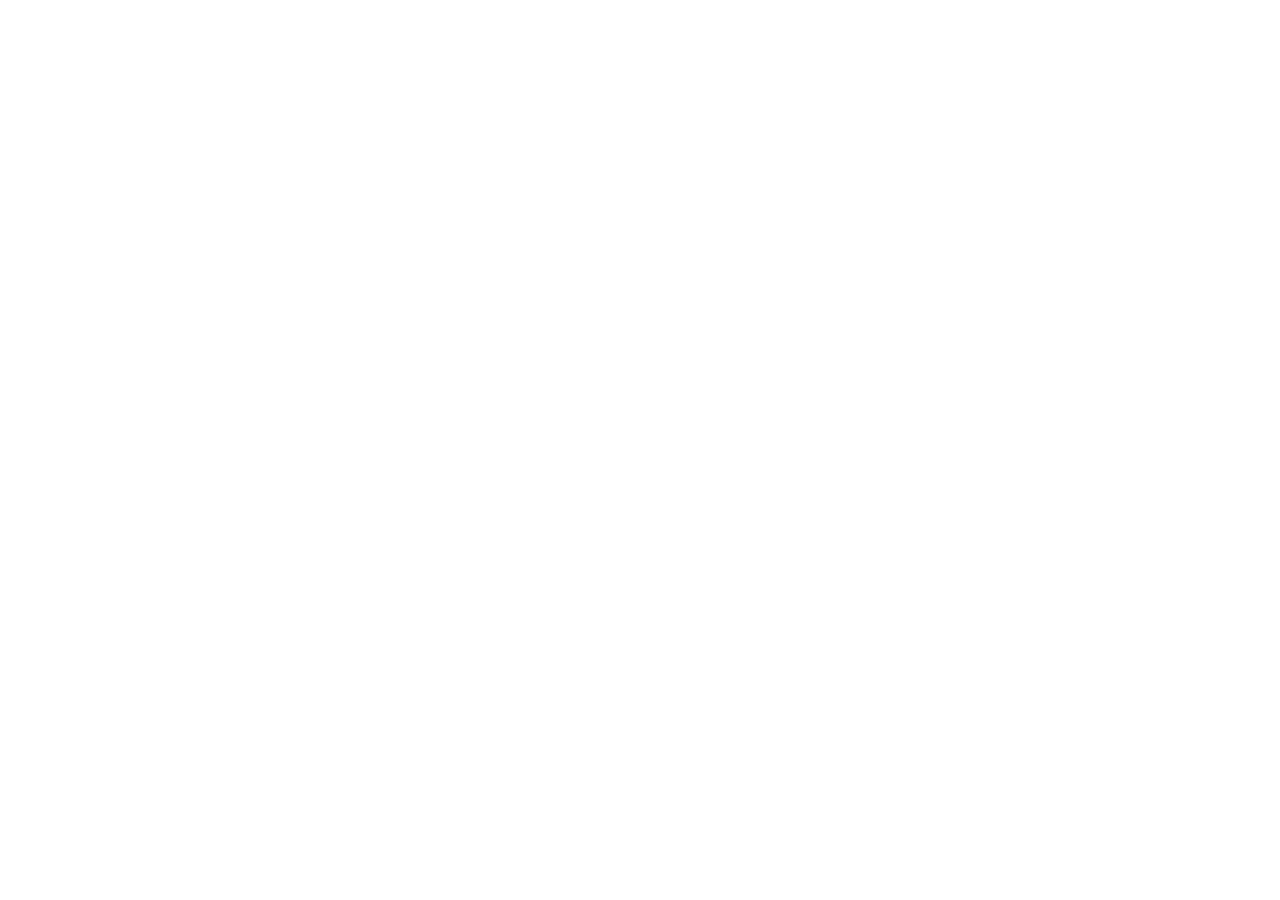
==== smuzly-cv/index.html @ 73d63836 "Added smuzly cv build files" ====
<!doctype html><html lang="en"><head><meta charset="utf-8"/><link rel="icon" href="/favicon.ico"/><meta name="viewport" content="width=device-width,initial-scale=1"/><meta name="theme-color" content="#000000"/><meta name="description" content="Web site created using create-react-app"/><link rel="manifest" href="/manifest.json"/><link rel="stylesheet" href="/assets/css/text-area.css"/><title>Localization</title><link href="/static/css/2.c739fa43.chunk.css" rel="stylesheet"><link href="/static/css/main.bdf8ec3c.chunk.css" rel="stylesheet"></head><body dir="ltr"><div id="root"></div><script>!function(e){function r(r){for(var n,l,a=r[0],c=r[1],f=r[2],p=0,s=[];p<a.length;p++)l=a[p],Object.prototype.hasOwnProperty.call(o,l)&&o[l]&&s.push(o[l][0]),o[l]=0;for(n in c)Object.prototype.hasOwnProperty.call(c,n)&&(e[n]=c[n]);for(i&&i(r);s.length;)s.shift()();return u.push.apply(u,f||[]),t()}function t(){for(var e,r=0;r<u.length;r++){for(var t=u[r],n=!0,a=1;a<t.length;a++){var c=t[a];0!==o[c]&&(n=!1)}n&&(u.splice(r--,1),e=l(l.s=t[0]))}return e}var n={},o={1:0},u=[];function l(r){if(n[r])return n[r].exports;var t=n[r]={i:r,l:!1,exports:{}};return e[r].call(t.exports,t,t.exports,l),t.l=!0,t.exports}l.m=e,l.c=n,l.d=function(e,r,t){l.o(e,r)||Object.defineProperty(e,r,{enumerable:!0,get:t})},l.r=function(e){"undefined"!=typeof Symbol&&Symbol.toStringTag&&Object.defineProperty(e,Symbol.toStringTag,{value:"Module"}),Object.defineProperty(e,"__esModule",{value:!0})},l.t=function(e,r){if(1&r&&(e=l(e)),8&r)return e;if(4&r&&"object"==typeof e&&e&&e.__esModule)return e;var t=Object.create(null);if(l.r(t),Object.defineProperty(t,"default",{enumerable:!0,value:e}),2&r&&"string"!=typeof e)for(var n in e)l.d(t,n,function(r){return e[r]}.bind(null,n));return t},l.n=function(e){var r=e&&e.__esModule?function(){return e.default}:function(){return e};return l.d(r,"a",r),r},l.o=function(e,r){return Object.prototype.hasOwnProperty.call(e,r)},l.p="/";var a=this["webpackJsonpreact-local"]=this["webpackJsonpreact-local"]||[],c=a.push.bind(a);a.push=r,a=a.slice();for(var f=0;f<a.length;f++)r(a[f]);var i=c;t()}([])</script><script src="/static/js/2.69d5e129.chunk.js"></script><script src="/static/js/main.c05744b9.chunk.js"></script></body></html>
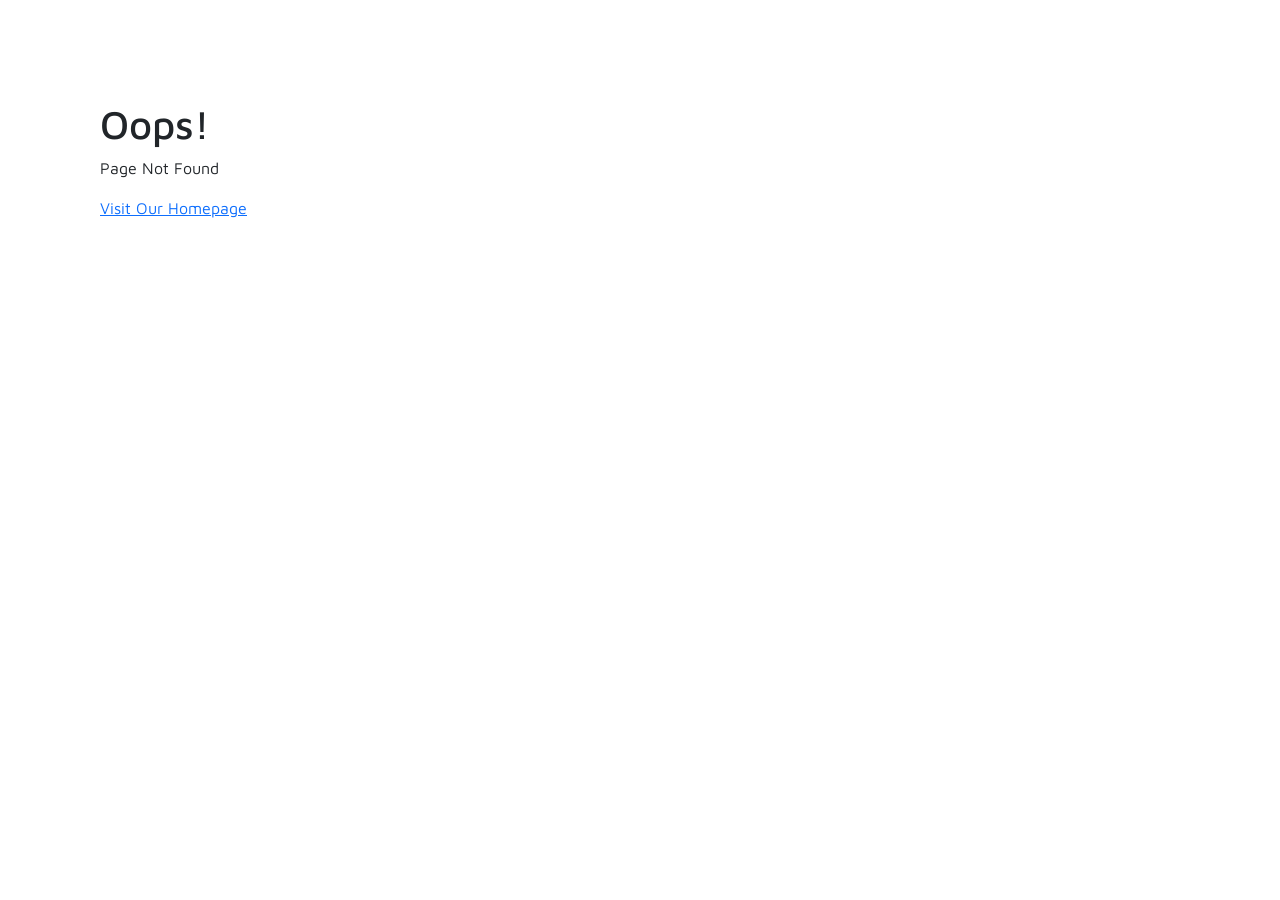
==== commit f9331141: "Updated codes of smuzly-cv" ====
--- a/smuzly-cv/index.html
+++ b/smuzly-cv/index.html
@@ -1 +1 @@
-<!doctype html><html lang="en"><head><meta charset="utf-8"/><link rel="icon" href="/favicon.ico"/><meta name="viewport" content="width=device-width,initial-scale=1"/><meta name="theme-color" content="#000000"/><meta name="description" content="Web site created using create-react-app"/><link rel="manifest" href="/manifest.json"/><link rel="stylesheet" href="/assets/css/text-area.css"/><title>Localization</title><link href="/static/css/2.c739fa43.chunk.css" rel="stylesheet"><link href="/static/css/main.bdf8ec3c.chunk.css" rel="stylesheet"></head><body dir="ltr"><div id="root"></div><script>!function(e){function r(r){for(var n,l,a=r[0],c=r[1],f=r[2],p=0,s=[];p<a.length;p++)l=a[p],Object.prototype.hasOwnProperty.call(o,l)&&o[l]&&s.push(o[l][0]),o[l]=0;for(n in c)Object.prototype.hasOwnProperty.call(c,n)&&(e[n]=c[n]);for(i&&i(r);s.length;)s.shift()();return u.push.apply(u,f||[]),t()}function t(){for(var e,r=0;r<u.length;r++){for(var t=u[r],n=!0,a=1;a<t.length;a++){var c=t[a];0!==o[c]&&(n=!1)}n&&(u.splice(r--,1),e=l(l.s=t[0]))}return e}var n={},o={1:0},u=[];function l(r){if(n[r])return n[r].exports;var t=n[r]={i:r,l:!1,exports:{}};return e[r].call(t.exports,t,t.exports,l),t.l=!0,t.exports}l.m=e,l.c=n,l.d=function(e,r,t){l.o(e,r)||Object.defineProperty(e,r,{enumerable:!0,get:t})},l.r=function(e){"undefined"!=typeof Symbol&&Symbol.toStringTag&&Object.defineProperty(e,Symbol.toStringTag,{value:"Module"}),Object.defineProperty(e,"__esModule",{value:!0})},l.t=function(e,r){if(1&r&&(e=l(e)),8&r)return e;if(4&r&&"object"==typeof e&&e&&e.__esModule)return e;var t=Object.create(null);if(l.r(t),Object.defineProperty(t,"default",{enumerable:!0,value:e}),2&r&&"string"!=typeof e)for(var n in e)l.d(t,n,function(r){return e[r]}.bind(null,n));return t},l.n=function(e){var r=e&&e.__esModule?function(){return e.default}:function(){return e};return l.d(r,"a",r),r},l.o=function(e,r){return Object.prototype.hasOwnProperty.call(e,r)},l.p="/";var a=this["webpackJsonpreact-local"]=this["webpackJsonpreact-local"]||[],c=a.push.bind(a);a.push=r,a=a.slice();for(var f=0;f<a.length;f++)r(a[f]);var i=c;t()}([])</script><script src="/static/js/2.69d5e129.chunk.js"></script><script src="/static/js/main.c05744b9.chunk.js"></script></body></html>+<!doctype html><html lang="en"><head><meta charset="utf-8"/><link rel="icon" href="/smuzly-cv/favicon.ico"/><meta name="viewport" content="width=device-width,initial-scale=1"/><meta name="theme-color" content="#000000"/><meta name="description" content="Web site created using create-react-app"/><link rel="manifest" href="/smuzly-cv/manifest.json"/><link rel="stylesheet" href="/smuzly-cv/assets/css/text-area.css"/><title>Localization</title><link href="/smuzly-cv/static/css/2.397aade6.chunk.css" rel="stylesheet"><link href="/smuzly-cv/static/css/main.5c85b70a.chunk.css" rel="stylesheet"></head><body dir="ltr"><div id="root"></div><script>!function(e){function r(r){for(var n,l,a=r[0],c=r[1],f=r[2],p=0,s=[];p<a.length;p++)l=a[p],Object.prototype.hasOwnProperty.call(o,l)&&o[l]&&s.push(o[l][0]),o[l]=0;for(n in c)Object.prototype.hasOwnProperty.call(c,n)&&(e[n]=c[n]);for(i&&i(r);s.length;)s.shift()();return u.push.apply(u,f||[]),t()}function t(){for(var e,r=0;r<u.length;r++){for(var t=u[r],n=!0,a=1;a<t.length;a++){var c=t[a];0!==o[c]&&(n=!1)}n&&(u.splice(r--,1),e=l(l.s=t[0]))}return e}var n={},o={1:0},u=[];function l(r){if(n[r])return n[r].exports;var t=n[r]={i:r,l:!1,exports:{}};return e[r].call(t.exports,t,t.exports,l),t.l=!0,t.exports}l.m=e,l.c=n,l.d=function(e,r,t){l.o(e,r)||Object.defineProperty(e,r,{enumerable:!0,get:t})},l.r=function(e){"undefined"!=typeof Symbol&&Symbol.toStringTag&&Object.defineProperty(e,Symbol.toStringTag,{value:"Module"}),Object.defineProperty(e,"__esModule",{value:!0})},l.t=function(e,r){if(1&r&&(e=l(e)),8&r)return e;if(4&r&&"object"==typeof e&&e&&e.__esModule)return e;var t=Object.create(null);if(l.r(t),Object.defineProperty(t,"default",{enumerable:!0,value:e}),2&r&&"string"!=typeof e)for(var n in e)l.d(t,n,function(r){return e[r]}.bind(null,n));return t},l.n=function(e){var r=e&&e.__esModule?function(){return e.default}:function(){return e};return l.d(r,"a",r),r},l.o=function(e,r){return Object.prototype.hasOwnProperty.call(e,r)},l.p="/smuzly-cv/";var a=this["webpackJsonpreact-local"]=this["webpackJsonpreact-local"]||[],c=a.push.bind(a);a.push=r,a=a.slice();for(var f=0;f<a.length;f++)r(a[f]);var i=c;t()}([])</script><script src="/smuzly-cv/static/js/2.20002d4a.chunk.js"></script><script src="/smuzly-cv/static/js/main.94b0f34a.chunk.js"></script></body></html>
--- a/smuzly-cv/assets/css/text-area.css
+++ b/smuzly-cv/assets/css/text-area.css
@@ -0,0 +1,4 @@
+/* 
+#tinymce{
+    background-color: #000;
+} */
--- a/smuzly-cv/static/css/2.397aade6.chunk.css
+++ b/smuzly-cv/static/css/2.397aade6.chunk.css
@@ -0,0 +1,7 @@
+@charset "UTF-8";/*!
+ * Bootstrap v5.0.0-beta2 (https://getbootstrap.com/)
+ * Copyright 2011-2021 The Bootstrap Authors
+ * Copyright 2011-2021 Twitter, Inc.
+ * Licensed under MIT (https://github.com/twbs/bootstrap/blob/main/LICENSE)
+ */:root{--bs-blue:#0d6efd;--bs-indigo:#6610f2;--bs-purple:#6f42c1;--bs-pink:#d63384;--bs-red:#dc3545;--bs-orange:#fd7e14;--bs-yellow:#ffc107;--bs-green:#198754;--bs-teal:#20c997;--bs-cyan:#0dcaf0;--bs-white:#fff;--bs-gray:#6c757d;--bs-gray-dark:#343a40;--bs-primary:#0d6efd;--bs-secondary:#6c757d;--bs-success:#198754;--bs-info:#0dcaf0;--bs-warning:#ffc107;--bs-danger:#dc3545;--bs-light:#f8f9fa;--bs-dark:#212529;--bs-font-sans-serif:system-ui,-apple-system,"Segoe UI",Roboto,"Helvetica Neue",Arial,"Noto Sans","Liberation Sans",sans-serif,"Apple Color Emoji","Segoe UI Emoji","Segoe UI Symbol","Noto Color Emoji";--bs-font-monospace:SFMono-Regular,Menlo,Monaco,Consolas,"Liberation Mono","Courier New",monospace;--bs-gradient:linear-gradient(180deg,hsla(0,0%,100%,0.15),hsla(0,0%,100%,0))}*,:after,:before{box-sizing:border-box}@media (prefers-reduced-motion:no-preference){:root{scroll-behavior:smooth}}body{margin:0;font-family:system-ui,-apple-system,"Segoe UI",Roboto,"Helvetica Neue",Arial,"Noto Sans","Liberation Sans",sans-serif,"Apple Color Emoji","Segoe UI Emoji","Segoe UI Symbol","Noto Color Emoji";font-family:var(--bs-font-sans-serif);font-size:1rem;font-weight:400;line-height:1.5;color:#212529;background-color:#fff;-webkit-text-size-adjust:100%;-webkit-tap-highlight-color:transparent}[tabindex="-1"]:focus:not(:focus-visible){outline:0!important}hr{margin:1rem 0;color:inherit;background-color:currentColor;border:0;opacity:.25}hr:not([size]){height:1px}.h1,.h2,.h3,.h4,.h5,.h6,h1,h2,h3,h4,h5,h6{margin-top:0;margin-bottom:.5rem;font-weight:500;line-height:1.2}.h1,h1{font-size:calc(1.375rem + 1.5vw)}@media (min-width:1200px){.h1,h1{font-size:2.5rem}}.h2,h2{font-size:calc(1.325rem + .9vw)}@media (min-width:1200px){.h2,h2{font-size:2rem}}.h3,h3{font-size:calc(1.3rem + .6vw)}@media (min-width:1200px){.h3,h3{font-size:1.75rem}}.h4,h4{font-size:calc(1.275rem + .3vw)}@media (min-width:1200px){.h4,h4{font-size:1.5rem}}.h5,h5{font-size:1.25rem}.h6,h6{font-size:1rem}p{margin-top:0;margin-bottom:1rem}abbr[data-bs-original-title],abbr[title]{text-decoration:underline;-webkit-text-decoration:underline dotted;text-decoration:underline dotted;cursor:help;-webkit-text-decoration-skip-ink:none;text-decoration-skip-ink:none}address{margin-bottom:1rem;font-style:normal;line-height:inherit}ol,ul{padding-left:2rem}dl,ol,ul{margin-top:0;margin-bottom:1rem}ol ol,ol ul,ul ol,ul ul{margin-bottom:0}dt{font-weight:700}dd{margin-bottom:.5rem;margin-left:0}blockquote{margin:0 0 1rem}b,strong{font-weight:bolder}.small,small{font-size:.875em}.mark,mark{padding:.2em;background-color:#fcf8e3}sub,sup{position:relative;font-size:.75em;line-height:0;vertical-align:baseline}sub{bottom:-.25em}sup{top:-.5em}a{color:#0d6efd;text-decoration:underline}a:hover{color:#0a58ca}a:not([href]):not([class]),a:not([href]):not([class]):hover{color:inherit;text-decoration:none}code,kbd,pre,samp{font-family:SFMono-Regular,Menlo,Monaco,Consolas,"Liberation Mono","Courier New",monospace;font-family:var(--bs-font-monospace);font-size:1em;direction:ltr;unicode-bidi:bidi-override}pre{display:block;margin-top:0;margin-bottom:1rem;overflow:auto;font-size:.875em}pre code{font-size:inherit;color:inherit;word-break:normal}code{font-size:.875em;color:#d63384;word-wrap:break-word}a>code{color:inherit}kbd{padding:.2rem .4rem;font-size:.875em;color:#fff;background-color:#212529;border-radius:.2rem}kbd kbd{padding:0;font-size:1em;font-weight:700}figure{margin:0 0 1rem}img,svg{vertical-align:middle}table{caption-side:bottom;border-collapse:collapse}caption{padding-top:.5rem;padding-bottom:.5rem;color:#6c757d;text-align:left}th{text-align:inherit;text-align:-webkit-match-parent}tbody,td,tfoot,th,thead,tr{border:0 solid;border-color:inherit}label{display:inline-block}button{border-radius:0}button:focus:not(:focus-visible){outline:0}button,input,optgroup,select,textarea{margin:0;font-family:inherit;font-size:inherit;line-height:inherit}button,select{text-transform:none}[role=button]{cursor:pointer}select{word-wrap:normal}[list]::-webkit-calendar-picker-indicator{display:none}[type=button],[type=reset],[type=submit],button{-webkit-appearance:button}[type=button]:not(:disabled),[type=reset]:not(:disabled),[type=submit]:not(:disabled),button:not(:disabled){cursor:pointer}::-moz-focus-inner{padding:0;border-style:none}textarea{resize:vertical}fieldset{min-width:0;padding:0;margin:0;border:0}legend{float:left;width:100%;padding:0;margin-bottom:.5rem;font-size:calc(1.275rem + .3vw);line-height:inherit}@media (min-width:1200px){legend{font-size:1.5rem}}legend+*{clear:left}::-webkit-datetime-edit-day-field,::-webkit-datetime-edit-fields-wrapper,::-webkit-datetime-edit-hour-field,::-webkit-datetime-edit-minute,::-webkit-datetime-edit-month-field,::-webkit-datetime-edit-text,::-webkit-datetime-edit-year-field{padding:0}::-webkit-inner-spin-button{height:auto}[type=search]{outline-offset:-2px;-webkit-appearance:textfield}::-webkit-search-decoration{-webkit-appearance:none}::-webkit-color-swatch-wrapper{padding:0}::file-selector-button{font:inherit}::-webkit-file-upload-button{font:inherit;-webkit-appearance:button}output{display:inline-block}iframe{border:0}summary{display:list-item;cursor:pointer}progress{vertical-align:baseline}[hidden]{display:none!important}.lead{font-size:1.25rem;font-weight:300}.display-1{font-size:calc(1.625rem + 4.5vw);font-weight:300;line-height:1.2}@media (min-width:1200px){.display-1{font-size:5rem}}.display-2{font-size:calc(1.575rem + 3.9vw);font-weight:300;line-height:1.2}@media (min-width:1200px){.display-2{font-size:4.5rem}}.display-3{font-size:calc(1.525rem + 3.3vw);font-weight:300;line-height:1.2}@media (min-width:1200px){.display-3{font-size:4rem}}.display-4{font-size:calc(1.475rem + 2.7vw);font-weight:300;line-height:1.2}@media (min-width:1200px){.display-4{font-size:3.5rem}}.display-5{font-size:calc(1.425rem + 2.1vw);font-weight:300;line-height:1.2}@media (min-width:1200px){.display-5{font-size:3rem}}.display-6{font-size:calc(1.375rem + 1.5vw);font-weight:300;line-height:1.2}@media (min-width:1200px){.display-6{font-size:2.5rem}}.list-inline,.list-unstyled{padding-left:0;list-style:none}.list-inline-item{display:inline-block}.list-inline-item:not(:last-child){margin-right:.5rem}.initialism{font-size:.875em;text-transform:uppercase}.blockquote{margin-bottom:1rem;font-size:1.25rem}.blockquote>:last-child{margin-bottom:0}.blockquote-footer{margin-top:-1rem;margin-bottom:1rem;font-size:.875em;color:#6c757d}.blockquote-footer:before{content:"— "}.img-fluid,.img-thumbnail{max-width:100%;height:auto}.img-thumbnail{padding:.25rem;background-color:#fff;border:1px solid #dee2e6;border-radius:.25rem}.figure{display:inline-block}.figure-img{margin-bottom:.5rem;line-height:1}.figure-caption{font-size:.875em;color:#6c757d}.container,.container-fluid,.container-lg,.container-md,.container-sm,.container-xl,.container-xxl{width:100%;padding-right:.75rem;padding-right:var(--bs-gutter-x,.75rem);padding-left:.75rem;padding-left:var(--bs-gutter-x,.75rem);margin-right:auto;margin-left:auto}@media (min-width:576px){.container,.container-sm{max-width:540px}}@media (min-width:768px){.container,.container-md,.container-sm{max-width:720px}}@media (min-width:992px){.container,.container-lg,.container-md,.container-sm{max-width:960px}}@media (min-width:1200px){.container,.container-lg,.container-md,.container-sm,.container-xl{max-width:1140px}}@media (min-width:1400px){.container,.container-lg,.container-md,.container-sm,.container-xl,.container-xxl{max-width:1320px}}.row{--bs-gutter-x:1.5rem;--bs-gutter-y:0;display:flex;flex-wrap:wrap;margin-top:calc(var(--bs-gutter-y)*-1);margin-right:calc(var(--bs-gutter-x)/-2);margin-left:calc(var(--bs-gutter-x)/-2)}.row>*{flex-shrink:0;width:100%;max-width:100%;padding-right:calc(var(--bs-gutter-x)/2);padding-left:calc(var(--bs-gutter-x)/2);margin-top:var(--bs-gutter-y)}.col{flex:1 0}.row-cols-auto>*{flex:0 0 auto;width:auto}.row-cols-1>*{flex:0 0 auto;width:100%}.row-cols-2>*{flex:0 0 auto;width:50%}.row-cols-3>*{flex:0 0 auto;width:33.3333333333%}.row-cols-4>*{flex:0 0 auto;width:25%}.row-cols-5>*{flex:0 0 auto;width:20%}.row-cols-6>*{flex:0 0 auto;width:16.6666666667%}.col-auto{flex:0 0 auto;width:auto}.col-1{flex:0 0 auto;width:8.3333333333%}.col-2{flex:0 0 auto;width:16.6666666667%}.col-3{flex:0 0 auto;width:25%}.col-4{flex:0 0 auto;width:33.3333333333%}.col-5{flex:0 0 auto;width:41.6666666667%}.col-6{flex:0 0 auto;width:50%}.col-7{flex:0 0 auto;width:58.3333333333%}.col-8{flex:0 0 auto;width:66.6666666667%}.col-9{flex:0 0 auto;width:75%}.col-10{flex:0 0 auto;width:83.3333333333%}.col-11{flex:0 0 auto;width:91.6666666667%}.col-12{flex:0 0 auto;width:100%}.offset-1{margin-left:8.3333333333%}.offset-2{margin-left:16.6666666667%}.offset-3{margin-left:25%}.offset-4{margin-left:33.3333333333%}.offset-5{margin-left:41.6666666667%}.offset-6{margin-left:50%}.offset-7{margin-left:58.3333333333%}.offset-8{margin-left:66.6666666667%}.offset-9{margin-left:75%}.offset-10{margin-left:83.3333333333%}.offset-11{margin-left:91.6666666667%}.g-0,.gx-0{--bs-gutter-x:0}.g-0,.gy-0{--bs-gutter-y:0}.g-1,.gx-1{--bs-gutter-x:0.25rem}.g-1,.gy-1{--bs-gutter-y:0.25rem}.g-2,.gx-2{--bs-gutter-x:0.5rem}.g-2,.gy-2{--bs-gutter-y:0.5rem}.g-3,.gx-3{--bs-gutter-x:1rem}.g-3,.gy-3{--bs-gutter-y:1rem}.g-4,.gx-4{--bs-gutter-x:1.5rem}.g-4,.gy-4{--bs-gutter-y:1.5rem}.g-5,.gx-5{--bs-gutter-x:3rem}.g-5,.gy-5{--bs-gutter-y:3rem}@media (min-width:576px){.col-sm{flex:1 0}.row-cols-sm-auto>*{flex:0 0 auto;width:auto}.row-cols-sm-1>*{flex:0 0 auto;width:100%}.row-cols-sm-2>*{flex:0 0 auto;width:50%}.row-cols-sm-3>*{flex:0 0 auto;width:33.3333333333%}.row-cols-sm-4>*{flex:0 0 auto;width:25%}.row-cols-sm-5>*{flex:0 0 auto;width:20%}.row-cols-sm-6>*{flex:0 0 auto;width:16.6666666667%}.col-sm-auto{flex:0 0 auto;width:auto}.col-sm-1{flex:0 0 auto;width:8.3333333333%}.col-sm-2{flex:0 0 auto;width:16.6666666667%}.col-sm-3{flex:0 0 auto;width:25%}.col-sm-4{flex:0 0 auto;width:33.3333333333%}.col-sm-5{flex:0 0 auto;width:41.6666666667%}.col-sm-6{flex:0 0 auto;width:50%}.col-sm-7{flex:0 0 auto;width:58.3333333333%}.col-sm-8{flex:0 0 auto;width:66.6666666667%}.col-sm-9{flex:0 0 auto;width:75%}.col-sm-10{flex:0 0 auto;width:83.3333333333%}.col-sm-11{flex:0 0 auto;width:91.6666666667%}.col-sm-12{flex:0 0 auto;width:100%}.offset-sm-0{margin-left:0}.offset-sm-1{margin-left:8.3333333333%}.offset-sm-2{margin-left:16.6666666667%}.offset-sm-3{margin-left:25%}.offset-sm-4{margin-left:33.3333333333%}.offset-sm-5{margin-left:41.6666666667%}.offset-sm-6{margin-left:50%}.offset-sm-7{margin-left:58.3333333333%}.offset-sm-8{margin-left:66.6666666667%}.offset-sm-9{margin-left:75%}.offset-sm-10{margin-left:83.3333333333%}.offset-sm-11{margin-left:91.6666666667%}.g-sm-0,.gx-sm-0{--bs-gutter-x:0}.g-sm-0,.gy-sm-0{--bs-gutter-y:0}.g-sm-1,.gx-sm-1{--bs-gutter-x:0.25rem}.g-sm-1,.gy-sm-1{--bs-gutter-y:0.25rem}.g-sm-2,.gx-sm-2{--bs-gutter-x:0.5rem}.g-sm-2,.gy-sm-2{--bs-gutter-y:0.5rem}.g-sm-3,.gx-sm-3{--bs-gutter-x:1rem}.g-sm-3,.gy-sm-3{--bs-gutter-y:1rem}.g-sm-4,.gx-sm-4{--bs-gutter-x:1.5rem}.g-sm-4,.gy-sm-4{--bs-gutter-y:1.5rem}.g-sm-5,.gx-sm-5{--bs-gutter-x:3rem}.g-sm-5,.gy-sm-5{--bs-gutter-y:3rem}}@media (min-width:768px){.col-md{flex:1 0}.row-cols-md-auto>*{flex:0 0 auto;width:auto}.row-cols-md-1>*{flex:0 0 auto;width:100%}.row-cols-md-2>*{flex:0 0 auto;width:50%}.row-cols-md-3>*{flex:0 0 auto;width:33.3333333333%}.row-cols-md-4>*{flex:0 0 auto;width:25%}.row-cols-md-5>*{flex:0 0 auto;width:20%}.row-cols-md-6>*{flex:0 0 auto;width:16.6666666667%}.col-md-auto{flex:0 0 auto;width:auto}.col-md-1{flex:0 0 auto;width:8.3333333333%}.col-md-2{flex:0 0 auto;width:16.6666666667%}.col-md-3{flex:0 0 auto;width:25%}.col-md-4{flex:0 0 auto;width:33.3333333333%}.col-md-5{flex:0 0 auto;width:41.6666666667%}.col-md-6{flex:0 0 auto;width:50%}.col-md-7{flex:0 0 auto;width:58.3333333333%}.col-md-8{flex:0 0 auto;width:66.6666666667%}.col-md-9{flex:0 0 auto;width:75%}.col-md-10{flex:0 0 auto;width:83.3333333333%}.col-md-11{flex:0 0 auto;width:91.6666666667%}.col-md-12{flex:0 0 auto;width:100%}.offset-md-0{margin-left:0}.offset-md-1{margin-left:8.3333333333%}.offset-md-2{margin-left:16.6666666667%}.offset-md-3{margin-left:25%}.offset-md-4{margin-left:33.3333333333%}.offset-md-5{margin-left:41.6666666667%}.offset-md-6{margin-left:50%}.offset-md-7{margin-left:58.3333333333%}.offset-md-8{margin-left:66.6666666667%}.offset-md-9{margin-left:75%}.offset-md-10{margin-left:83.3333333333%}.offset-md-11{margin-left:91.6666666667%}.g-md-0,.gx-md-0{--bs-gutter-x:0}.g-md-0,.gy-md-0{--bs-gutter-y:0}.g-md-1,.gx-md-1{--bs-gutter-x:0.25rem}.g-md-1,.gy-md-1{--bs-gutter-y:0.25rem}.g-md-2,.gx-md-2{--bs-gutter-x:0.5rem}.g-md-2,.gy-md-2{--bs-gutter-y:0.5rem}.g-md-3,.gx-md-3{--bs-gutter-x:1rem}.g-md-3,.gy-md-3{--bs-gutter-y:1rem}.g-md-4,.gx-md-4{--bs-gutter-x:1.5rem}.g-md-4,.gy-md-4{--bs-gutter-y:1.5rem}.g-md-5,.gx-md-5{--bs-gutter-x:3rem}.g-md-5,.gy-md-5{--bs-gutter-y:3rem}}@media (min-width:992px){.col-lg{flex:1 0}.row-cols-lg-auto>*{flex:0 0 auto;width:auto}.row-cols-lg-1>*{flex:0 0 auto;width:100%}.row-cols-lg-2>*{flex:0 0 auto;width:50%}.row-cols-lg-3>*{flex:0 0 auto;width:33.3333333333%}.row-cols-lg-4>*{flex:0 0 auto;width:25%}.row-cols-lg-5>*{flex:0 0 auto;width:20%}.row-cols-lg-6>*{flex:0 0 auto;width:16.6666666667%}.col-lg-auto{flex:0 0 auto;width:auto}.col-lg-1{flex:0 0 auto;width:8.3333333333%}.col-lg-2{flex:0 0 auto;width:16.6666666667%}.col-lg-3{flex:0 0 auto;width:25%}.col-lg-4{flex:0 0 auto;width:33.3333333333%}.col-lg-5{flex:0 0 auto;width:41.6666666667%}.col-lg-6{flex:0 0 auto;width:50%}.col-lg-7{flex:0 0 auto;width:58.3333333333%}.col-lg-8{flex:0 0 auto;width:66.6666666667%}.col-lg-9{flex:0 0 auto;width:75%}.col-lg-10{flex:0 0 auto;width:83.3333333333%}.col-lg-11{flex:0 0 auto;width:91.6666666667%}.col-lg-12{flex:0 0 auto;width:100%}.offset-lg-0{margin-left:0}.offset-lg-1{margin-left:8.3333333333%}.offset-lg-2{margin-left:16.6666666667%}.offset-lg-3{margin-left:25%}.offset-lg-4{margin-left:33.3333333333%}.offset-lg-5{margin-left:41.6666666667%}.offset-lg-6{margin-left:50%}.offset-lg-7{margin-left:58.3333333333%}.offset-lg-8{margin-left:66.6666666667%}.offset-lg-9{margin-left:75%}.offset-lg-10{margin-left:83.3333333333%}.offset-lg-11{margin-left:91.6666666667%}.g-lg-0,.gx-lg-0{--bs-gutter-x:0}.g-lg-0,.gy-lg-0{--bs-gutter-y:0}.g-lg-1,.gx-lg-1{--bs-gutter-x:0.25rem}.g-lg-1,.gy-lg-1{--bs-gutter-y:0.25rem}.g-lg-2,.gx-lg-2{--bs-gutter-x:0.5rem}.g-lg-2,.gy-lg-2{--bs-gutter-y:0.5rem}.g-lg-3,.gx-lg-3{--bs-gutter-x:1rem}.g-lg-3,.gy-lg-3{--bs-gutter-y:1rem}.g-lg-4,.gx-lg-4{--bs-gutter-x:1.5rem}.g-lg-4,.gy-lg-4{--bs-gutter-y:1.5rem}.g-lg-5,.gx-lg-5{--bs-gutter-x:3rem}.g-lg-5,.gy-lg-5{--bs-gutter-y:3rem}}@media (min-width:1200px){.col-xl{flex:1 0}.row-cols-xl-auto>*{flex:0 0 auto;width:auto}.row-cols-xl-1>*{flex:0 0 auto;width:100%}.row-cols-xl-2>*{flex:0 0 auto;width:50%}.row-cols-xl-3>*{flex:0 0 auto;width:33.3333333333%}.row-cols-xl-4>*{flex:0 0 auto;width:25%}.row-cols-xl-5>*{flex:0 0 auto;width:20%}.row-cols-xl-6>*{flex:0 0 auto;width:16.6666666667%}.col-xl-auto{flex:0 0 auto;width:auto}.col-xl-1{flex:0 0 auto;width:8.3333333333%}.col-xl-2{flex:0 0 auto;width:16.6666666667%}.col-xl-3{flex:0 0 auto;width:25%}.col-xl-4{flex:0 0 auto;width:33.3333333333%}.col-xl-5{flex:0 0 auto;width:41.6666666667%}.col-xl-6{flex:0 0 auto;width:50%}.col-xl-7{flex:0 0 auto;width:58.3333333333%}.col-xl-8{flex:0 0 auto;width:66.6666666667%}.col-xl-9{flex:0 0 auto;width:75%}.col-xl-10{flex:0 0 auto;width:83.3333333333%}.col-xl-11{flex:0 0 auto;width:91.6666666667%}.col-xl-12{flex:0 0 auto;width:100%}.offset-xl-0{margin-left:0}.offset-xl-1{margin-left:8.3333333333%}.offset-xl-2{margin-left:16.6666666667%}.offset-xl-3{margin-left:25%}.offset-xl-4{margin-left:33.3333333333%}.offset-xl-5{margin-left:41.6666666667%}.offset-xl-6{margin-left:50%}.offset-xl-7{margin-left:58.3333333333%}.offset-xl-8{margin-left:66.6666666667%}.offset-xl-9{margin-left:75%}.offset-xl-10{margin-left:83.3333333333%}.offset-xl-11{margin-left:91.6666666667%}.g-xl-0,.gx-xl-0{--bs-gutter-x:0}.g-xl-0,.gy-xl-0{--bs-gutter-y:0}.g-xl-1,.gx-xl-1{--bs-gutter-x:0.25rem}.g-xl-1,.gy-xl-1{--bs-gutter-y:0.25rem}.g-xl-2,.gx-xl-2{--bs-gutter-x:0.5rem}.g-xl-2,.gy-xl-2{--bs-gutter-y:0.5rem}.g-xl-3,.gx-xl-3{--bs-gutter-x:1rem}.g-xl-3,.gy-xl-3{--bs-gutter-y:1rem}.g-xl-4,.gx-xl-4{--bs-gutter-x:1.5rem}.g-xl-4,.gy-xl-4{--bs-gutter-y:1.5rem}.g-xl-5,.gx-xl-5{--bs-gutter-x:3rem}.g-xl-5,.gy-xl-5{--bs-gutter-y:3rem}}@media (min-width:1400px){.col-xxl{flex:1 0}.row-cols-xxl-auto>*{flex:0 0 auto;width:auto}.row-cols-xxl-1>*{flex:0 0 auto;width:100%}.row-cols-xxl-2>*{flex:0 0 auto;width:50%}.row-cols-xxl-3>*{flex:0 0 auto;width:33.3333333333%}.row-cols-xxl-4>*{flex:0 0 auto;width:25%}.row-cols-xxl-5>*{flex:0 0 auto;width:20%}.row-cols-xxl-6>*{flex:0 0 auto;width:16.6666666667%}.col-xxl-auto{flex:0 0 auto;width:auto}.col-xxl-1{flex:0 0 auto;width:8.3333333333%}.col-xxl-2{flex:0 0 auto;width:16.6666666667%}.col-xxl-3{flex:0 0 auto;width:25%}.col-xxl-4{flex:0 0 auto;width:33.3333333333%}.col-xxl-5{flex:0 0 auto;width:41.6666666667%}.col-xxl-6{flex:0 0 auto;width:50%}.col-xxl-7{flex:0 0 auto;width:58.3333333333%}.col-xxl-8{flex:0 0 auto;width:66.6666666667%}.col-xxl-9{flex:0 0 auto;width:75%}.col-xxl-10{flex:0 0 auto;width:83.3333333333%}.col-xxl-11{flex:0 0 auto;width:91.6666666667%}.col-xxl-12{flex:0 0 auto;width:100%}.offset-xxl-0{margin-left:0}.offset-xxl-1{margin-left:8.3333333333%}.offset-xxl-2{margin-left:16.6666666667%}.offset-xxl-3{margin-left:25%}.offset-xxl-4{margin-left:33.3333333333%}.offset-xxl-5{margin-left:41.6666666667%}.offset-xxl-6{margin-left:50%}.offset-xxl-7{margin-left:58.3333333333%}.offset-xxl-8{margin-left:66.6666666667%}.offset-xxl-9{margin-left:75%}.offset-xxl-10{margin-left:83.3333333333%}.offset-xxl-11{margin-left:91.6666666667%}.g-xxl-0,.gx-xxl-0{--bs-gutter-x:0}.g-xxl-0,.gy-xxl-0{--bs-gutter-y:0}.g-xxl-1,.gx-xxl-1{--bs-gutter-x:0.25rem}.g-xxl-1,.gy-xxl-1{--bs-gutter-y:0.25rem}.g-xxl-2,.gx-xxl-2{--bs-gutter-x:0.5rem}.g-xxl-2,.gy-xxl-2{--bs-gutter-y:0.5rem}.g-xxl-3,.gx-xxl-3{--bs-gutter-x:1rem}.g-xxl-3,.gy-xxl-3{--bs-gutter-y:1rem}.g-xxl-4,.gx-xxl-4{--bs-gutter-x:1.5rem}.g-xxl-4,.gy-xxl-4{--bs-gutter-y:1.5rem}.g-xxl-5,.gx-xxl-5{--bs-gutter-x:3rem}.g-xxl-5,.gy-xxl-5{--bs-gutter-y:3rem}}.table{--bs-table-bg:transparent;--bs-table-striped-color:#212529;--bs-table-striped-bg:rgba(0,0,0,0.05);--bs-table-active-color:#212529;--bs-table-active-bg:rgba(0,0,0,0.1);--bs-table-hover-color:#212529;--bs-table-hover-bg:rgba(0,0,0,0.075);width:100%;margin-bottom:1rem;color:#212529;vertical-align:top;border-color:#dee2e6}.table>:not(caption)>*>*{padding:.5rem;background-color:var(--bs-table-bg);border-bottom-width:1px;box-shadow:inset 0 0 0 9999px var(--bs-table-accent-bg)}.table>tbody{vertical-align:inherit}.table>thead{vertical-align:bottom}.table>:not(:last-child)>:last-child>*{border-bottom-color:currentColor}.caption-top{caption-side:top}.table-sm>:not(caption)>*>*{padding:.25rem}.table-bordered>:not(caption)>*{border-width:1px 0}.table-bordered>:not(caption)>*>*{border-width:0 1px}.table-borderless>:not(caption)>*>*{border-bottom-width:0}.table-striped>tbody>tr:nth-of-type(odd){--bs-table-accent-bg:var(--bs-table-striped-bg);color:var(--bs-table-striped-color)}.table-active{--bs-table-accent-bg:var(--bs-table-active-bg);color:var(--bs-table-active-color)}.table-hover>tbody>tr:hover{--bs-table-accent-bg:var(--bs-table-hover-bg);color:var(--bs-table-hover-color)}.table-primary{--bs-table-bg:#cfe2ff;--bs-table-striped-bg:#c5d7f2;--bs-table-striped-color:#000;--bs-table-active-bg:#bacbe6;--bs-table-active-color:#000;--bs-table-hover-bg:#bfd1ec;--bs-table-hover-color:#000;color:#000;border-color:#bacbe6}.table-secondary{--bs-table-bg:#e2e3e5;--bs-table-striped-bg:#d7d8da;--bs-table-striped-color:#000;--bs-table-active-bg:#cbccce;--bs-table-active-color:#000;--bs-table-hover-bg:#d1d2d4;--bs-table-hover-color:#000;color:#000;border-color:#cbccce}.table-success{--bs-table-bg:#d1e7dd;--bs-table-striped-bg:#c7dbd2;--bs-table-striped-color:#000;--bs-table-active-bg:#bcd0c7;--bs-table-active-color:#000;--bs-table-hover-bg:#c1d6cc;--bs-table-hover-color:#000;color:#000;border-color:#bcd0c7}.table-info{--bs-table-bg:#cff4fc;--bs-table-striped-bg:#c5e8ef;--bs-table-striped-color:#000;--bs-table-active-bg:#badce3;--bs-table-active-color:#000;--bs-table-hover-bg:#bfe2e9;--bs-table-hover-color:#000;color:#000;border-color:#badce3}.table-warning{--bs-table-bg:#fff3cd;--bs-table-striped-bg:#f2e7c3;--bs-table-striped-color:#000;--bs-table-active-bg:#e6dbb9;--bs-table-active-color:#000;--bs-table-hover-bg:#ece1be;--bs-table-hover-color:#000;color:#000;border-color:#e6dbb9}.table-danger{--bs-table-bg:#f8d7da;--bs-table-striped-bg:#eccccf;--bs-table-striped-color:#000;--bs-table-active-bg:#dfc2c4;--bs-table-active-color:#000;--bs-table-hover-bg:#e5c7ca;--bs-table-hover-color:#000;color:#000;border-color:#dfc2c4}.table-light{--bs-table-bg:#f8f9fa;--bs-table-striped-bg:#ecedee;--bs-table-striped-color:#000;--bs-table-active-bg:#dfe0e1;--bs-table-active-color:#000;--bs-table-hover-bg:#e5e6e7;--bs-table-hover-color:#000;color:#000;border-color:#dfe0e1}.table-dark{--bs-table-bg:#212529;--bs-table-striped-bg:#2c3034;--bs-table-striped-color:#fff;--bs-table-active-bg:#373b3e;--bs-table-active-color:#fff;--bs-table-hover-bg:#323539;--bs-table-hover-color:#fff;color:#fff;border-color:#373b3e}.table-responsive{overflow-x:auto;-webkit-overflow-scrolling:touch}@media (max-width:575.98px){.table-responsive-sm{overflow-x:auto;-webkit-overflow-scrolling:touch}}@media (max-width:767.98px){.table-responsive-md{overflow-x:auto;-webkit-overflow-scrolling:touch}}@media (max-width:991.98px){.table-responsive-lg{overflow-x:auto;-webkit-overflow-scrolling:touch}}@media (max-width:1199.98px){.table-responsive-xl{overflow-x:auto;-webkit-overflow-scrolling:touch}}@media (max-width:1399.98px){.table-responsive-xxl{overflow-x:auto;-webkit-overflow-scrolling:touch}}.form-label{margin-bottom:.5rem}.col-form-label{padding-top:calc(.375rem + 1px);padding-bottom:calc(.375rem + 1px);margin-bottom:0;font-size:inherit;line-height:1.5}.col-form-label-lg{padding-top:calc(.5rem + 1px);padding-bottom:calc(.5rem + 1px);font-size:1.25rem}.col-form-label-sm{padding-top:calc(.25rem + 1px);padding-bottom:calc(.25rem + 1px);font-size:.875rem}.form-text{margin-top:.25rem;font-size:.875em;color:#6c757d}.form-control{display:block;width:100%;padding:.375rem .75rem;font-size:1rem;font-weight:400;line-height:1.5;color:#212529;background-color:#fff;background-clip:padding-box;border:1px solid #ced4da;-webkit-appearance:none;-moz-appearance:none;appearance:none;border-radius:.25rem;transition:border-color .15s ease-in-out,box-shadow .15s ease-in-out}@media (prefers-reduced-motion:reduce){.form-control{transition:none}}.form-control[type=file]{overflow:hidden}.form-control[type=file]:not(:disabled):not([readonly]){cursor:pointer}.form-control:focus{color:#212529;background-color:#fff;border-color:#86b7fe;outline:0;box-shadow:0 0 0 .25rem rgba(13,110,253,.25)}.form-control::-webkit-date-and-time-value{height:1.5em}.form-control::-webkit-input-placeholder{color:#6c757d;opacity:1}.form-control:-ms-input-placeholder{color:#6c757d;opacity:1}.form-control::placeholder{color:#6c757d;opacity:1}.form-control:disabled,.form-control[readonly]{background-color:#e9ecef;opacity:1}.form-control::file-selector-button{padding:.375rem .75rem;margin:-.375rem -.75rem;-webkit-margin-end:.75rem;margin-inline-end:.75rem;color:#212529;background-color:#e9ecef;pointer-events:none;border:0 solid;border-color:inherit;border-inline-end-width:1px;border-radius:0;transition:color .15s ease-in-out,background-color .15s ease-in-out,border-color .15s ease-in-out,box-shadow .15s ease-in-out}@media (prefers-reduced-motion:reduce){.form-control::file-selector-button{transition:none}}.form-control:hover:not(:disabled):not([readonly])::file-selector-button{background-color:#dde0e3}.form-control::-webkit-file-upload-button{padding:.375rem .75rem;margin:-.375rem -.75rem;-webkit-margin-end:.75rem;margin-inline-end:.75rem;color:#212529;background-color:#e9ecef;pointer-events:none;border:0 solid;border-color:inherit;border-inline-end-width:1px;border-radius:0;-webkit-transition:color .15s ease-in-out,background-color .15s ease-in-out,border-color .15s ease-in-out,box-shadow .15s ease-in-out;transition:color .15s ease-in-out,background-color .15s ease-in-out,border-color .15s ease-in-out,box-shadow .15s ease-in-out}@media (prefers-reduced-motion:reduce){.form-control::-webkit-file-upload-button{-webkit-transition:none;transition:none}}.form-control:hover:not(:disabled):not([readonly])::-webkit-file-upload-button{background-color:#dde0e3}.form-control-plaintext{display:block;width:100%;padding:.375rem 0;margin-bottom:0;line-height:1.5;color:#212529;background-color:transparent;border:solid transparent;border-width:1px 0}.form-control-plaintext.form-control-lg,.form-control-plaintext.form-control-sm{padding-right:0;padding-left:0}.form-control-sm{min-height:calc(1.5em + .5rem + 2px);padding:.25rem .5rem;font-size:.875rem;border-radius:.2rem}.form-control-sm::file-selector-button{padding:.25rem .5rem;margin:-.25rem -.5rem;-webkit-margin-end:.5rem;margin-inline-end:.5rem}.form-control-sm::-webkit-file-upload-button{padding:.25rem .5rem;margin:-.25rem -.5rem;-webkit-margin-end:.5rem;margin-inline-end:.5rem}.form-control-lg{min-height:calc(1.5em + 1rem + 2px);padding:.5rem 1rem;font-size:1.25rem;border-radius:.3rem}.form-control-lg::file-selector-button{padding:.5rem 1rem;margin:-.5rem -1rem;-webkit-margin-end:1rem;margin-inline-end:1rem}.form-control-lg::-webkit-file-upload-button{padding:.5rem 1rem;margin:-.5rem -1rem;-webkit-margin-end:1rem;margin-inline-end:1rem}textarea.form-control{min-height:calc(1.5em + .75rem + 2px)}textarea.form-control-sm{min-height:calc(1.5em + .5rem + 2px)}textarea.form-control-lg{min-height:calc(1.5em + 1rem + 2px)}.form-control-color{max-width:3rem;height:auto;padding:.375rem}.form-control-color:not(:disabled):not([readonly]){cursor:pointer}.form-control-color::-moz-color-swatch{height:1.5em;border-radius:.25rem}.form-control-color::-webkit-color-swatch{height:1.5em;border-radius:.25rem}.form-select{display:block;width:100%;padding:.375rem 2.25rem .375rem .75rem;font-size:1rem;font-weight:400;line-height:1.5;color:#212529;background-color:#fff;background-image:url("data:image/svg+xml;charset=utf-8,%3Csvg xmlns='http://www.w3.org/2000/svg' viewBox='0 0 16 16'%3E%3Cpath fill='none' stroke='%23343a40' stroke-linecap='round' stroke-linejoin='round' stroke-width='2' d='M2 5l6 6 6-6'/%3E%3C/svg%3E");background-repeat:no-repeat;background-position:right .75rem center;background-size:16px 12px;border:1px solid #ced4da;border-radius:.25rem;-webkit-appearance:none;-moz-appearance:none;appearance:none}.form-select:focus{border-color:#86b7fe;outline:0;box-shadow:0 0 0 .25rem rgba(13,110,253,.25)}.form-select[multiple],.form-select[size]:not([size="1"]){padding-right:.75rem;background-image:none}.form-select:disabled{color:#6c757d;background-color:#e9ecef}.form-select:-moz-focusring{color:transparent;text-shadow:0 0 0 #212529}.form-select-sm{padding-top:.25rem;padding-bottom:.25rem;padding-left:.5rem;font-size:.875rem}.form-select-lg{padding-top:.5rem;padding-bottom:.5rem;padding-left:1rem;font-size:1.25rem}.form-check{display:block;min-height:1.5rem;padding-left:1.5em;margin-bottom:.125rem}.form-check .form-check-input{float:left;margin-left:-1.5em}.form-check-input{width:1em;height:1em;margin-top:.25em;vertical-align:top;background-color:#fff;background-repeat:no-repeat;background-position:50%;background-size:contain;border:1px solid rgba(0,0,0,.25);-webkit-appearance:none;-moz-appearance:none;appearance:none;-webkit-print-color-adjust:exact;color-adjust:exact}.form-check-input[type=checkbox]{border-radius:.25em}.form-check-input[type=radio]{border-radius:50%}.form-check-input:active{-webkit-filter:brightness(90%);filter:brightness(90%)}.form-check-input:focus{border-color:#86b7fe;outline:0;box-shadow:0 0 0 .25rem rgba(13,110,253,.25)}.form-check-input:checked{background-color:#0d6efd;border-color:#0d6efd}.form-check-input:checked[type=checkbox]{background-image:url("data:image/svg+xml;charset=utf-8,%3Csvg xmlns='http://www.w3.org/2000/svg' viewBox='0 0 20 20'%3E%3Cpath fill='none' stroke='%23fff' stroke-linecap='round' stroke-linejoin='round' stroke-width='3' d='M6 10l3 3 6-6'/%3E%3C/svg%3E")}.form-check-input:checked[type=radio]{background-image:url("data:image/svg+xml;charset=utf-8,%3Csvg xmlns='http://www.w3.org/2000/svg' viewBox='-4 -4 8 8'%3E%3Ccircle r='2' fill='%23fff'/%3E%3C/svg%3E")}.form-check-input[type=checkbox]:indeterminate{background-color:#0d6efd;border-color:#0d6efd;background-image:url("data:image/svg+xml;charset=utf-8,%3Csvg xmlns='http://www.w3.org/2000/svg' viewBox='0 0 20 20'%3E%3Cpath fill='none' stroke='%23fff' stroke-linecap='round' stroke-linejoin='round' stroke-width='3' d='M6 10h8'/%3E%3C/svg%3E")}.form-check-input:disabled{pointer-events:none;-webkit-filter:none;filter:none;opacity:.5}.form-check-input:disabled~.form-check-label,.form-check-input[disabled]~.form-check-label{opacity:.5}.form-switch{padding-left:2.5em}.form-switch .form-check-input{width:2em;margin-left:-2.5em;background-image:url("data:image/svg+xml;charset=utf-8,%3Csvg xmlns='http://www.w3.org/2000/svg' viewBox='-4 -4 8 8'%3E%3Ccircle r='3' fill='rgba(0, 0, 0, 0.25)'/%3E%3C/svg%3E");background-position:0;border-radius:2em;transition:background-position .15s ease-in-out}@media (prefers-reduced-motion:reduce){.form-switch .form-check-input{transition:none}}.form-switch .form-check-input:focus{background-image:url("data:image/svg+xml;charset=utf-8,%3Csvg xmlns='http://www.w3.org/2000/svg' viewBox='-4 -4 8 8'%3E%3Ccircle r='3' fill='%2386b7fe'/%3E%3C/svg%3E")}.form-switch .form-check-input:checked{background-position:100%;background-image:url("data:image/svg+xml;charset=utf-8,%3Csvg xmlns='http://www.w3.org/2000/svg' viewBox='-4 -4 8 8'%3E%3Ccircle r='3' fill='%23fff'/%3E%3C/svg%3E")}.form-check-inline{display:inline-block;margin-right:1rem}.btn-check{position:absolute;clip:rect(0,0,0,0);pointer-events:none}.btn-check:disabled+.btn,.btn-check[disabled]+.btn{pointer-events:none;-webkit-filter:none;filter:none;opacity:.65}.form-range{width:100%;height:1.5rem;padding:0;background-color:transparent;-webkit-appearance:none;-moz-appearance:none;appearance:none}.form-range:focus{outline:0}.form-range:focus::-webkit-slider-thumb{box-shadow:0 0 0 1px #fff,0 0 0 .25rem rgba(13,110,253,.25)}.form-range:focus::-moz-range-thumb{box-shadow:0 0 0 1px #fff,0 0 0 .25rem rgba(13,110,253,.25)}.form-range::-moz-focus-outer{border:0}.form-range::-webkit-slider-thumb{width:1rem;height:1rem;margin-top:-.25rem;background-color:#0d6efd;border:0;border-radius:1rem;-webkit-transition:background-color .15s ease-in-out,border-color .15s ease-in-out,box-shadow .15s ease-in-out;transition:background-color .15s ease-in-out,border-color .15s ease-in-out,box-shadow .15s ease-in-out;-webkit-appearance:none;appearance:none}@media (prefers-reduced-motion:reduce){.form-range::-webkit-slider-thumb{-webkit-transition:none;transition:none}}.form-range::-webkit-slider-thumb:active{background-color:#b6d4fe}.form-range::-webkit-slider-runnable-track{width:100%;height:.5rem;color:transparent;cursor:pointer;background-color:#dee2e6;border-color:transparent;border-radius:1rem}.form-range::-moz-range-thumb{width:1rem;height:1rem;background-color:#0d6efd;border:0;border-radius:1rem;-moz-transition:background-color .15s ease-in-out,border-color .15s ease-in-out,box-shadow .15s ease-in-out;transition:background-color .15s ease-in-out,border-color .15s ease-in-out,box-shadow .15s ease-in-out;-moz-appearance:none;appearance:none}@media (prefers-reduced-motion:reduce){.form-range::-moz-range-thumb{-moz-transition:none;transition:none}}.form-range::-moz-range-thumb:active{background-color:#b6d4fe}.form-range::-moz-range-track{width:100%;height:.5rem;color:transparent;cursor:pointer;background-color:#dee2e6;border-color:transparent;border-radius:1rem}.form-range:disabled{pointer-events:none}.form-range:disabled::-webkit-slider-thumb{background-color:#adb5bd}.form-range:disabled::-moz-range-thumb{background-color:#adb5bd}.form-floating{position:relative}.form-floating>.form-control,.form-floating>.form-select{height:calc(3.5rem + 2px);padding:1rem .75rem}.form-floating>label{position:absolute;top:0;left:0;height:100%;padding:1rem .75rem;pointer-events:none;border:1px solid transparent;transform-origin:0 0;transition:opacity .1s ease-in-out,transform .1s ease-in-out}@media (prefers-reduced-motion:reduce){.form-floating>label{transition:none}}.form-floating>.form-control::-webkit-input-placeholder{color:transparent}.form-floating>.form-control:-ms-input-placeholder{color:transparent}.form-floating>.form-control::placeholder{color:transparent}.form-floating>.form-control:not(:-ms-input-placeholder){padding-top:1.625rem;padding-bottom:.625rem}.form-floating>.form-control:focus,.form-floating>.form-control:not(:placeholder-shown){padding-top:1.625rem;padding-bottom:.625rem}.form-floating>.form-control:-webkit-autofill{padding-top:1.625rem;padding-bottom:.625rem}.form-floating>.form-select{padding-top:1.625rem;padding-bottom:.625rem}.form-floating>.form-control:not(:-ms-input-placeholder)~label{opacity:.65;transform:scale(.85) translateY(-.5rem) translateX(.15rem)}.form-floating>.form-control:focus~label,.form-floating>.form-control:not(:placeholder-shown)~label,.form-floating>.form-select~label{opacity:.65;transform:scale(.85) translateY(-.5rem) translateX(.15rem)}.form-floating>.form-control:-webkit-autofill~label{opacity:.65;transform:scale(.85) translateY(-.5rem) translateX(.15rem)}.input-group{position:relative;display:flex;flex-wrap:wrap;align-items:stretch;width:100%}.input-group>.form-control,.input-group>.form-select{position:relative;flex:1 1 auto;width:1%;min-width:0}.input-group>.form-control:focus,.input-group>.form-select:focus{z-index:3}.input-group .btn{position:relative;z-index:2}.input-group .btn:focus{z-index:3}.input-group-text{display:flex;align-items:center;padding:.375rem .75rem;font-size:1rem;font-weight:400;line-height:1.5;color:#212529;text-align:center;white-space:nowrap;background-color:#e9ecef;border:1px solid #ced4da;border-radius:.25rem}.input-group-lg>.btn,.input-group-lg>.form-control,.input-group-lg>.form-select,.input-group-lg>.input-group-text{padding:.5rem 1rem;font-size:1.25rem;border-radius:.3rem}.input-group-sm>.btn,.input-group-sm>.form-control,.input-group-sm>.form-select,.input-group-sm>.input-group-text{padding:.25rem .5rem;font-size:.875rem;border-radius:.2rem}.input-group-lg>.form-select,.input-group-sm>.form-select{padding-right:3rem}.input-group.has-validation>.dropdown-toggle:nth-last-child(n+4),.input-group.has-validation>:nth-last-child(n+3):not(.dropdown-toggle):not(.dropdown-menu),.input-group:not(.has-validation)>.dropdown-toggle:nth-last-child(n+3),.input-group:not(.has-validation)>:not(:last-child):not(.dropdown-toggle):not(.dropdown-menu){border-top-right-radius:0;border-bottom-right-radius:0}.input-group>:not(:first-child):not(.dropdown-menu):not(.valid-tooltip):not(.valid-feedback):not(.invalid-tooltip):not(.invalid-feedback){margin-left:-1px;border-top-left-radius:0;border-bottom-left-radius:0}.valid-feedback{display:none;width:100%;margin-top:.25rem;font-size:.875em;color:#198754}.valid-tooltip{position:absolute;top:100%;z-index:5;display:none;max-width:100%;padding:.25rem .5rem;margin-top:.1rem;font-size:.875rem;color:#fff;background-color:rgba(25,135,84,.9);border-radius:.25rem}.is-valid~.valid-feedback,.is-valid~.valid-tooltip,.was-validated :valid~.valid-feedback,.was-validated :valid~.valid-tooltip{display:block}.form-control.is-valid,.was-validated .form-control:valid{border-color:#198754;padding-right:calc(1.5em + .75rem);background-image:url("data:image/svg+xml;charset=utf-8,%3Csvg xmlns='http://www.w3.org/2000/svg' viewBox='0 0 8 8'%3E%3Cpath fill='%23198754' d='M2.3 6.73L.6 4.53c-.4-1.04.46-1.4 1.1-.8l1.1 1.4 3.4-3.8c.6-.63 1.6-.27 1.2.7l-4 4.6c-.43.5-.8.4-1.1.1z'/%3E%3C/svg%3E");background-repeat:no-repeat;background-position:right calc(.375em + .1875rem) center;background-size:calc(.75em + .375rem) calc(.75em + .375rem)}.form-control.is-valid:focus,.was-validated .form-control:valid:focus{border-color:#198754;box-shadow:0 0 0 .25rem rgba(25,135,84,.25)}.was-validated textarea.form-control:valid,textarea.form-control.is-valid{padding-right:calc(1.5em + .75rem);background-position:top calc(.375em + .1875rem) right calc(.375em + .1875rem)}.form-select.is-valid,.was-validated .form-select:valid{border-color:#198754;padding-right:4.125rem;background-image:url("data:image/svg+xml;charset=utf-8,%3Csvg xmlns='http://www.w3.org/2000/svg' viewBox='0 0 16 16'%3E%3Cpath fill='none' stroke='%23343a40' stroke-linecap='round' stroke-linejoin='round' stroke-width='2' d='M2 5l6 6 6-6'/%3E%3C/svg%3E"),url("data:image/svg+xml;charset=utf-8,%3Csvg xmlns='http://www.w3.org/2000/svg' viewBox='0 0 8 8'%3E%3Cpath fill='%23198754' d='M2.3 6.73L.6 4.53c-.4-1.04.46-1.4 1.1-.8l1.1 1.4 3.4-3.8c.6-.63 1.6-.27 1.2.7l-4 4.6c-.43.5-.8.4-1.1.1z'/%3E%3C/svg%3E");background-position:right .75rem center,center right 2.25rem;background-size:16px 12px,calc(.75em + .375rem) calc(.75em + .375rem)}.form-select.is-valid:focus,.was-validated .form-select:valid:focus{border-color:#198754;box-shadow:0 0 0 .25rem rgba(25,135,84,.25)}.form-check-input.is-valid,.was-validated .form-check-input:valid{border-color:#198754}.form-check-input.is-valid:checked,.was-validated .form-check-input:valid:checked{background-color:#198754}.form-check-input.is-valid:focus,.was-validated .form-check-input:valid:focus{box-shadow:0 0 0 .25rem rgba(25,135,84,.25)}.form-check-input.is-valid~.form-check-label,.was-validated .form-check-input:valid~.form-check-label{color:#198754}.form-check-inline .form-check-input~.valid-feedback{margin-left:.5em}.invalid-feedback{display:none;width:100%;margin-top:.25rem;font-size:.875em;color:#dc3545}.invalid-tooltip{position:absolute;top:100%;z-index:5;display:none;max-width:100%;padding:.25rem .5rem;margin-top:.1rem;font-size:.875rem;color:#fff;background-color:rgba(220,53,69,.9);border-radius:.25rem}.is-invalid~.invalid-feedback,.is-invalid~.invalid-tooltip,.was-validated :invalid~.invalid-feedback,.was-validated :invalid~.invalid-tooltip{display:block}.form-control.is-invalid,.was-validated .form-control:invalid{border-color:#dc3545;padding-right:calc(1.5em + .75rem);background-image:url("data:image/svg+xml;charset=utf-8,%3Csvg xmlns='http://www.w3.org/2000/svg' width='12' height='12' fill='none' stroke='%23dc3545'%3E%3Ccircle cx='6' cy='6' r='4.5'/%3E%3Cpath stroke-linejoin='round' d='M5.8 3.6h.4L6 6.5z'/%3E%3Ccircle cx='6' cy='8.2' r='.6' fill='%23dc3545' stroke='none'/%3E%3C/svg%3E");background-repeat:no-repeat;background-position:right calc(.375em + .1875rem) center;background-size:calc(.75em + .375rem) calc(.75em + .375rem)}.form-control.is-invalid:focus,.was-validated .form-control:invalid:focus{border-color:#dc3545;box-shadow:0 0 0 .25rem rgba(220,53,69,.25)}.was-validated textarea.form-control:invalid,textarea.form-control.is-invalid{padding-right:calc(1.5em + .75rem);background-position:top calc(.375em + .1875rem) right calc(.375em + .1875rem)}.form-select.is-invalid,.was-validated .form-select:invalid{border-color:#dc3545;padding-right:4.125rem;background-image:url("data:image/svg+xml;charset=utf-8,%3Csvg xmlns='http://www.w3.org/2000/svg' viewBox='0 0 16 16'%3E%3Cpath fill='none' stroke='%23343a40' stroke-linecap='round' stroke-linejoin='round' stroke-width='2' d='M2 5l6 6 6-6'/%3E%3C/svg%3E"),url("data:image/svg+xml;charset=utf-8,%3Csvg xmlns='http://www.w3.org/2000/svg' width='12' height='12' fill='none' stroke='%23dc3545'%3E%3Ccircle cx='6' cy='6' r='4.5'/%3E%3Cpath stroke-linejoin='round' d='M5.8 3.6h.4L6 6.5z'/%3E%3Ccircle cx='6' cy='8.2' r='.6' fill='%23dc3545' stroke='none'/%3E%3C/svg%3E");background-position:right .75rem center,center right 2.25rem;background-size:16px 12px,calc(.75em + .375rem) calc(.75em + .375rem)}.form-select.is-invalid:focus,.was-validated .form-select:invalid:focus{border-color:#dc3545;box-shadow:0 0 0 .25rem rgba(220,53,69,.25)}.form-check-input.is-invalid,.was-validated .form-check-input:invalid{border-color:#dc3545}.form-check-input.is-invalid:checked,.was-validated .form-check-input:invalid:checked{background-color:#dc3545}.form-check-input.is-invalid:focus,.was-validated .form-check-input:invalid:focus{box-shadow:0 0 0 .25rem rgba(220,53,69,.25)}.form-check-input.is-invalid~.form-check-label,.was-validated .form-check-input:invalid~.form-check-label{color:#dc3545}.form-check-inline .form-check-input~.invalid-feedback{margin-left:.5em}.btn{display:inline-block;font-weight:400;line-height:1.5;color:#212529;text-align:center;text-decoration:none;vertical-align:middle;cursor:pointer;-webkit-user-select:none;-ms-user-select:none;user-select:none;background-color:transparent;border:1px solid transparent;padding:.375rem .75rem;font-size:1rem;border-radius:.25rem;transition:color .15s ease-in-out,background-color .15s ease-in-out,border-color .15s ease-in-out,box-shadow .15s ease-in-out}@media (prefers-reduced-motion:reduce){.btn{transition:none}}.btn:hover{color:#212529}.btn-check:focus+.btn,.btn:focus{outline:0;box-shadow:0 0 0 .25rem rgba(13,110,253,.25)}.btn.disabled,.btn:disabled,fieldset:disabled .btn{pointer-events:none;opacity:.65}.btn-primary{color:#fff;background-color:#0d6efd;border-color:#0d6efd}.btn-check:focus+.btn-primary,.btn-primary:focus,.btn-primary:hover{color:#fff;background-color:#0b5ed7;border-color:#0a58ca}.btn-check:focus+.btn-primary,.btn-primary:focus{box-shadow:0 0 0 .25rem rgba(49,132,253,.5)}.btn-check:active+.btn-primary,.btn-check:checked+.btn-primary,.btn-primary.active,.btn-primary:active,.show>.btn-primary.dropdown-toggle{color:#fff;background-color:#0a58ca;border-color:#0a53be}.btn-check:active+.btn-primary:focus,.btn-check:checked+.btn-primary:focus,.btn-primary.active:focus,.btn-primary:active:focus,.show>.btn-primary.dropdown-toggle:focus{box-shadow:0 0 0 .25rem rgba(49,132,253,.5)}.btn-primary.disabled,.btn-primary:disabled{color:#fff;background-color:#0d6efd;border-color:#0d6efd}.btn-secondary{color:#fff;background-color:#6c757d;border-color:#6c757d}.btn-check:focus+.btn-secondary,.btn-secondary:focus,.btn-secondary:hover{color:#fff;background-color:#5c636a;border-color:#565e64}.btn-check:focus+.btn-secondary,.btn-secondary:focus{box-shadow:0 0 0 .25rem rgba(130,138,145,.5)}.btn-check:active+.btn-secondary,.btn-check:checked+.btn-secondary,.btn-secondary.active,.btn-secondary:active,.show>.btn-secondary.dropdown-toggle{color:#fff;background-color:#565e64;border-color:#51585e}.btn-check:active+.btn-secondary:focus,.btn-check:checked+.btn-secondary:focus,.btn-secondary.active:focus,.btn-secondary:active:focus,.show>.btn-secondary.dropdown-toggle:focus{box-shadow:0 0 0 .25rem rgba(130,138,145,.5)}.btn-secondary.disabled,.btn-secondary:disabled{color:#fff;background-color:#6c757d;border-color:#6c757d}.btn-success{color:#fff;background-color:#198754;border-color:#198754}.btn-check:focus+.btn-success,.btn-success:focus,.btn-success:hover{color:#fff;background-color:#157347;border-color:#146c43}.btn-check:focus+.btn-success,.btn-success:focus{box-shadow:0 0 0 .25rem rgba(60,153,110,.5)}.btn-check:active+.btn-success,.btn-check:checked+.btn-success,.btn-success.active,.btn-success:active,.show>.btn-success.dropdown-toggle{color:#fff;background-color:#146c43;border-color:#13653f}.btn-check:active+.btn-success:focus,.btn-check:checked+.btn-success:focus,.btn-success.active:focus,.btn-success:active:focus,.show>.btn-success.dropdown-toggle:focus{box-shadow:0 0 0 .25rem rgba(60,153,110,.5)}.btn-success.disabled,.btn-success:disabled{color:#fff;background-color:#198754;border-color:#198754}.btn-info{color:#000;background-color:#0dcaf0;border-color:#0dcaf0}.btn-check:focus+.btn-info,.btn-info:focus,.btn-info:hover{color:#000;background-color:#31d2f2;border-color:#25cff2}.btn-check:focus+.btn-info,.btn-info:focus{box-shadow:0 0 0 .25rem rgba(11,172,204,.5)}.btn-check:active+.btn-info,.btn-check:checked+.btn-info,.btn-info.active,.btn-info:active,.show>.btn-info.dropdown-toggle{color:#000;background-color:#3dd5f3;border-color:#25cff2}.btn-check:active+.btn-info:focus,.btn-check:checked+.btn-info:focus,.btn-info.active:focus,.btn-info:active:focus,.show>.btn-info.dropdown-toggle:focus{box-shadow:0 0 0 .25rem rgba(11,172,204,.5)}.btn-info.disabled,.btn-info:disabled{color:#000;background-color:#0dcaf0;border-color:#0dcaf0}.btn-warning{color:#000;background-color:#ffc107;border-color:#ffc107}.btn-check:focus+.btn-warning,.btn-warning:focus,.btn-warning:hover{color:#000;background-color:#ffca2c;border-color:#ffc720}.btn-check:focus+.btn-warning,.btn-warning:focus{box-shadow:0 0 0 .25rem rgba(217,164,6,.5)}.btn-check:active+.btn-warning,.btn-check:checked+.btn-warning,.btn-warning.active,.btn-warning:active,.show>.btn-warning.dropdown-toggle{color:#000;background-color:#ffcd39;border-color:#ffc720}.btn-check:active+.btn-warning:focus,.btn-check:checked+.btn-warning:focus,.btn-warning.active:focus,.btn-warning:active:focus,.show>.btn-warning.dropdown-toggle:focus{box-shadow:0 0 0 .25rem rgba(217,164,6,.5)}.btn-warning.disabled,.btn-warning:disabled{color:#000;background-color:#ffc107;border-color:#ffc107}.btn-danger{color:#fff;background-color:#dc3545;border-color:#dc3545}.btn-check:focus+.btn-danger,.btn-danger:focus,.btn-danger:hover{color:#fff;background-color:#bb2d3b;border-color:#b02a37}.btn-check:focus+.btn-danger,.btn-danger:focus{box-shadow:0 0 0 .25rem rgba(225,83,97,.5)}.btn-check:active+.btn-danger,.btn-check:checked+.btn-danger,.btn-danger.active,.btn-danger:active,.show>.btn-danger.dropdown-toggle{color:#fff;background-color:#b02a37;border-color:#a52834}.btn-check:active+.btn-danger:focus,.btn-check:checked+.btn-danger:focus,.btn-danger.active:focus,.btn-danger:active:focus,.show>.btn-danger.dropdown-toggle:focus{box-shadow:0 0 0 .25rem rgba(225,83,97,.5)}.btn-danger.disabled,.btn-danger:disabled{color:#fff;background-color:#dc3545;border-color:#dc3545}.btn-light{color:#000;background-color:#f8f9fa;border-color:#f8f9fa}.btn-check:focus+.btn-light,.btn-light:focus,.btn-light:hover{color:#000;background-color:#f9fafb;border-color:#f9fafb}.btn-check:focus+.btn-light,.btn-light:focus{box-shadow:0 0 0 .25rem rgba(211,212,213,.5)}.btn-check:active+.btn-light,.btn-check:checked+.btn-light,.btn-light.active,.btn-light:active,.show>.btn-light.dropdown-toggle{color:#000;background-color:#f9fafb;border-color:#f9fafb}.btn-check:active+.btn-light:focus,.btn-check:checked+.btn-light:focus,.btn-light.active:focus,.btn-light:active:focus,.show>.btn-light.dropdown-toggle:focus{box-shadow:0 0 0 .25rem rgba(211,212,213,.5)}.btn-light.disabled,.btn-light:disabled{color:#000;background-color:#f8f9fa;border-color:#f8f9fa}.btn-dark{color:#fff;background-color:#212529;border-color:#212529}.btn-check:focus+.btn-dark,.btn-dark:focus,.btn-dark:hover{color:#fff;background-color:#1c1f23;border-color:#1a1e21}.btn-check:focus+.btn-dark,.btn-dark:focus{box-shadow:0 0 0 .25rem rgba(66,70,73,.5)}.btn-check:active+.btn-dark,.btn-check:checked+.btn-dark,.btn-dark.active,.btn-dark:active,.show>.btn-dark.dropdown-toggle{color:#fff;background-color:#1a1e21;border-color:#191c1f}.btn-check:active+.btn-dark:focus,.btn-check:checked+.btn-dark:focus,.btn-dark.active:focus,.btn-dark:active:focus,.show>.btn-dark.dropdown-toggle:focus{box-shadow:0 0 0 .25rem rgba(66,70,73,.5)}.btn-dark.disabled,.btn-dark:disabled{color:#fff;background-color:#212529;border-color:#212529}.btn-outline-primary{color:#0d6efd;border-color:#0d6efd}.btn-outline-primary:hover{color:#fff;background-color:#0d6efd;border-color:#0d6efd}.btn-check:focus+.btn-outline-primary,.btn-outline-primary:focus{box-shadow:0 0 0 .25rem rgba(13,110,253,.5)}.btn-check:active+.btn-outline-primary,.btn-check:checked+.btn-outline-primary,.btn-outline-primary.active,.btn-outline-primary.dropdown-toggle.show,.btn-outline-primary:active{color:#fff;background-color:#0d6efd;border-color:#0d6efd}.btn-check:active+.btn-outline-primary:focus,.btn-check:checked+.btn-outline-primary:focus,.btn-outline-primary.active:focus,.btn-outline-primary.dropdown-toggle.show:focus,.btn-outline-primary:active:focus{box-shadow:0 0 0 .25rem rgba(13,110,253,.5)}.btn-outline-primary.disabled,.btn-outline-primary:disabled{color:#0d6efd;background-color:transparent}.btn-outline-secondary{color:#6c757d;border-color:#6c757d}.btn-outline-secondary:hover{color:#fff;background-color:#6c757d;border-color:#6c757d}.btn-check:focus+.btn-outline-secondary,.btn-outline-secondary:focus{box-shadow:0 0 0 .25rem rgba(108,117,125,.5)}.btn-check:active+.btn-outline-secondary,.btn-check:checked+.btn-outline-secondary,.btn-outline-secondary.active,.btn-outline-secondary.dropdown-toggle.show,.btn-outline-secondary:active{color:#fff;background-color:#6c757d;border-color:#6c757d}.btn-check:active+.btn-outline-secondary:focus,.btn-check:checked+.btn-outline-secondary:focus,.btn-outline-secondary.active:focus,.btn-outline-secondary.dropdown-toggle.show:focus,.btn-outline-secondary:active:focus{box-shadow:0 0 0 .25rem rgba(108,117,125,.5)}.btn-outline-secondary.disabled,.btn-outline-secondary:disabled{color:#6c757d;background-color:transparent}.btn-outline-success{color:#198754;border-color:#198754}.btn-outline-success:hover{color:#fff;background-color:#198754;border-color:#198754}.btn-check:focus+.btn-outline-success,.btn-outline-success:focus{box-shadow:0 0 0 .25rem rgba(25,135,84,.5)}.btn-check:active+.btn-outline-success,.btn-check:checked+.btn-outline-success,.btn-outline-success.active,.btn-outline-success.dropdown-toggle.show,.btn-outline-success:active{color:#fff;background-color:#198754;border-color:#198754}.btn-check:active+.btn-outline-success:focus,.btn-check:checked+.btn-outline-success:focus,.btn-outline-success.active:focus,.btn-outline-success.dropdown-toggle.show:focus,.btn-outline-success:active:focus{box-shadow:0 0 0 .25rem rgba(25,135,84,.5)}.btn-outline-success.disabled,.btn-outline-success:disabled{color:#198754;background-color:transparent}.btn-outline-info{color:#0dcaf0;border-color:#0dcaf0}.btn-outline-info:hover{color:#000;background-color:#0dcaf0;border-color:#0dcaf0}.btn-check:focus+.btn-outline-info,.btn-outline-info:focus{box-shadow:0 0 0 .25rem rgba(13,202,240,.5)}.btn-check:active+.btn-outline-info,.btn-check:checked+.btn-outline-info,.btn-outline-info.active,.btn-outline-info.dropdown-toggle.show,.btn-outline-info:active{color:#000;background-color:#0dcaf0;border-color:#0dcaf0}.btn-check:active+.btn-outline-info:focus,.btn-check:checked+.btn-outline-info:focus,.btn-outline-info.active:focus,.btn-outline-info.dropdown-toggle.show:focus,.btn-outline-info:active:focus{box-shadow:0 0 0 .25rem rgba(13,202,240,.5)}.btn-outline-info.disabled,.btn-outline-info:disabled{color:#0dcaf0;background-color:transparent}.btn-outline-warning{color:#ffc107;border-color:#ffc107}.btn-outline-warning:hover{color:#000;background-color:#ffc107;border-color:#ffc107}.btn-check:focus+.btn-outline-warning,.btn-outline-warning:focus{box-shadow:0 0 0 .25rem rgba(255,193,7,.5)}.btn-check:active+.btn-outline-warning,.btn-check:checked+.btn-outline-warning,.btn-outline-warning.active,.btn-outline-warning.dropdown-toggle.show,.btn-outline-warning:active{color:#000;background-color:#ffc107;border-color:#ffc107}.btn-check:active+.btn-outline-warning:focus,.btn-check:checked+.btn-outline-warning:focus,.btn-outline-warning.active:focus,.btn-outline-warning.dropdown-toggle.show:focus,.btn-outline-warning:active:focus{box-shadow:0 0 0 .25rem rgba(255,193,7,.5)}.btn-outline-warning.disabled,.btn-outline-warning:disabled{color:#ffc107;background-color:transparent}.btn-outline-danger{color:#dc3545;border-color:#dc3545}.btn-outline-danger:hover{color:#fff;background-color:#dc3545;border-color:#dc3545}.btn-check:focus+.btn-outline-danger,.btn-outline-danger:focus{box-shadow:0 0 0 .25rem rgba(220,53,69,.5)}.btn-check:active+.btn-outline-danger,.btn-check:checked+.btn-outline-danger,.btn-outline-danger.active,.btn-outline-danger.dropdown-toggle.show,.btn-outline-danger:active{color:#fff;background-color:#dc3545;border-color:#dc3545}.btn-check:active+.btn-outline-danger:focus,.btn-check:checked+.btn-outline-danger:focus,.btn-outline-danger.active:focus,.btn-outline-danger.dropdown-toggle.show:focus,.btn-outline-danger:active:focus{box-shadow:0 0 0 .25rem rgba(220,53,69,.5)}.btn-outline-danger.disabled,.btn-outline-danger:disabled{color:#dc3545;background-color:transparent}.btn-outline-light{color:#f8f9fa;border-color:#f8f9fa}.btn-outline-light:hover{color:#000;background-color:#f8f9fa;border-color:#f8f9fa}.btn-check:focus+.btn-outline-light,.btn-outline-light:focus{box-shadow:0 0 0 .25rem rgba(248,249,250,.5)}.btn-check:active+.btn-outline-light,.btn-check:checked+.btn-outline-light,.btn-outline-light.active,.btn-outline-light.dropdown-toggle.show,.btn-outline-light:active{color:#000;background-color:#f8f9fa;border-color:#f8f9fa}.btn-check:active+.btn-outline-light:focus,.btn-check:checked+.btn-outline-light:focus,.btn-outline-light.active:focus,.btn-outline-light.dropdown-toggle.show:focus,.btn-outline-light:active:focus{box-shadow:0 0 0 .25rem rgba(248,249,250,.5)}.btn-outline-light.disabled,.btn-outline-light:disabled{color:#f8f9fa;background-color:transparent}.btn-outline-dark{color:#212529;border-color:#212529}.btn-outline-dark:hover{color:#fff;background-color:#212529;border-color:#212529}.btn-check:focus+.btn-outline-dark,.btn-outline-dark:focus{box-shadow:0 0 0 .25rem rgba(33,37,41,.5)}.btn-check:active+.btn-outline-dark,.btn-check:checked+.btn-outline-dark,.btn-outline-dark.active,.btn-outline-dark.dropdown-toggle.show,.btn-outline-dark:active{color:#fff;background-color:#212529;border-color:#212529}.btn-check:active+.btn-outline-dark:focus,.btn-check:checked+.btn-outline-dark:focus,.btn-outline-dark.active:focus,.btn-outline-dark.dropdown-toggle.show:focus,.btn-outline-dark:active:focus{box-shadow:0 0 0 .25rem rgba(33,37,41,.5)}.btn-outline-dark.disabled,.btn-outline-dark:disabled{color:#212529;background-color:transparent}.btn-link{font-weight:400;color:#0d6efd;text-decoration:underline}.btn-link:hover{color:#0a58ca}.btn-link.disabled,.btn-link:disabled{color:#6c757d}.btn-group-lg>.btn,.btn-lg{padding:.5rem 1rem;font-size:1.25rem;border-radius:.3rem}.btn-group-sm>.btn,.btn-sm{padding:.25rem .5rem;font-size:.875rem;border-radius:.2rem}.fade{transition:opacity .15s linear}@media (prefers-reduced-motion:reduce){.fade{transition:none}}.fade:not(.show){opacity:0}.collapse:not(.show){display:none}.collapsing{height:0;overflow:hidden;transition:height .35s ease}@media (prefers-reduced-motion:reduce){.collapsing{transition:none}}.dropdown,.dropend,.dropstart,.dropup{position:relative}.dropdown-toggle{white-space:nowrap}.dropdown-toggle:after{display:inline-block;margin-left:.255em;vertical-align:.255em;content:"";border-top:.3em solid;border-right:.3em solid transparent;border-bottom:0;border-left:.3em solid transparent}.dropdown-toggle:empty:after{margin-left:0}.dropdown-menu{position:absolute;top:100%;z-index:1000;display:none;min-width:10rem;padding:.5rem 0;margin:0;font-size:1rem;color:#212529;text-align:left;list-style:none;background-color:#fff;background-clip:padding-box;border:1px solid rgba(0,0,0,.15);border-radius:.25rem}.dropdown-menu[data-bs-popper]{left:0;margin-top:.125rem}.dropdown-menu-start{--bs-position:start}.dropdown-menu-start[data-bs-popper]{right:auto;left:0}.dropdown-menu-end{--bs-position:end}.dropdown-menu-end[data-bs-popper]{right:0;left:auto}@media (min-width:576px){.dropdown-menu-sm-start{--bs-position:start}.dropdown-menu-sm-start[data-bs-popper]{right:auto;left:0}.dropdown-menu-sm-end{--bs-position:end}.dropdown-menu-sm-end[data-bs-popper]{right:0;left:auto}}@media (min-width:768px){.dropdown-menu-md-start{--bs-position:start}.dropdown-menu-md-start[data-bs-popper]{right:auto;left:0}.dropdown-menu-md-end{--bs-position:end}.dropdown-menu-md-end[data-bs-popper]{right:0;left:auto}}@media (min-width:992px){.dropdown-menu-lg-start{--bs-position:start}.dropdown-menu-lg-start[data-bs-popper]{right:auto;left:0}.dropdown-menu-lg-end{--bs-position:end}.dropdown-menu-lg-end[data-bs-popper]{right:0;left:auto}}@media (min-width:1200px){.dropdown-menu-xl-start{--bs-position:start}.dropdown-menu-xl-start[data-bs-popper]{right:auto;left:0}.dropdown-menu-xl-end{--bs-position:end}.dropdown-menu-xl-end[data-bs-popper]{right:0;left:auto}}@media (min-width:1400px){.dropdown-menu-xxl-start{--bs-position:start}.dropdown-menu-xxl-start[data-bs-popper]{right:auto;left:0}.dropdown-menu-xxl-end{--bs-position:end}.dropdown-menu-xxl-end[data-bs-popper]{right:0;left:auto}}.dropup .dropdown-menu{top:auto;bottom:100%}.dropup .dropdown-menu[data-bs-popper]{margin-top:0;margin-bottom:.125rem}.dropup .dropdown-toggle:after{display:inline-block;margin-left:.255em;vertical-align:.255em;content:"";border-top:0;border-right:.3em solid transparent;border-bottom:.3em solid;border-left:.3em solid transparent}.dropup .dropdown-toggle:empty:after{margin-left:0}.dropend .dropdown-menu{top:0;right:auto;left:100%}.dropend .dropdown-menu[data-bs-popper]{margin-top:0;margin-left:.125rem}.dropend .dropdown-toggle:after{display:inline-block;margin-left:.255em;vertical-align:.255em;content:"";border-top:.3em solid transparent;border-right:0;border-bottom:.3em solid transparent;border-left:.3em solid}.dropend .dropdown-toggle:empty:after{margin-left:0}.dropend .dropdown-toggle:after{vertical-align:0}.dropstart .dropdown-menu{top:0;right:100%;left:auto}.dropstart .dropdown-menu[data-bs-popper]{margin-top:0;margin-right:.125rem}.dropstart .dropdown-toggle:after{display:inline-block;margin-left:.255em;vertical-align:.255em;content:"";display:none}.dropstart .dropdown-toggle:before{display:inline-block;margin-right:.255em;vertical-align:.255em;content:"";border-top:.3em solid transparent;border-right:.3em solid;border-bottom:.3em solid transparent}.dropstart .dropdown-toggle:empty:after{margin-left:0}.dropstart .dropdown-toggle:before{vertical-align:0}.dropdown-divider{height:0;margin:.5rem 0;overflow:hidden;border-top:1px solid rgba(0,0,0,.15)}.dropdown-item{display:block;width:100%;padding:.25rem 1rem;clear:both;font-weight:400;color:#212529;text-align:inherit;text-decoration:none;white-space:nowrap;background-color:transparent;border:0}.dropdown-item:focus,.dropdown-item:hover{color:#1e2125;background-color:#e9ecef}.dropdown-item.active,.dropdown-item:active{color:#fff;text-decoration:none;background-color:#0d6efd}.dropdown-item.disabled,.dropdown-item:disabled{color:#adb5bd;pointer-events:none;background-color:transparent}.dropdown-menu.show{display:block}.dropdown-header{display:block;padding:.5rem 1rem;margin-bottom:0;font-size:.875rem;color:#6c757d;white-space:nowrap}.dropdown-item-text{display:block;padding:.25rem 1rem;color:#212529}.dropdown-menu-dark{color:#dee2e6;background-color:#343a40;border-color:rgba(0,0,0,.15)}.dropdown-menu-dark .dropdown-item{color:#dee2e6}.dropdown-menu-dark .dropdown-item:focus,.dropdown-menu-dark .dropdown-item:hover{color:#fff;background-color:hsla(0,0%,100%,.15)}.dropdown-menu-dark .dropdown-item.active,.dropdown-menu-dark .dropdown-item:active{color:#fff;background-color:#0d6efd}.dropdown-menu-dark .dropdown-item.disabled,.dropdown-menu-dark .dropdown-item:disabled{color:#adb5bd}.dropdown-menu-dark .dropdown-divider{border-color:rgba(0,0,0,.15)}.dropdown-menu-dark .dropdown-item-text{color:#dee2e6}.dropdown-menu-dark .dropdown-header{color:#adb5bd}.btn-group,.btn-group-vertical{position:relative;display:inline-flex;vertical-align:middle}.btn-group-vertical>.btn,.btn-group>.btn{position:relative;flex:1 1 auto}.btn-group-vertical>.btn-check:checked+.btn,.btn-group-vertical>.btn-check:focus+.btn,.btn-group-vertical>.btn.active,.btn-group-vertical>.btn:active,.btn-group-vertical>.btn:focus,.btn-group-vertical>.btn:hover,.btn-group>.btn-check:checked+.btn,.btn-group>.btn-check:focus+.btn,.btn-group>.btn.active,.btn-group>.btn:active,.btn-group>.btn:focus,.btn-group>.btn:hover{z-index:1}.btn-toolbar{display:flex;flex-wrap:wrap;justify-content:flex-start}.btn-toolbar .input-group{width:auto}.btn-group>.btn-group:not(:first-child),.btn-group>.btn:not(:first-child){margin-left:-1px}.btn-group>.btn-group:not(:last-child)>.btn,.btn-group>.btn:not(:last-child):not(.dropdown-toggle){border-top-right-radius:0;border-bottom-right-radius:0}.btn-group>.btn-group:not(:first-child)>.btn,.btn-group>.btn:nth-child(n+3),.btn-group>:not(.btn-check)+.btn{border-top-left-radius:0;border-bottom-left-radius:0}.dropdown-toggle-split{padding-right:.5625rem;padding-left:.5625rem}.dropdown-toggle-split:after,.dropend .dropdown-toggle-split:after,.dropup .dropdown-toggle-split:after{margin-left:0}.dropstart .dropdown-toggle-split:before{margin-right:0}.btn-group-sm>.btn+.dropdown-toggle-split,.btn-sm+.dropdown-toggle-split{padding-right:.375rem;padding-left:.375rem}.btn-group-lg>.btn+.dropdown-toggle-split,.btn-lg+.dropdown-toggle-split{padding-right:.75rem;padding-left:.75rem}.btn-group-vertical{flex-direction:column;align-items:flex-start;justify-content:center}.btn-group-vertical>.btn,.btn-group-vertical>.btn-group{width:100%}.btn-group-vertical>.btn-group:not(:first-child),.btn-group-vertical>.btn:not(:first-child){margin-top:-1px}.btn-group-vertical>.btn-group:not(:last-child)>.btn,.btn-group-vertical>.btn:not(:last-child):not(.dropdown-toggle){border-bottom-right-radius:0;border-bottom-left-radius:0}.btn-group-vertical>.btn-group:not(:first-child)>.btn,.btn-group-vertical>.btn~.btn{border-top-left-radius:0;border-top-right-radius:0}.nav{display:flex;flex-wrap:wrap;padding-left:0;margin-bottom:0;list-style:none}.nav-link{display:block;padding:.5rem 1rem;text-decoration:none;transition:color .15s ease-in-out,background-color .15s ease-in-out,border-color .15s ease-in-out}@media (prefers-reduced-motion:reduce){.nav-link{transition:none}}.nav-link.disabled{color:#6c757d;pointer-events:none;cursor:default}.nav-tabs{border-bottom:1px solid #dee2e6}.nav-tabs .nav-link{margin-bottom:-1px;background:0 0;border:1px solid transparent;border-top-left-radius:.25rem;border-top-right-radius:.25rem}.nav-tabs .nav-link:focus,.nav-tabs .nav-link:hover{border-color:#e9ecef #e9ecef #dee2e6;isolation:isolate}.nav-tabs .nav-link.disabled{color:#6c757d;background-color:transparent;border-color:transparent}.nav-tabs .nav-item.show .nav-link,.nav-tabs .nav-link.active{color:#495057;background-color:#fff;border-color:#dee2e6 #dee2e6 #fff}.nav-tabs .dropdown-menu{margin-top:-1px;border-top-left-radius:0;border-top-right-radius:0}.nav-pills .nav-link{background:0 0;border:0;border-radius:.25rem}.nav-pills .nav-link.active,.nav-pills .show>.nav-link{color:#fff;background-color:#0d6efd}.nav-fill .nav-item,.nav-fill>.nav-link{flex:1 1 auto;text-align:center}.nav-justified .nav-item,.nav-justified>.nav-link{flex-basis:0;flex-grow:1;text-align:center}.tab-content>.tab-pane{display:none}.tab-content>.active{display:block}.navbar{position:relative;display:flex;flex-wrap:wrap;align-items:center;justify-content:space-between;padding-top:.5rem;padding-bottom:.5rem}.navbar>.container,.navbar>.container-fluid,.navbar>.container-lg,.navbar>.container-md,.navbar>.container-sm,.navbar>.container-xl,.navbar>.container-xxl{display:flex;flex-wrap:inherit;align-items:center;justify-content:space-between}.navbar-brand{padding-top:.3125rem;padding-bottom:.3125rem;margin-right:1rem;font-size:1.25rem;text-decoration:none;white-space:nowrap}.navbar-nav{display:flex;flex-direction:column;padding-left:0;margin-bottom:0;list-style:none}.navbar-nav .nav-link{padding-right:0;padding-left:0}.navbar-nav .dropdown-menu{position:static}.navbar-text{padding-top:.5rem;padding-bottom:.5rem}.navbar-collapse{flex-basis:100%;flex-grow:1;align-items:center}.navbar-toggler{padding:.25rem .75rem;font-size:1.25rem;line-height:1;background-color:transparent;border:1px solid transparent;border-radius:.25rem;transition:box-shadow .15s ease-in-out}@media (prefers-reduced-motion:reduce){.navbar-toggler{transition:none}}.navbar-toggler:hover{text-decoration:none}.navbar-toggler:focus{text-decoration:none;outline:0;box-shadow:0 0 0 .25rem}.navbar-toggler-icon{display:inline-block;width:1.5em;height:1.5em;vertical-align:middle;background-repeat:no-repeat;background-position:50%;background-size:100%}.navbar-nav-scroll{max-height:75vh;max-height:var(--bs-scroll-height,75vh);overflow-y:auto}@media (min-width:576px){.navbar-expand-sm{flex-wrap:nowrap;justify-content:flex-start}.navbar-expand-sm .navbar-nav{flex-direction:row}.navbar-expand-sm .navbar-nav .dropdown-menu{position:absolute}.navbar-expand-sm .navbar-nav .nav-link{padding-right:.5rem;padding-left:.5rem}.navbar-expand-sm .navbar-nav-scroll{overflow:visible}.navbar-expand-sm .navbar-collapse{display:flex!important;flex-basis:auto}.navbar-expand-sm .navbar-toggler{display:none}}@media (min-width:768px){.navbar-expand-md{flex-wrap:nowrap;justify-content:flex-start}.navbar-expand-md .navbar-nav{flex-direction:row}.navbar-expand-md .navbar-nav .dropdown-menu{position:absolute}.navbar-expand-md .navbar-nav .nav-link{padding-right:.5rem;padding-left:.5rem}.navbar-expand-md .navbar-nav-scroll{overflow:visible}.navbar-expand-md .navbar-collapse{display:flex!important;flex-basis:auto}.navbar-expand-md .navbar-toggler{display:none}}@media (min-width:992px){.navbar-expand-lg{flex-wrap:nowrap;justify-content:flex-start}.navbar-expand-lg .navbar-nav{flex-direction:row}.navbar-expand-lg .navbar-nav .dropdown-menu{position:absolute}.navbar-expand-lg .navbar-nav .nav-link{padding-right:.5rem;padding-left:.5rem}.navbar-expand-lg .navbar-nav-scroll{overflow:visible}.navbar-expand-lg .navbar-collapse{display:flex!important;flex-basis:auto}.navbar-expand-lg .navbar-toggler{display:none}}@media (min-width:1200px){.navbar-expand-xl{flex-wrap:nowrap;justify-content:flex-start}.navbar-expand-xl .navbar-nav{flex-direction:row}.navbar-expand-xl .navbar-nav .dropdown-menu{position:absolute}.navbar-expand-xl .navbar-nav .nav-link{padding-right:.5rem;padding-left:.5rem}.navbar-expand-xl .navbar-nav-scroll{overflow:visible}.navbar-expand-xl .navbar-collapse{display:flex!important;flex-basis:auto}.navbar-expand-xl .navbar-toggler{display:none}}@media (min-width:1400px){.navbar-expand-xxl{flex-wrap:nowrap;justify-content:flex-start}.navbar-expand-xxl .navbar-nav{flex-direction:row}.navbar-expand-xxl .navbar-nav .dropdown-menu{position:absolute}.navbar-expand-xxl .navbar-nav .nav-link{padding-right:.5rem;padding-left:.5rem}.navbar-expand-xxl .navbar-nav-scroll{overflow:visible}.navbar-expand-xxl .navbar-collapse{display:flex!important;flex-basis:auto}.navbar-expand-xxl .navbar-toggler{display:none}}.navbar-expand{flex-wrap:nowrap;justify-content:flex-start}.navbar-expand .navbar-nav{flex-direction:row}.navbar-expand .navbar-nav .dropdown-menu{position:absolute}.navbar-expand .navbar-nav .nav-link{padding-right:.5rem;padding-left:.5rem}.navbar-expand .navbar-nav-scroll{overflow:visible}.navbar-expand .navbar-collapse{display:flex!important;flex-basis:auto}.navbar-expand .navbar-toggler{display:none}.navbar-light .navbar-brand,.navbar-light .navbar-brand:focus,.navbar-light .navbar-brand:hover{color:rgba(0,0,0,.9)}.navbar-light .navbar-nav .nav-link{color:rgba(0,0,0,.55)}.navbar-light .navbar-nav .nav-link:focus,.navbar-light .navbar-nav .nav-link:hover{color:rgba(0,0,0,.7)}.navbar-light .navbar-nav .nav-link.disabled{color:rgba(0,0,0,.3)}.navbar-light .navbar-nav .nav-link.active,.navbar-light .navbar-nav .show>.nav-link{color:rgba(0,0,0,.9)}.navbar-light .navbar-toggler{color:rgba(0,0,0,.55);border-color:rgba(0,0,0,.1)}.navbar-light .navbar-toggler-icon{background-image:url("data:image/svg+xml;charset=utf-8,%3Csvg xmlns='http://www.w3.org/2000/svg' viewBox='0 0 30 30'%3E%3Cpath stroke='rgba(0, 0, 0, 0.55)' stroke-linecap='round' stroke-miterlimit='10' stroke-width='2' d='M4 7h22M4 15h22M4 23h22'/%3E%3C/svg%3E")}.navbar-light .navbar-text{color:rgba(0,0,0,.55)}.navbar-light .navbar-text a,.navbar-light .navbar-text a:focus,.navbar-light .navbar-text a:hover{color:rgba(0,0,0,.9)}.navbar-dark .navbar-brand,.navbar-dark .navbar-brand:focus,.navbar-dark .navbar-brand:hover{color:#fff}.navbar-dark .navbar-nav .nav-link{color:hsla(0,0%,100%,.55)}.navbar-dark .navbar-nav .nav-link:focus,.navbar-dark .navbar-nav .nav-link:hover{color:hsla(0,0%,100%,.75)}.navbar-dark .navbar-nav .nav-link.disabled{color:hsla(0,0%,100%,.25)}.navbar-dark .navbar-nav .nav-link.active,.navbar-dark .navbar-nav .show>.nav-link{color:#fff}.navbar-dark .navbar-toggler{color:hsla(0,0%,100%,.55);border-color:hsla(0,0%,100%,.1)}.navbar-dark .navbar-toggler-icon{background-image:url("data:image/svg+xml;charset=utf-8,%3Csvg xmlns='http://www.w3.org/2000/svg' viewBox='0 0 30 30'%3E%3Cpath stroke='rgba(255, 255, 255, 0.55)' stroke-linecap='round' stroke-miterlimit='10' stroke-width='2' d='M4 7h22M4 15h22M4 23h22'/%3E%3C/svg%3E")}.navbar-dark .navbar-text{color:hsla(0,0%,100%,.55)}.navbar-dark .navbar-text a,.navbar-dark .navbar-text a:focus,.navbar-dark .navbar-text a:hover{color:#fff}.card{position:relative;display:flex;flex-direction:column;min-width:0;word-wrap:break-word;background-color:#fff;background-clip:border-box;border:1px solid rgba(0,0,0,.125);border-radius:.25rem}.card>hr{margin-right:0;margin-left:0}.card>.list-group{border-top:inherit;border-bottom:inherit}.card>.list-group:first-child{border-top-width:0;border-top-left-radius:calc(.25rem - 1px);border-top-right-radius:calc(.25rem - 1px)}.card>.list-group:last-child{border-bottom-width:0;border-bottom-right-radius:calc(.25rem - 1px);border-bottom-left-radius:calc(.25rem - 1px)}.card>.card-header+.list-group,.card>.list-group+.card-footer{border-top:0}.card-body{flex:1 1 auto;padding:1rem}.card-title{margin-bottom:.5rem}.card-subtitle{margin-top:-.25rem}.card-subtitle,.card-text:last-child{margin-bottom:0}.card-link:hover{text-decoration:none}.card-link+.card-link{margin-left:1rem}.card-header{padding:.5rem 1rem;margin-bottom:0;background-color:rgba(0,0,0,.03);border-bottom:1px solid rgba(0,0,0,.125)}.card-header:first-child{border-radius:calc(.25rem - 1px) calc(.25rem - 1px) 0 0}.card-footer{padding:.5rem 1rem;background-color:rgba(0,0,0,.03);border-top:1px solid rgba(0,0,0,.125)}.card-footer:last-child{border-radius:0 0 calc(.25rem - 1px) calc(.25rem - 1px)}.card-header-tabs{margin-bottom:-.5rem;border-bottom:0}.card-header-pills,.card-header-tabs{margin-right:-.5rem;margin-left:-.5rem}.card-img-overlay{position:absolute;top:0;right:0;bottom:0;left:0;padding:1rem;border-radius:calc(.25rem - 1px)}.card-img,.card-img-bottom,.card-img-top{width:100%}.card-img,.card-img-top{border-top-left-radius:calc(.25rem - 1px);border-top-right-radius:calc(.25rem - 1px)}.card-img,.card-img-bottom{border-bottom-right-radius:calc(.25rem - 1px);border-bottom-left-radius:calc(.25rem - 1px)}.card-group>.card{margin-bottom:.75rem}@media (min-width:576px){.card-group{display:flex;flex-flow:row wrap}.card-group>.card{flex:1 0;margin-bottom:0}.card-group>.card+.card{margin-left:0;border-left:0}.card-group>.card:not(:last-child){border-top-right-radius:0;border-bottom-right-radius:0}.card-group>.card:not(:last-child) .card-header,.card-group>.card:not(:last-child) .card-img-top{border-top-right-radius:0}.card-group>.card:not(:last-child) .card-footer,.card-group>.card:not(:last-child) .card-img-bottom{border-bottom-right-radius:0}.card-group>.card:not(:first-child){border-top-left-radius:0;border-bottom-left-radius:0}.card-group>.card:not(:first-child) .card-header,.card-group>.card:not(:first-child) .card-img-top{border-top-left-radius:0}.card-group>.card:not(:first-child) .card-footer,.card-group>.card:not(:first-child) .card-img-bottom{border-bottom-left-radius:0}}.accordion-button{position:relative;display:flex;align-items:center;width:100%;padding:1rem 1.25rem;font-size:1rem;color:#212529;text-align:left;background-color:transparent;border:1px solid rgba(0,0,0,.125);border-radius:0;overflow-anchor:none;transition:color .15s ease-in-out,background-color .15s ease-in-out,border-color .15s ease-in-out,box-shadow .15s ease-in-out,border-radius .15s ease}@media (prefers-reduced-motion:reduce){.accordion-button{transition:none}}.accordion-button.collapsed{border-bottom-width:0}.accordion-button:not(.collapsed){color:#0c63e4;background-color:#e7f1ff}.accordion-button:not(.collapsed):after{background-image:url("data:image/svg+xml;charset=utf-8,%3Csvg xmlns='http://www.w3.org/2000/svg' viewBox='0 0 16 16' fill='%230c63e4'%3E%3Cpath fill-rule='evenodd' d='M1.646 4.646a.5.5 0 01.708 0L8 10.293l5.646-5.647a.5.5 0 01.708.708l-6 6a.5.5 0 01-.708 0l-6-6a.5.5 0 010-.708z'/%3E%3C/svg%3E");transform:rotate(180deg)}.accordion-button:after{flex-shrink:0;width:1.25rem;height:1.25rem;margin-left:auto;content:"";background-image:url("data:image/svg+xml;charset=utf-8,%3Csvg xmlns='http://www.w3.org/2000/svg' viewBox='0 0 16 16' fill='%23212529'%3E%3Cpath fill-rule='evenodd' d='M1.646 4.646a.5.5 0 01.708 0L8 10.293l5.646-5.647a.5.5 0 01.708.708l-6 6a.5.5 0 01-.708 0l-6-6a.5.5 0 010-.708z'/%3E%3C/svg%3E");background-repeat:no-repeat;background-size:1.25rem;transition:transform .2s ease-in-out}@media (prefers-reduced-motion:reduce){.accordion-button:after{transition:none}}.accordion-button:hover{z-index:2}.accordion-button:focus{z-index:3;border-color:#86b7fe;outline:0;box-shadow:0 0 0 .25rem rgba(13,110,253,.25)}.accordion-header{margin-bottom:0}.accordion-item:first-of-type .accordion-button{border-top-left-radius:.25rem;border-top-right-radius:.25rem}.accordion-item:last-of-type .accordion-button.collapsed,.accordion-item:last-of-type .accordion-collapse{border-bottom-width:1px;border-bottom-right-radius:.25rem;border-bottom-left-radius:.25rem}.accordion-collapse{border:solid rgba(0,0,0,.125);border-width:0 1px}.accordion-body{padding:1rem 1.25rem}.accordion-flush .accordion-button{border-right:0;border-left:0;border-radius:0}.accordion-flush .accordion-collapse{border-width:0}.accordion-flush .accordion-item:first-of-type .accordion-button{border-top-width:0;border-top-left-radius:0;border-top-right-radius:0}.accordion-flush .accordion-item:last-of-type .accordion-button.collapsed{border-bottom-width:0;border-bottom-right-radius:0;border-bottom-left-radius:0}.breadcrumb{display:flex;flex-wrap:wrap;padding:0;margin-bottom:1rem;list-style:none}.breadcrumb-item+.breadcrumb-item{padding-left:.5rem}.breadcrumb-item+.breadcrumb-item:before{float:left;padding-right:.5rem;color:#6c757d;content:"/";content:var(--bs-breadcrumb-divider,"/")}.breadcrumb-item.active{color:#6c757d}.pagination{display:flex;padding-left:0;list-style:none}.page-link{position:relative;display:block;color:#0d6efd;text-decoration:none;background-color:#fff;border:1px solid #dee2e6;transition:color .15s ease-in-out,background-color .15s ease-in-out,border-color .15s ease-in-out,box-shadow .15s ease-in-out}@media (prefers-reduced-motion:reduce){.page-link{transition:none}}.page-link:hover{z-index:2;border-color:#dee2e6}.page-link:focus,.page-link:hover{color:#0a58ca;background-color:#e9ecef}.page-link:focus{z-index:3;outline:0;box-shadow:0 0 0 .25rem rgba(13,110,253,.25)}.page-item:not(:first-child) .page-link{margin-left:-1px}.page-item.active .page-link{z-index:3;color:#fff;background-color:#0d6efd;border-color:#0d6efd}.page-item.disabled .page-link{color:#6c757d;pointer-events:none;background-color:#fff;border-color:#dee2e6}.page-link{padding:.375rem .75rem}.page-item:first-child .page-link{border-top-left-radius:.25rem;border-bottom-left-radius:.25rem}.page-item:last-child .page-link{border-top-right-radius:.25rem;border-bottom-right-radius:.25rem}.pagination-lg .page-link{padding:.75rem 1.5rem;font-size:1.25rem}.pagination-lg .page-item:first-child .page-link{border-top-left-radius:.3rem;border-bottom-left-radius:.3rem}.pagination-lg .page-item:last-child .page-link{border-top-right-radius:.3rem;border-bottom-right-radius:.3rem}.pagination-sm .page-link{padding:.25rem .5rem;font-size:.875rem}.pagination-sm .page-item:first-child .page-link{border-top-left-radius:.2rem;border-bottom-left-radius:.2rem}.pagination-sm .page-item:last-child .page-link{border-top-right-radius:.2rem;border-bottom-right-radius:.2rem}.badge{display:inline-block;padding:.35em .65em;font-size:.75em;font-weight:700;line-height:1;color:#fff;text-align:center;white-space:nowrap;vertical-align:baseline;border-radius:.25rem}.badge:empty{display:none}.btn .badge{position:relative;top:-1px}.alert{position:relative;padding:1rem;margin-bottom:1rem;border:1px solid transparent;border-radius:.25rem}.alert-heading{color:inherit}.alert-link{font-weight:700}.alert-dismissible{padding-right:3rem}.alert-dismissible .btn-close{position:absolute;top:0;right:0;z-index:2;padding:1.25rem 1rem}.alert-primary{color:#084298;background-color:#cfe2ff;border-color:#b6d4fe}.alert-primary .alert-link{color:#06357a}.alert-secondary{color:#41464b;background-color:#e2e3e5;border-color:#d3d6d8}.alert-secondary .alert-link{color:#34383c}.alert-success{color:#0f5132;background-color:#d1e7dd;border-color:#badbcc}.alert-success .alert-link{color:#0c4128}.alert-info{color:#055160;background-color:#cff4fc;border-color:#b6effb}.alert-info .alert-link{color:#04414d}.alert-warning{color:#664d03;background-color:#fff3cd;border-color:#ffecb5}.alert-warning .alert-link{color:#523e02}.alert-danger{color:#842029;background-color:#f8d7da;border-color:#f5c2c7}.alert-danger .alert-link{color:#6a1a21}.alert-light{color:#636464;background-color:#fefefe;border-color:#fdfdfe}.alert-light .alert-link{color:#4f5050}.alert-dark{color:#141619;background-color:#d3d3d4;border-color:#bcbebf}.alert-dark .alert-link{color:#101214}@keyframes progress-bar-stripes{0%{background-position-x:1rem}}.progress{height:1rem;font-size:.75rem;background-color:#e9ecef;border-radius:.25rem}.progress,.progress-bar{display:flex;overflow:hidden}.progress-bar{flex-direction:column;justify-content:center;color:#fff;text-align:center;white-space:nowrap;background-color:#0d6efd;transition:width .6s ease}@media (prefers-reduced-motion:reduce){.progress-bar{transition:none}}.progress-bar-striped{background-image:linear-gradient(45deg,hsla(0,0%,100%,.15) 25%,transparent 0,transparent 50%,hsla(0,0%,100%,.15) 0,hsla(0,0%,100%,.15) 75%,transparent 0,transparent);background-size:1rem 1rem}.progress-bar-animated{animation:progress-bar-stripes 1s linear infinite}@media (prefers-reduced-motion:reduce){.progress-bar-animated{animation:none}}.list-group{display:flex;flex-direction:column;padding-left:0;margin-bottom:0;border-radius:.25rem}.list-group-item-action{width:100%;color:#495057;text-align:inherit}.list-group-item-action:focus,.list-group-item-action:hover{z-index:1;color:#495057;text-decoration:none;background-color:#f8f9fa}.list-group-item-action:active{color:#212529;background-color:#e9ecef}.list-group-item{position:relative;display:block;padding:.5rem 1rem;text-decoration:none;background-color:#fff;border:1px solid rgba(0,0,0,.125)}.list-group-item:first-child{border-top-left-radius:inherit;border-top-right-radius:inherit}.list-group-item:last-child{border-bottom-right-radius:inherit;border-bottom-left-radius:inherit}.list-group-item.disabled,.list-group-item:disabled{color:#6c757d;pointer-events:none;background-color:#fff}.list-group-item.active{z-index:2;color:#fff;background-color:#0d6efd;border-color:#0d6efd}.list-group-item+.list-group-item{border-top-width:0}.list-group-item+.list-group-item.active{margin-top:-1px;border-top-width:1px}.list-group-horizontal{flex-direction:row}.list-group-horizontal>.list-group-item:first-child{border-bottom-left-radius:.25rem;border-top-right-radius:0}.list-group-horizontal>.list-group-item:last-child{border-top-right-radius:.25rem;border-bottom-left-radius:0}.list-group-horizontal>.list-group-item.active{margin-top:0}.list-group-horizontal>.list-group-item+.list-group-item{border-top-width:1px;border-left-width:0}.list-group-horizontal>.list-group-item+.list-group-item.active{margin-left:-1px;border-left-width:1px}@media (min-width:576px){.list-group-horizontal-sm{flex-direction:row}.list-group-horizontal-sm>.list-group-item:first-child{border-bottom-left-radius:.25rem;border-top-right-radius:0}.list-group-horizontal-sm>.list-group-item:last-child{border-top-right-radius:.25rem;border-bottom-left-radius:0}.list-group-horizontal-sm>.list-group-item.active{margin-top:0}.list-group-horizontal-sm>.list-group-item+.list-group-item{border-top-width:1px;border-left-width:0}.list-group-horizontal-sm>.list-group-item+.list-group-item.active{margin-left:-1px;border-left-width:1px}}@media (min-width:768px){.list-group-horizontal-md{flex-direction:row}.list-group-horizontal-md>.list-group-item:first-child{border-bottom-left-radius:.25rem;border-top-right-radius:0}.list-group-horizontal-md>.list-group-item:last-child{border-top-right-radius:.25rem;border-bottom-left-radius:0}.list-group-horizontal-md>.list-group-item.active{margin-top:0}.list-group-horizontal-md>.list-group-item+.list-group-item{border-top-width:1px;border-left-width:0}.list-group-horizontal-md>.list-group-item+.list-group-item.active{margin-left:-1px;border-left-width:1px}}@media (min-width:992px){.list-group-horizontal-lg{flex-direction:row}.list-group-horizontal-lg>.list-group-item:first-child{border-bottom-left-radius:.25rem;border-top-right-radius:0}.list-group-horizontal-lg>.list-group-item:last-child{border-top-right-radius:.25rem;border-bottom-left-radius:0}.list-group-horizontal-lg>.list-group-item.active{margin-top:0}.list-group-horizontal-lg>.list-group-item+.list-group-item{border-top-width:1px;border-left-width:0}.list-group-horizontal-lg>.list-group-item+.list-group-item.active{margin-left:-1px;border-left-width:1px}}@media (min-width:1200px){.list-group-horizontal-xl{flex-direction:row}.list-group-horizontal-xl>.list-group-item:first-child{border-bottom-left-radius:.25rem;border-top-right-radius:0}.list-group-horizontal-xl>.list-group-item:last-child{border-top-right-radius:.25rem;border-bottom-left-radius:0}.list-group-horizontal-xl>.list-group-item.active{margin-top:0}.list-group-horizontal-xl>.list-group-item+.list-group-item{border-top-width:1px;border-left-width:0}.list-group-horizontal-xl>.list-group-item+.list-group-item.active{margin-left:-1px;border-left-width:1px}}@media (min-width:1400px){.list-group-horizontal-xxl{flex-direction:row}.list-group-horizontal-xxl>.list-group-item:first-child{border-bottom-left-radius:.25rem;border-top-right-radius:0}.list-group-horizontal-xxl>.list-group-item:last-child{border-top-right-radius:.25rem;border-bottom-left-radius:0}.list-group-horizontal-xxl>.list-group-item.active{margin-top:0}.list-group-horizontal-xxl>.list-group-item+.list-group-item{border-top-width:1px;border-left-width:0}.list-group-horizontal-xxl>.list-group-item+.list-group-item.active{margin-left:-1px;border-left-width:1px}}.list-group-flush{border-radius:0}.list-group-flush>.list-group-item{border-width:0 0 1px}.list-group-flush>.list-group-item:last-child{border-bottom-width:0}.list-group-item-primary{color:#084298;background-color:#cfe2ff}.list-group-item-primary.list-group-item-action:focus,.list-group-item-primary.list-group-item-action:hover{color:#084298;background-color:#bacbe6}.list-group-item-primary.list-group-item-action.active{color:#fff;background-color:#084298;border-color:#084298}.list-group-item-secondary{color:#41464b;background-color:#e2e3e5}.list-group-item-secondary.list-group-item-action:focus,.list-group-item-secondary.list-group-item-action:hover{color:#41464b;background-color:#cbccce}.list-group-item-secondary.list-group-item-action.active{color:#fff;background-color:#41464b;border-color:#41464b}.list-group-item-success{color:#0f5132;background-color:#d1e7dd}.list-group-item-success.list-group-item-action:focus,.list-group-item-success.list-group-item-action:hover{color:#0f5132;background-color:#bcd0c7}.list-group-item-success.list-group-item-action.active{color:#fff;background-color:#0f5132;border-color:#0f5132}.list-group-item-info{color:#055160;background-color:#cff4fc}.list-group-item-info.list-group-item-action:focus,.list-group-item-info.list-group-item-action:hover{color:#055160;background-color:#badce3}.list-group-item-info.list-group-item-action.active{color:#fff;background-color:#055160;border-color:#055160}.list-group-item-warning{color:#664d03;background-color:#fff3cd}.list-group-item-warning.list-group-item-action:focus,.list-group-item-warning.list-group-item-action:hover{color:#664d03;background-color:#e6dbb9}.list-group-item-warning.list-group-item-action.active{color:#fff;background-color:#664d03;border-color:#664d03}.list-group-item-danger{color:#842029;background-color:#f8d7da}.list-group-item-danger.list-group-item-action:focus,.list-group-item-danger.list-group-item-action:hover{color:#842029;background-color:#dfc2c4}.list-group-item-danger.list-group-item-action.active{color:#fff;background-color:#842029;border-color:#842029}.list-group-item-light{color:#636464;background-color:#fefefe}.list-group-item-light.list-group-item-action:focus,.list-group-item-light.list-group-item-action:hover{color:#636464;background-color:#e5e5e5}.list-group-item-light.list-group-item-action.active{color:#fff;background-color:#636464;border-color:#636464}.list-group-item-dark{color:#141619;background-color:#d3d3d4}.list-group-item-dark.list-group-item-action:focus,.list-group-item-dark.list-group-item-action:hover{color:#141619;background-color:#bebebf}.list-group-item-dark.list-group-item-action.active{color:#fff;background-color:#141619;border-color:#141619}.btn-close{box-sizing:content-box;width:1em;height:1em;padding:.25em;color:#000;background:transparent url("data:image/svg+xml;charset=utf-8,%3Csvg xmlns='http://www.w3.org/2000/svg' viewBox='0 0 16 16'%3E%3Cpath d='M.293.293a1 1 0 011.414 0L8 6.586 14.293.293a1 1 0 111.414 1.414L9.414 8l6.293 6.293a1 1 0 01-1.414 1.414L8 9.414l-6.293 6.293a1 1 0 01-1.414-1.414L6.586 8 .293 1.707a1 1 0 010-1.414z'/%3E%3C/svg%3E") 50%/1em auto no-repeat;border:0;border-radius:.25rem;opacity:.5}.btn-close:hover{color:#000;text-decoration:none;opacity:.75}.btn-close:focus{outline:0;box-shadow:0 0 0 .25rem rgba(13,110,253,.25);opacity:1}.btn-close.disabled,.btn-close:disabled{pointer-events:none;-webkit-user-select:none;-ms-user-select:none;user-select:none;opacity:.25}.btn-close-white{-webkit-filter:invert(1) grayscale(100%) brightness(200%);filter:invert(1) grayscale(100%) brightness(200%)}.toast{width:350px;max-width:100%;font-size:.875rem;pointer-events:auto;background-color:hsla(0,0%,100%,.85);background-clip:padding-box;border:1px solid rgba(0,0,0,.1);box-shadow:0 .5rem 1rem rgba(0,0,0,.15);border-radius:.25rem}.toast:not(.showing):not(.show){opacity:0}.toast.hide{display:none}.toast-container{width:-webkit-max-content;width:-moz-max-content;width:max-content;max-width:100%;pointer-events:none}.toast-container>:not(:last-child){margin-bottom:.75rem}.toast-header{display:flex;align-items:center;padding:.5rem .75rem;color:#6c757d;background-color:hsla(0,0%,100%,.85);background-clip:padding-box;border-bottom:1px solid rgba(0,0,0,.05);border-top-left-radius:calc(.25rem - 1px);border-top-right-radius:calc(.25rem - 1px)}.toast-header .btn-close{margin-right:-.375rem;margin-left:.75rem}.toast-body{padding:.75rem;word-wrap:break-word}.modal-open{overflow:hidden}.modal-open .modal{overflow-x:hidden;overflow-y:auto}.modal{position:fixed;top:0;left:0;z-index:1050;display:none;width:100%;height:100%;overflow:hidden;outline:0}.modal-dialog{position:relative;width:auto;margin:.5rem;pointer-events:none}.modal.fade .modal-dialog{transition:transform .3s ease-out;transform:translateY(-50px)}@media (prefers-reduced-motion:reduce){.modal.fade .modal-dialog{transition:none}}.modal.show .modal-dialog{transform:none}.modal.modal-static .modal-dialog{transform:scale(1.02)}.modal-dialog-scrollable{height:calc(100% - 1rem)}.modal-dialog-scrollable .modal-content{max-height:100%;overflow:hidden}.modal-dialog-scrollable .modal-body{overflow-y:auto}.modal-dialog-centered{display:flex;align-items:center;min-height:calc(100% - 1rem)}.modal-content{position:relative;display:flex;flex-direction:column;width:100%;pointer-events:auto;background-color:#fff;background-clip:padding-box;border:1px solid rgba(0,0,0,.2);border-radius:.3rem;outline:0}.modal-backdrop{position:fixed;top:0;left:0;z-index:1040;width:100vw;height:100vh;background-color:#000}.modal-backdrop.fade{opacity:0}.modal-backdrop.show{opacity:.5}.modal-header{display:flex;flex-shrink:0;align-items:center;justify-content:space-between;padding:1rem;border-bottom:1px solid #dee2e6;border-top-left-radius:calc(.3rem - 1px);border-top-right-radius:calc(.3rem - 1px)}.modal-header .btn-close{padding:.5rem;margin:-.5rem -.5rem -.5rem auto}.modal-title{margin-bottom:0;line-height:1.5}.modal-body{position:relative;flex:1 1 auto;padding:1rem}.modal-footer{display:flex;flex-wrap:wrap;flex-shrink:0;align-items:center;justify-content:flex-end;padding:.75rem;border-top:1px solid #dee2e6;border-bottom-right-radius:calc(.3rem - 1px);border-bottom-left-radius:calc(.3rem - 1px)}.modal-footer>*{margin:.25rem}.modal-scrollbar-measure{position:absolute;top:-9999px;width:50px;height:50px;overflow:scroll}@media (min-width:576px){.modal-dialog{max-width:500px;margin:1.75rem auto}.modal-dialog-scrollable{height:calc(100% - 3.5rem)}.modal-dialog-centered{min-height:calc(100% - 3.5rem)}.modal-sm{max-width:300px}}@media (min-width:992px){.modal-lg,.modal-xl{max-width:800px}}@media (min-width:1200px){.modal-xl{max-width:1140px}}.modal-fullscreen{width:100vw;max-width:none;height:100%;margin:0}.modal-fullscreen .modal-content{height:100%;border:0;border-radius:0}.modal-fullscreen .modal-header{border-radius:0}.modal-fullscreen .modal-body{overflow-y:auto}.modal-fullscreen .modal-footer{border-radius:0}@media (max-width:575.98px){.modal-fullscreen-sm-down{width:100vw;max-width:none;height:100%;margin:0}.modal-fullscreen-sm-down .modal-content{height:100%;border:0;border-radius:0}.modal-fullscreen-sm-down .modal-header{border-radius:0}.modal-fullscreen-sm-down .modal-body{overflow-y:auto}.modal-fullscreen-sm-down .modal-footer{border-radius:0}}@media (max-width:767.98px){.modal-fullscreen-md-down{width:100vw;max-width:none;height:100%;margin:0}.modal-fullscreen-md-down .modal-content{height:100%;border:0;border-radius:0}.modal-fullscreen-md-down .modal-header{border-radius:0}.modal-fullscreen-md-down .modal-body{overflow-y:auto}.modal-fullscreen-md-down .modal-footer{border-radius:0}}@media (max-width:991.98px){.modal-fullscreen-lg-down{width:100vw;max-width:none;height:100%;margin:0}.modal-fullscreen-lg-down .modal-content{height:100%;border:0;border-radius:0}.modal-fullscreen-lg-down .modal-header{border-radius:0}.modal-fullscreen-lg-down .modal-body{overflow-y:auto}.modal-fullscreen-lg-down .modal-footer{border-radius:0}}@media (max-width:1199.98px){.modal-fullscreen-xl-down{width:100vw;max-width:none;height:100%;margin:0}.modal-fullscreen-xl-down .modal-content{height:100%;border:0;border-radius:0}.modal-fullscreen-xl-down .modal-header{border-radius:0}.modal-fullscreen-xl-down .modal-body{overflow-y:auto}.modal-fullscreen-xl-down .modal-footer{border-radius:0}}@media (max-width:1399.98px){.modal-fullscreen-xxl-down{width:100vw;max-width:none;height:100%;margin:0}.modal-fullscreen-xxl-down .modal-content{height:100%;border:0;border-radius:0}.modal-fullscreen-xxl-down .modal-header{border-radius:0}.modal-fullscreen-xxl-down .modal-body{overflow-y:auto}.modal-fullscreen-xxl-down .modal-footer{border-radius:0}}.tooltip{position:absolute;z-index:1070;display:block;margin:0;font-family:system-ui,-apple-system,"Segoe UI",Roboto,"Helvetica Neue",Arial,"Noto Sans","Liberation Sans",sans-serif,"Apple Color Emoji","Segoe UI Emoji","Segoe UI Symbol","Noto Color Emoji";font-family:var(--bs-font-sans-serif);font-style:normal;font-weight:400;line-height:1.5;text-align:left;text-align:start;text-decoration:none;text-shadow:none;text-transform:none;letter-spacing:normal;word-break:normal;word-spacing:normal;white-space:normal;line-break:auto;font-size:.875rem;word-wrap:break-word;opacity:0}.tooltip.show{opacity:.9}.tooltip .tooltip-arrow{position:absolute;display:block;width:.8rem;height:.4rem}.tooltip .tooltip-arrow:before{position:absolute;content:"";border-color:transparent;border-style:solid}.bs-tooltip-auto[data-popper-placement^=top],.bs-tooltip-top{padding:.4rem 0}.bs-tooltip-auto[data-popper-placement^=top] .tooltip-arrow,.bs-tooltip-top .tooltip-arrow{bottom:0}.bs-tooltip-auto[data-popper-placement^=top] .tooltip-arrow:before,.bs-tooltip-top .tooltip-arrow:before{top:-1px;border-width:.4rem .4rem 0;border-top-color:#000}.bs-tooltip-auto[data-popper-placement^=right],.bs-tooltip-end{padding:0 .4rem}.bs-tooltip-auto[data-popper-placement^=right] .tooltip-arrow,.bs-tooltip-end .tooltip-arrow{left:0;width:.4rem;height:.8rem}.bs-tooltip-auto[data-popper-placement^=right] .tooltip-arrow:before,.bs-tooltip-end .tooltip-arrow:before{right:-1px;border-width:.4rem .4rem .4rem 0;border-right-color:#000}.bs-tooltip-auto[data-popper-placement^=bottom],.bs-tooltip-bottom{padding:.4rem 0}.bs-tooltip-auto[data-popper-placement^=bottom] .tooltip-arrow,.bs-tooltip-bottom .tooltip-arrow{top:0}.bs-tooltip-auto[data-popper-placement^=bottom] .tooltip-arrow:before,.bs-tooltip-bottom .tooltip-arrow:before{bottom:-1px;border-width:0 .4rem .4rem;border-bottom-color:#000}.bs-tooltip-auto[data-popper-placement^=left],.bs-tooltip-start{padding:0 .4rem}.bs-tooltip-auto[data-popper-placement^=left] .tooltip-arrow,.bs-tooltip-start .tooltip-arrow{right:0;width:.4rem;height:.8rem}.bs-tooltip-auto[data-popper-placement^=left] .tooltip-arrow:before,.bs-tooltip-start .tooltip-arrow:before{left:-1px;border-width:.4rem 0 .4rem .4rem;border-left-color:#000}.tooltip-inner{max-width:200px;padding:.25rem .5rem;color:#fff;text-align:center;background-color:#000;border-radius:.25rem}.popover{position:absolute;top:0;left:0;z-index:1060;display:block;max-width:276px;font-family:system-ui,-apple-system,"Segoe UI",Roboto,"Helvetica Neue",Arial,"Noto Sans","Liberation Sans",sans-serif,"Apple Color Emoji","Segoe UI Emoji","Segoe UI Symbol","Noto Color Emoji";font-family:var(--bs-font-sans-serif);font-style:normal;font-weight:400;line-height:1.5;text-align:left;text-align:start;text-decoration:none;text-shadow:none;text-transform:none;letter-spacing:normal;word-break:normal;word-spacing:normal;white-space:normal;line-break:auto;font-size:.875rem;word-wrap:break-word;background-color:#fff;background-clip:padding-box;border:1px solid rgba(0,0,0,.2);border-radius:.3rem}.popover .popover-arrow{position:absolute;display:block;width:1rem;height:.5rem}.popover .popover-arrow:after,.popover .popover-arrow:before{position:absolute;display:block;content:"";border-color:transparent;border-style:solid}.bs-popover-auto[data-popper-placement^=top]>.popover-arrow,.bs-popover-top>.popover-arrow{bottom:calc(-.5rem - 1px)}.bs-popover-auto[data-popper-placement^=top]>.popover-arrow:before,.bs-popover-top>.popover-arrow:before{bottom:0;border-width:.5rem .5rem 0;border-top-color:rgba(0,0,0,.25)}.bs-popover-auto[data-popper-placement^=top]>.popover-arrow:after,.bs-popover-top>.popover-arrow:after{bottom:1px;border-width:.5rem .5rem 0;border-top-color:#fff}.bs-popover-auto[data-popper-placement^=right]>.popover-arrow,.bs-popover-end>.popover-arrow{left:calc(-.5rem - 1px);width:.5rem;height:1rem}.bs-popover-auto[data-popper-placement^=right]>.popover-arrow:before,.bs-popover-end>.popover-arrow:before{left:0;border-width:.5rem .5rem .5rem 0;border-right-color:rgba(0,0,0,.25)}.bs-popover-auto[data-popper-placement^=right]>.popover-arrow:after,.bs-popover-end>.popover-arrow:after{left:1px;border-width:.5rem .5rem .5rem 0;border-right-color:#fff}.bs-popover-auto[data-popper-placement^=bottom]>.popover-arrow,.bs-popover-bottom>.popover-arrow{top:calc(-.5rem - 1px)}.bs-popover-auto[data-popper-placement^=bottom]>.popover-arrow:before,.bs-popover-bottom>.popover-arrow:before{top:0;border-width:0 .5rem .5rem;border-bottom-color:rgba(0,0,0,.25)}.bs-popover-auto[data-popper-placement^=bottom]>.popover-arrow:after,.bs-popover-bottom>.popover-arrow:after{top:1px;border-width:0 .5rem .5rem;border-bottom-color:#fff}.bs-popover-auto[data-popper-placement^=bottom] .popover-header:before,.bs-popover-bottom .popover-header:before{position:absolute;top:0;left:50%;display:block;width:1rem;margin-left:-.5rem;content:"";border-bottom:1px solid #f0f0f0}.bs-popover-auto[data-popper-placement^=left]>.popover-arrow,.bs-popover-start>.popover-arrow{right:calc(-.5rem - 1px);width:.5rem;height:1rem}.bs-popover-auto[data-popper-placement^=left]>.popover-arrow:before,.bs-popover-start>.popover-arrow:before{right:0;border-width:.5rem 0 .5rem .5rem;border-left-color:rgba(0,0,0,.25)}.bs-popover-auto[data-popper-placement^=left]>.popover-arrow:after,.bs-popover-start>.popover-arrow:after{right:1px;border-width:.5rem 0 .5rem .5rem;border-left-color:#fff}.popover-header{padding:.5rem 1rem;margin-bottom:0;font-size:1rem;background-color:#f0f0f0;border-bottom:1px solid #d8d8d8;border-top-left-radius:calc(.3rem - 1px);border-top-right-radius:calc(.3rem - 1px)}.popover-header:empty{display:none}.popover-body{padding:1rem;color:#212529}.carousel{position:relative}.carousel.pointer-event{touch-action:pan-y}.carousel-inner{position:relative;width:100%;overflow:hidden}.carousel-inner:after{display:block;clear:both;content:""}.carousel-item{position:relative;display:none;float:left;width:100%;margin-right:-100%;-webkit-backface-visibility:hidden;backface-visibility:hidden;transition:transform .6s ease-in-out}@media (prefers-reduced-motion:reduce){.carousel-item{transition:none}}.carousel-item-next,.carousel-item-prev,.carousel-item.active{display:block}.active.carousel-item-end,.carousel-item-next:not(.carousel-item-start){transform:translateX(100%)}.active.carousel-item-start,.carousel-item-prev:not(.carousel-item-end){transform:translateX(-100%)}.carousel-fade .carousel-item{opacity:0;transition-property:opacity;transform:none}.carousel-fade .carousel-item-next.carousel-item-start,.carousel-fade .carousel-item-prev.carousel-item-end,.carousel-fade .carousel-item.active{z-index:1;opacity:1}.carousel-fade .active.carousel-item-end,.carousel-fade .active.carousel-item-start{z-index:0;opacity:0;transition:opacity 0s .6s}@media (prefers-reduced-motion:reduce){.carousel-fade .active.carousel-item-end,.carousel-fade .active.carousel-item-start{transition:none}}.carousel-control-next,.carousel-control-prev{position:absolute;top:0;bottom:0;z-index:1;display:flex;align-items:center;justify-content:center;width:15%;padding:0;color:#fff;text-align:center;background:0 0;border:0;opacity:.5;transition:opacity .15s ease}@media (prefers-reduced-motion:reduce){.carousel-control-next,.carousel-control-prev{transition:none}}.carousel-control-next:focus,.carousel-control-next:hover,.carousel-control-prev:focus,.carousel-control-prev:hover{color:#fff;text-decoration:none;outline:0;opacity:.9}.carousel-control-prev{left:0}.carousel-control-next{right:0}.carousel-control-next-icon,.carousel-control-prev-icon{display:inline-block;width:2rem;height:2rem;background-repeat:no-repeat;background-position:50%;background-size:100% 100%}.carousel-control-prev-icon{background-image:url("data:image/svg+xml;charset=utf-8,%3Csvg xmlns='http://www.w3.org/2000/svg' viewBox='0 0 16 16' fill='%23fff'%3E%3Cpath d='M11.354 1.646a.5.5 0 010 .708L5.707 8l5.647 5.646a.5.5 0 01-.708.708l-6-6a.5.5 0 010-.708l6-6a.5.5 0 01.708 0z'/%3E%3C/svg%3E")}.carousel-control-next-icon{background-image:url("data:image/svg+xml;charset=utf-8,%3Csvg xmlns='http://www.w3.org/2000/svg' viewBox='0 0 16 16' fill='%23fff'%3E%3Cpath d='M4.646 1.646a.5.5 0 01.708 0l6 6a.5.5 0 010 .708l-6 6a.5.5 0 01-.708-.708L10.293 8 4.646 2.354a.5.5 0 010-.708z'/%3E%3C/svg%3E")}.carousel-indicators{position:absolute;right:0;bottom:0;left:0;z-index:2;display:flex;justify-content:center;padding:0;margin-right:15%;margin-bottom:1rem;margin-left:15%;list-style:none}.carousel-indicators [data-bs-target]{box-sizing:content-box;flex:0 1 auto;width:30px;height:3px;padding:0;margin-right:3px;margin-left:3px;text-indent:-999px;cursor:pointer;background-color:#fff;background-clip:padding-box;border:0;border-top:10px solid transparent;border-bottom:10px solid transparent;opacity:.5;transition:opacity .6s ease}@media (prefers-reduced-motion:reduce){.carousel-indicators [data-bs-target]{transition:none}}.carousel-indicators .active{opacity:1}.carousel-caption{position:absolute;right:15%;bottom:1.25rem;left:15%;padding-top:1.25rem;padding-bottom:1.25rem;color:#fff;text-align:center}.carousel-dark .carousel-control-next-icon,.carousel-dark .carousel-control-prev-icon{-webkit-filter:invert(1) grayscale(100);filter:invert(1) grayscale(100)}.carousel-dark .carousel-indicators [data-bs-target]{background-color:#000}.carousel-dark .carousel-caption{color:#000}@keyframes spinner-border{to{transform:rotate(1turn)}}.spinner-border{display:inline-block;width:2rem;height:2rem;vertical-align:text-bottom;border:.25em solid;border-right:.25em solid transparent;border-radius:50%;animation:spinner-border .75s linear infinite}.spinner-border-sm{width:1rem;height:1rem;border-width:.2em}@keyframes spinner-grow{0%{transform:scale(0)}50%{opacity:1;transform:none}}.spinner-grow{display:inline-block;width:2rem;height:2rem;vertical-align:text-bottom;background-color:currentColor;border-radius:50%;opacity:0;animation:spinner-grow .75s linear infinite}.spinner-grow-sm{width:1rem;height:1rem}@media (prefers-reduced-motion:reduce){.spinner-border,.spinner-grow{animation-duration:1.5s}}.clearfix:after{display:block;clear:both;content:""}.link-primary{color:#0d6efd}.link-primary:focus,.link-primary:hover{color:#0a58ca}.link-secondary{color:#6c757d}.link-secondary:focus,.link-secondary:hover{color:#565e64}.link-success{color:#198754}.link-success:focus,.link-success:hover{color:#146c43}.link-info{color:#0dcaf0}.link-info:focus,.link-info:hover{color:#3dd5f3}.link-warning{color:#ffc107}.link-warning:focus,.link-warning:hover{color:#ffcd39}.link-danger{color:#dc3545}.link-danger:focus,.link-danger:hover{color:#b02a37}.link-light{color:#f8f9fa}.link-light:focus,.link-light:hover{color:#f9fafb}.link-dark{color:#212529}.link-dark:focus,.link-dark:hover{color:#1a1e21}.ratio{position:relative;width:100%}.ratio:before{display:block;padding-top:var(--bs-aspect-ratio);content:""}.ratio>*{position:absolute;top:0;left:0;width:100%;height:100%}.ratio-1x1{--bs-aspect-ratio:100%}.ratio-4x3{--bs-aspect-ratio:75%}.ratio-16x9{--bs-aspect-ratio:56.25%}.ratio-21x9{--bs-aspect-ratio:42.85714%}.fixed-top{top:0}.fixed-bottom,.fixed-top{position:fixed;right:0;left:0;z-index:1030}.fixed-bottom{bottom:0}.sticky-top{position:-webkit-sticky;position:sticky;top:0;z-index:1020}@media (min-width:576px){.sticky-sm-top{position:-webkit-sticky;position:sticky;top:0;z-index:1020}}@media (min-width:768px){.sticky-md-top{position:-webkit-sticky;position:sticky;top:0;z-index:1020}}@media (min-width:992px){.sticky-lg-top{position:-webkit-sticky;position:sticky;top:0;z-index:1020}}@media (min-width:1200px){.sticky-xl-top{position:-webkit-sticky;position:sticky;top:0;z-index:1020}}@media (min-width:1400px){.sticky-xxl-top{position:-webkit-sticky;position:sticky;top:0;z-index:1020}}.visually-hidden,.visually-hidden-focusable:not(:focus):not(:focus-within){position:absolute!important;width:1px!important;height:1px!important;padding:0!important;margin:-1px!important;overflow:hidden!important;clip:rect(0,0,0,0)!important;white-space:nowrap!important;border:0!important}.stretched-link:after{position:absolute;top:0;right:0;bottom:0;left:0;z-index:1;content:""}.text-truncate{overflow:hidden;text-overflow:ellipsis;white-space:nowrap}.align-baseline{vertical-align:baseline!important}.align-top{vertical-align:top!important}.align-middle{vertical-align:middle!important}.align-bottom{vertical-align:bottom!important}.align-text-bottom{vertical-align:text-bottom!important}.align-text-top{vertical-align:text-top!important}.float-start{float:left!important}.float-end{float:right!important}.float-none{float:none!important}.overflow-auto{overflow:auto!important}.overflow-hidden{overflow:hidden!important}.overflow-visible{overflow:visible!important}.overflow-scroll{overflow:scroll!important}.d-inline{display:inline!important}.d-inline-block{display:inline-block!important}.d-block{display:block!important}.d-grid{display:grid!important}.d-table{display:table!important}.d-table-row{display:table-row!important}.d-table-cell{display:table-cell!important}.d-flex{display:flex!important}.d-inline-flex{display:inline-flex!important}.d-none{display:none!important}.shadow{box-shadow:0 .5rem 1rem rgba(0,0,0,.15)!important}.shadow-sm{box-shadow:0 .125rem .25rem rgba(0,0,0,.075)!important}.shadow-lg{box-shadow:0 1rem 3rem rgba(0,0,0,.175)!important}.shadow-none{box-shadow:none!important}.position-static{position:static!important}.position-relative{position:relative!important}.position-absolute{position:absolute!important}.position-fixed{position:fixed!important}.position-sticky{position:-webkit-sticky!important;position:sticky!important}.top-0{top:0!important}.top-50{top:50%!important}.top-100{top:100%!important}.bottom-0{bottom:0!important}.bottom-50{bottom:50%!important}.bottom-100{bottom:100%!important}.start-0{left:0!important}.start-50{left:50%!important}.start-100{left:100%!important}.end-0{right:0!important}.end-50{right:50%!important}.end-100{right:100%!important}.translate-middle{transform:translate(-50%,-50%)!important}.translate-middle-x{transform:translateX(-50%)!important}.translate-middle-y{transform:translateY(-50%)!important}.border{border:1px solid #dee2e6!important}.border-0{border:0!important}.border-top{border-top:1px solid #dee2e6!important}.border-top-0{border-top:0!important}.border-end{border-right:1px solid #dee2e6!important}.border-end-0{border-right:0!important}.border-bottom{border-bottom:1px solid #dee2e6!important}.border-bottom-0{border-bottom:0!important}.border-start{border-left:1px solid #dee2e6!important}.border-start-0{border-left:0!important}.border-primary{border-color:#0d6efd!important}.border-secondary{border-color:#6c757d!important}.border-success{border-color:#198754!important}.border-info{border-color:#0dcaf0!important}.border-warning{border-color:#ffc107!important}.border-danger{border-color:#dc3545!important}.border-light{border-color:#f8f9fa!important}.border-dark{border-color:#212529!important}.border-white{border-color:#fff!important}.border-0{border-width:0!important}.border-1{border-width:1px!important}.border-2{border-width:2px!important}.border-3{border-width:3px!important}.border-4{border-width:4px!important}.border-5{border-width:5px!important}.w-25{width:25%!important}.w-50{width:50%!important}.w-75{width:75%!important}.w-100{width:100%!important}.w-auto{width:auto!important}.mw-100{max-width:100%!important}.vw-100{width:100vw!important}.min-vw-100{min-width:100vw!important}.h-25{height:25%!important}.h-50{height:50%!important}.h-75{height:75%!important}.h-100{height:100%!important}.h-auto{height:auto!important}.mh-100{max-height:100%!important}.vh-100{height:100vh!important}.min-vh-100{min-height:100vh!important}.flex-fill{flex:1 1 auto!important}.flex-row{flex-direction:row!important}.flex-column{flex-direction:column!important}.flex-row-reverse{flex-direction:row-reverse!important}.flex-column-reverse{flex-direction:column-reverse!important}.flex-grow-0{flex-grow:0!important}.flex-grow-1{flex-grow:1!important}.flex-shrink-0{flex-shrink:0!important}.flex-shrink-1{flex-shrink:1!important}.flex-wrap{flex-wrap:wrap!important}.flex-nowrap{flex-wrap:nowrap!important}.flex-wrap-reverse{flex-wrap:wrap-reverse!important}.gap-0{grid-gap:0!important;gap:0!important}.gap-1{grid-gap:.25rem!important;gap:.25rem!important}.gap-2{grid-gap:.5rem!important;gap:.5rem!important}.gap-3{grid-gap:1rem!important;gap:1rem!important}.gap-4{grid-gap:1.5rem!important;gap:1.5rem!important}.gap-5{grid-gap:3rem!important;gap:3rem!important}.justify-content-start{justify-content:flex-start!important}.justify-content-end{justify-content:flex-end!important}.justify-content-center{justify-content:center!important}.justify-content-between{justify-content:space-between!important}.justify-content-around{justify-content:space-around!important}.justify-content-evenly{justify-content:space-evenly!important}.align-items-start{align-items:flex-start!important}.align-items-end{align-items:flex-end!important}.align-items-center{align-items:center!important}.align-items-baseline{align-items:baseline!important}.align-items-stretch{align-items:stretch!important}.align-content-start{align-content:flex-start!important}.align-content-end{align-content:flex-end!important}.align-content-center{align-content:center!important}.align-content-between{align-content:space-between!important}.align-content-around{align-content:space-around!important}.align-content-stretch{align-content:stretch!important}.align-self-auto{align-self:auto!important}.align-self-start{align-self:flex-start!important}.align-self-end{align-self:flex-end!important}.align-self-center{align-self:center!important}.align-self-baseline{align-self:baseline!important}.align-self-stretch{align-self:stretch!important}.order-first{order:-1!important}.order-0{order:0!important}.order-1{order:1!important}.order-2{order:2!important}.order-3{order:3!important}.order-4{order:4!important}.order-5{order:5!important}.order-last{order:6!important}.m-0{margin:0!important}.m-1{margin:.25rem!important}.m-2{margin:.5rem!important}.m-3{margin:1rem!important}.m-4{margin:1.5rem!important}.m-5{margin:3rem!important}.m-auto{margin:auto!important}.mx-0{margin-right:0!important;margin-left:0!important}.mx-1{margin-right:.25rem!important;margin-left:.25rem!important}.mx-2{margin-right:.5rem!important;margin-left:.5rem!important}.mx-3{margin-right:1rem!important;margin-left:1rem!important}.mx-4{margin-right:1.5rem!important;margin-left:1.5rem!important}.mx-5{margin-right:3rem!important;margin-left:3rem!important}.mx-auto{margin-right:auto!important;margin-left:auto!important}.my-0{margin-top:0!important;margin-bottom:0!important}.my-1{margin-top:.25rem!important;margin-bottom:.25rem!important}.my-2{margin-top:.5rem!important;margin-bottom:.5rem!important}.my-3{margin-top:1rem!important;margin-bottom:1rem!important}.my-4{margin-top:1.5rem!important;margin-bottom:1.5rem!important}.my-5{margin-top:3rem!important;margin-bottom:3rem!important}.my-auto{margin-top:auto!important;margin-bottom:auto!important}.mt-0{margin-top:0!important}.mt-1{margin-top:.25rem!important}.mt-2{margin-top:.5rem!important}.mt-3{margin-top:1rem!important}.mt-4{margin-top:1.5rem!important}.mt-5{margin-top:3rem!important}.mt-auto{margin-top:auto!important}.me-0{margin-right:0!important}.me-1{margin-right:.25rem!important}.me-2{margin-right:.5rem!important}.me-3{margin-right:1rem!important}.me-4{margin-right:1.5rem!important}.me-5{margin-right:3rem!important}.me-auto{margin-right:auto!important}.mb-0{margin-bottom:0!important}.mb-1{margin-bottom:.25rem!important}.mb-2{margin-bottom:.5rem!important}.mb-3{margin-bottom:1rem!important}.mb-4{margin-bottom:1.5rem!important}.mb-5{margin-bottom:3rem!important}.mb-auto{margin-bottom:auto!important}.ms-0{margin-left:0!important}.ms-1{margin-left:.25rem!important}.ms-2{margin-left:.5rem!important}.ms-3{margin-left:1rem!important}.ms-4{margin-left:1.5rem!important}.ms-5{margin-left:3rem!important}.ms-auto{margin-left:auto!important}.p-0{padding:0!important}.p-1{padding:.25rem!important}.p-2{padding:.5rem!important}.p-3{padding:1rem!important}.p-4{padding:1.5rem!important}.p-5{padding:3rem!important}.px-0{padding-right:0!important;padding-left:0!important}.px-1{padding-right:.25rem!important;padding-left:.25rem!important}.px-2{padding-right:.5rem!important;padding-left:.5rem!important}.px-3{padding-right:1rem!important;padding-left:1rem!important}.px-4{padding-right:1.5rem!important;padding-left:1.5rem!important}.px-5{padding-right:3rem!important;padding-left:3rem!important}.py-0{padding-top:0!important;padding-bottom:0!important}.py-1{padding-top:.25rem!important;padding-bottom:.25rem!important}.py-2{padding-top:.5rem!important;padding-bottom:.5rem!important}.py-3{padding-top:1rem!important;padding-bottom:1rem!important}.py-4{padding-top:1.5rem!important;padding-bottom:1.5rem!important}.py-5{padding-top:3rem!important;padding-bottom:3rem!important}.pt-0{padding-top:0!important}.pt-1{padding-top:.25rem!important}.pt-2{padding-top:.5rem!important}.pt-3{padding-top:1rem!important}.pt-4{padding-top:1.5rem!important}.pt-5{padding-top:3rem!important}.pe-0{padding-right:0!important}.pe-1{padding-right:.25rem!important}.pe-2{padding-right:.5rem!important}.pe-3{padding-right:1rem!important}.pe-4{padding-right:1.5rem!important}.pe-5{padding-right:3rem!important}.pb-0{padding-bottom:0!important}.pb-1{padding-bottom:.25rem!important}.pb-2{padding-bottom:.5rem!important}.pb-3{padding-bottom:1rem!important}.pb-4{padding-bottom:1.5rem!important}.pb-5{padding-bottom:3rem!important}.ps-0{padding-left:0!important}.ps-1{padding-left:.25rem!important}.ps-2{padding-left:.5rem!important}.ps-3{padding-left:1rem!important}.ps-4{padding-left:1.5rem!important}.ps-5{padding-left:3rem!important}.fs-1{font-size:calc(1.375rem + 1.5vw)!important}.fs-2{font-size:calc(1.325rem + .9vw)!important}.fs-3{font-size:calc(1.3rem + .6vw)!important}.fs-4{font-size:calc(1.275rem + .3vw)!important}.fs-5{font-size:1.25rem!important}.fs-6{font-size:1rem!important}.fst-italic{font-style:italic!important}.fst-normal{font-style:normal!important}.fw-light{font-weight:300!important}.fw-lighter{font-weight:lighter!important}.fw-normal{font-weight:400!important}.fw-bold{font-weight:700!important}.fw-bolder{font-weight:bolder!important}.text-lowercase{text-transform:lowercase!important}.text-uppercase{text-transform:uppercase!important}.text-capitalize{text-transform:capitalize!important}.text-start{text-align:left!important}.text-end{text-align:right!important}.text-center{text-align:center!important}.text-primary{color:#0d6efd!important}.text-secondary{color:#6c757d!important}.text-success{color:#198754!important}.text-info{color:#0dcaf0!important}.text-warning{color:#ffc107!important}.text-danger{color:#dc3545!important}.text-light{color:#f8f9fa!important}.text-dark{color:#212529!important}.text-white{color:#fff!important}.text-body{color:#212529!important}.text-muted{color:#6c757d!important}.text-black-50{color:rgba(0,0,0,.5)!important}.text-white-50{color:hsla(0,0%,100%,.5)!important}.text-reset{color:inherit!important}.lh-1{line-height:1!important}.lh-sm{line-height:1.25!important}.lh-base{line-height:1.5!important}.lh-lg{line-height:2!important}.bg-primary{background-color:#0d6efd!important}.bg-secondary{background-color:#6c757d!important}.bg-success{background-color:#198754!important}.bg-info{background-color:#0dcaf0!important}.bg-warning{background-color:#ffc107!important}.bg-danger{background-color:#dc3545!important}.bg-light{background-color:#f8f9fa!important}.bg-dark{background-color:#212529!important}.bg-body,.bg-white{background-color:#fff!important}.bg-transparent{background-color:transparent!important}.bg-gradient{background-image:linear-gradient(180deg,hsla(0,0%,100%,.15),hsla(0,0%,100%,0))!important;background-image:var(--bs-gradient)!important}.text-wrap{white-space:normal!important}.text-nowrap{white-space:nowrap!important}.text-decoration-none{text-decoration:none!important}.text-decoration-underline{text-decoration:underline!important}.text-decoration-line-through{text-decoration:line-through!important}.text-break{word-wrap:break-word!important;word-break:break-word!important}.font-monospace{font-family:SFMono-Regular,Menlo,Monaco,Consolas,"Liberation Mono","Courier New",monospace!important;font-family:var(--bs-font-monospace)!important}.user-select-all{-webkit-user-select:all!important;-ms-user-select:all!important;user-select:all!important}.user-select-auto{-webkit-user-select:auto!important;-ms-user-select:auto!important;user-select:auto!important}.user-select-none{-webkit-user-select:none!important;-ms-user-select:none!important;user-select:none!important}.pe-none{pointer-events:none!important}.pe-auto{pointer-events:auto!important}.rounded{border-radius:.25rem!important}.rounded-0{border-radius:0!important}.rounded-1{border-radius:.2rem!important}.rounded-2{border-radius:.25rem!important}.rounded-3{border-radius:.3rem!important}.rounded-circle{border-radius:50%!important}.rounded-pill{border-radius:50rem!important}.rounded-top{border-top-left-radius:.25rem!important}.rounded-end,.rounded-top{border-top-right-radius:.25rem!important}.rounded-bottom,.rounded-end{border-bottom-right-radius:.25rem!important}.rounded-bottom,.rounded-start{border-bottom-left-radius:.25rem!important}.rounded-start{border-top-left-radius:.25rem!important}.visible{visibility:visible!important}.invisible{visibility:hidden!important}@media (min-width:576px){.float-sm-start{float:left!important}.float-sm-end{float:right!important}.float-sm-none{float:none!important}.d-sm-inline{display:inline!important}.d-sm-inline-block{display:inline-block!important}.d-sm-block{display:block!important}.d-sm-grid{display:grid!important}.d-sm-table{display:table!important}.d-sm-table-row{display:table-row!important}.d-sm-table-cell{display:table-cell!important}.d-sm-flex{display:flex!important}.d-sm-inline-flex{display:inline-flex!important}.d-sm-none{display:none!important}.flex-sm-fill{flex:1 1 auto!important}.flex-sm-row{flex-direction:row!important}.flex-sm-column{flex-direction:column!important}.flex-sm-row-reverse{flex-direction:row-reverse!important}.flex-sm-column-reverse{flex-direction:column-reverse!important}.flex-sm-grow-0{flex-grow:0!important}.flex-sm-grow-1{flex-grow:1!important}.flex-sm-shrink-0{flex-shrink:0!important}.flex-sm-shrink-1{flex-shrink:1!important}.flex-sm-wrap{flex-wrap:wrap!important}.flex-sm-nowrap{flex-wrap:nowrap!important}.flex-sm-wrap-reverse{flex-wrap:wrap-reverse!important}.gap-sm-0{grid-gap:0!important;gap:0!important}.gap-sm-1{grid-gap:.25rem!important;gap:.25rem!important}.gap-sm-2{grid-gap:.5rem!important;gap:.5rem!important}.gap-sm-3{grid-gap:1rem!important;gap:1rem!important}.gap-sm-4{grid-gap:1.5rem!important;gap:1.5rem!important}.gap-sm-5{grid-gap:3rem!important;gap:3rem!important}.justify-content-sm-start{justify-content:flex-start!important}.justify-content-sm-end{justify-content:flex-end!important}.justify-content-sm-center{justify-content:center!important}.justify-content-sm-between{justify-content:space-between!important}.justify-content-sm-around{justify-content:space-around!important}.justify-content-sm-evenly{justify-content:space-evenly!important}.align-items-sm-start{align-items:flex-start!important}.align-items-sm-end{align-items:flex-end!important}.align-items-sm-center{align-items:center!important}.align-items-sm-baseline{align-items:baseline!important}.align-items-sm-stretch{align-items:stretch!important}.align-content-sm-start{align-content:flex-start!important}.align-content-sm-end{align-content:flex-end!important}.align-content-sm-center{align-content:center!important}.align-content-sm-between{align-content:space-between!important}.align-content-sm-around{align-content:space-around!important}.align-content-sm-stretch{align-content:stretch!important}.align-self-sm-auto{align-self:auto!important}.align-self-sm-start{align-self:flex-start!important}.align-self-sm-end{align-self:flex-end!important}.align-self-sm-center{align-self:center!important}.align-self-sm-baseline{align-self:baseline!important}.align-self-sm-stretch{align-self:stretch!important}.order-sm-first{order:-1!important}.order-sm-0{order:0!important}.order-sm-1{order:1!important}.order-sm-2{order:2!important}.order-sm-3{order:3!important}.order-sm-4{order:4!important}.order-sm-5{order:5!important}.order-sm-last{order:6!important}.m-sm-0{margin:0!important}.m-sm-1{margin:.25rem!important}.m-sm-2{margin:.5rem!important}.m-sm-3{margin:1rem!important}.m-sm-4{margin:1.5rem!important}.m-sm-5{margin:3rem!important}.m-sm-auto{margin:auto!important}.mx-sm-0{margin-right:0!important;margin-left:0!important}.mx-sm-1{margin-right:.25rem!important;margin-left:.25rem!important}.mx-sm-2{margin-right:.5rem!important;margin-left:.5rem!important}.mx-sm-3{margin-right:1rem!important;margin-left:1rem!important}.mx-sm-4{margin-right:1.5rem!important;margin-left:1.5rem!important}.mx-sm-5{margin-right:3rem!important;margin-left:3rem!important}.mx-sm-auto{margin-right:auto!important;margin-left:auto!important}.my-sm-0{margin-top:0!important;margin-bottom:0!important}.my-sm-1{margin-top:.25rem!important;margin-bottom:.25rem!important}.my-sm-2{margin-top:.5rem!important;margin-bottom:.5rem!important}.my-sm-3{margin-top:1rem!important;margin-bottom:1rem!important}.my-sm-4{margin-top:1.5rem!important;margin-bottom:1.5rem!important}.my-sm-5{margin-top:3rem!important;margin-bottom:3rem!important}.my-sm-auto{margin-top:auto!important;margin-bottom:auto!important}.mt-sm-0{margin-top:0!important}.mt-sm-1{margin-top:.25rem!important}.mt-sm-2{margin-top:.5rem!important}.mt-sm-3{margin-top:1rem!important}.mt-sm-4{margin-top:1.5rem!important}.mt-sm-5{margin-top:3rem!important}.mt-sm-auto{margin-top:auto!important}.me-sm-0{margin-right:0!important}.me-sm-1{margin-right:.25rem!important}.me-sm-2{margin-right:.5rem!important}.me-sm-3{margin-right:1rem!important}.me-sm-4{margin-right:1.5rem!important}.me-sm-5{margin-right:3rem!important}.me-sm-auto{margin-right:auto!important}.mb-sm-0{margin-bottom:0!important}.mb-sm-1{margin-bottom:.25rem!important}.mb-sm-2{margin-bottom:.5rem!important}.mb-sm-3{margin-bottom:1rem!important}.mb-sm-4{margin-bottom:1.5rem!important}.mb-sm-5{margin-bottom:3rem!important}.mb-sm-auto{margin-bottom:auto!important}.ms-sm-0{margin-left:0!important}.ms-sm-1{margin-left:.25rem!important}.ms-sm-2{margin-left:.5rem!important}.ms-sm-3{margin-left:1rem!important}.ms-sm-4{margin-left:1.5rem!important}.ms-sm-5{margin-left:3rem!important}.ms-sm-auto{margin-left:auto!important}.p-sm-0{padding:0!important}.p-sm-1{padding:.25rem!important}.p-sm-2{padding:.5rem!important}.p-sm-3{padding:1rem!important}.p-sm-4{padding:1.5rem!important}.p-sm-5{padding:3rem!important}.px-sm-0{padding-right:0!important;padding-left:0!important}.px-sm-1{padding-right:.25rem!important;padding-left:.25rem!important}.px-sm-2{padding-right:.5rem!important;padding-left:.5rem!important}.px-sm-3{padding-right:1rem!important;padding-left:1rem!important}.px-sm-4{padding-right:1.5rem!important;padding-left:1.5rem!important}.px-sm-5{padding-right:3rem!important;padding-left:3rem!important}.py-sm-0{padding-top:0!important;padding-bottom:0!important}.py-sm-1{padding-top:.25rem!important;padding-bottom:.25rem!important}.py-sm-2{padding-top:.5rem!important;padding-bottom:.5rem!important}.py-sm-3{padding-top:1rem!important;padding-bottom:1rem!important}.py-sm-4{padding-top:1.5rem!important;padding-bottom:1.5rem!important}.py-sm-5{padding-top:3rem!important;padding-bottom:3rem!important}.pt-sm-0{padding-top:0!important}.pt-sm-1{padding-top:.25rem!important}.pt-sm-2{padding-top:.5rem!important}.pt-sm-3{padding-top:1rem!important}.pt-sm-4{padding-top:1.5rem!important}.pt-sm-5{padding-top:3rem!important}.pe-sm-0{padding-right:0!important}.pe-sm-1{padding-right:.25rem!important}.pe-sm-2{padding-right:.5rem!important}.pe-sm-3{padding-right:1rem!important}.pe-sm-4{padding-right:1.5rem!important}.pe-sm-5{padding-right:3rem!important}.pb-sm-0{padding-bottom:0!important}.pb-sm-1{padding-bottom:.25rem!important}.pb-sm-2{padding-bottom:.5rem!important}.pb-sm-3{padding-bottom:1rem!important}.pb-sm-4{padding-bottom:1.5rem!important}.pb-sm-5{padding-bottom:3rem!important}.ps-sm-0{padding-left:0!important}.ps-sm-1{padding-left:.25rem!important}.ps-sm-2{padding-left:.5rem!important}.ps-sm-3{padding-left:1rem!important}.ps-sm-4{padding-left:1.5rem!important}.ps-sm-5{padding-left:3rem!important}.text-sm-start{text-align:left!important}.text-sm-end{text-align:right!important}.text-sm-center{text-align:center!important}}@media (min-width:768px){.float-md-start{float:left!important}.float-md-end{float:right!important}.float-md-none{float:none!important}.d-md-inline{display:inline!important}.d-md-inline-block{display:inline-block!important}.d-md-block{display:block!important}.d-md-grid{display:grid!important}.d-md-table{display:table!important}.d-md-table-row{display:table-row!important}.d-md-table-cell{display:table-cell!important}.d-md-flex{display:flex!important}.d-md-inline-flex{display:inline-flex!important}.d-md-none{display:none!important}.flex-md-fill{flex:1 1 auto!important}.flex-md-row{flex-direction:row!important}.flex-md-column{flex-direction:column!important}.flex-md-row-reverse{flex-direction:row-reverse!important}.flex-md-column-reverse{flex-direction:column-reverse!important}.flex-md-grow-0{flex-grow:0!important}.flex-md-grow-1{flex-grow:1!important}.flex-md-shrink-0{flex-shrink:0!important}.flex-md-shrink-1{flex-shrink:1!important}.flex-md-wrap{flex-wrap:wrap!important}.flex-md-nowrap{flex-wrap:nowrap!important}.flex-md-wrap-reverse{flex-wrap:wrap-reverse!important}.gap-md-0{grid-gap:0!important;gap:0!important}.gap-md-1{grid-gap:.25rem!important;gap:.25rem!important}.gap-md-2{grid-gap:.5rem!important;gap:.5rem!important}.gap-md-3{grid-gap:1rem!important;gap:1rem!important}.gap-md-4{grid-gap:1.5rem!important;gap:1.5rem!important}.gap-md-5{grid-gap:3rem!important;gap:3rem!important}.justify-content-md-start{justify-content:flex-start!important}.justify-content-md-end{justify-content:flex-end!important}.justify-content-md-center{justify-content:center!important}.justify-content-md-between{justify-content:space-between!important}.justify-content-md-around{justify-content:space-around!important}.justify-content-md-evenly{justify-content:space-evenly!important}.align-items-md-start{align-items:flex-start!important}.align-items-md-end{align-items:flex-end!important}.align-items-md-center{align-items:center!important}.align-items-md-baseline{align-items:baseline!important}.align-items-md-stretch{align-items:stretch!important}.align-content-md-start{align-content:flex-start!important}.align-content-md-end{align-content:flex-end!important}.align-content-md-center{align-content:center!important}.align-content-md-between{align-content:space-between!important}.align-content-md-around{align-content:space-around!important}.align-content-md-stretch{align-content:stretch!important}.align-self-md-auto{align-self:auto!important}.align-self-md-start{align-self:flex-start!important}.align-self-md-end{align-self:flex-end!important}.align-self-md-center{align-self:center!important}.align-self-md-baseline{align-self:baseline!important}.align-self-md-stretch{align-self:stretch!important}.order-md-first{order:-1!important}.order-md-0{order:0!important}.order-md-1{order:1!important}.order-md-2{order:2!important}.order-md-3{order:3!important}.order-md-4{order:4!important}.order-md-5{order:5!important}.order-md-last{order:6!important}.m-md-0{margin:0!important}.m-md-1{margin:.25rem!important}.m-md-2{margin:.5rem!important}.m-md-3{margin:1rem!important}.m-md-4{margin:1.5rem!important}.m-md-5{margin:3rem!important}.m-md-auto{margin:auto!important}.mx-md-0{margin-right:0!important;margin-left:0!important}.mx-md-1{margin-right:.25rem!important;margin-left:.25rem!important}.mx-md-2{margin-right:.5rem!important;margin-left:.5rem!important}.mx-md-3{margin-right:1rem!important;margin-left:1rem!important}.mx-md-4{margin-right:1.5rem!important;margin-left:1.5rem!important}.mx-md-5{margin-right:3rem!important;margin-left:3rem!important}.mx-md-auto{margin-right:auto!important;margin-left:auto!important}.my-md-0{margin-top:0!important;margin-bottom:0!important}.my-md-1{margin-top:.25rem!important;margin-bottom:.25rem!important}.my-md-2{margin-top:.5rem!important;margin-bottom:.5rem!important}.my-md-3{margin-top:1rem!important;margin-bottom:1rem!important}.my-md-4{margin-top:1.5rem!important;margin-bottom:1.5rem!important}.my-md-5{margin-top:3rem!important;margin-bottom:3rem!important}.my-md-auto{margin-top:auto!important;margin-bottom:auto!important}.mt-md-0{margin-top:0!important}.mt-md-1{margin-top:.25rem!important}.mt-md-2{margin-top:.5rem!important}.mt-md-3{margin-top:1rem!important}.mt-md-4{margin-top:1.5rem!important}.mt-md-5{margin-top:3rem!important}.mt-md-auto{margin-top:auto!important}.me-md-0{margin-right:0!important}.me-md-1{margin-right:.25rem!important}.me-md-2{margin-right:.5rem!important}.me-md-3{margin-right:1rem!important}.me-md-4{margin-right:1.5rem!important}.me-md-5{margin-right:3rem!important}.me-md-auto{margin-right:auto!important}.mb-md-0{margin-bottom:0!important}.mb-md-1{margin-bottom:.25rem!important}.mb-md-2{margin-bottom:.5rem!important}.mb-md-3{margin-bottom:1rem!important}.mb-md-4{margin-bottom:1.5rem!important}.mb-md-5{margin-bottom:3rem!important}.mb-md-auto{margin-bottom:auto!important}.ms-md-0{margin-left:0!important}.ms-md-1{margin-left:.25rem!important}.ms-md-2{margin-left:.5rem!important}.ms-md-3{margin-left:1rem!important}.ms-md-4{margin-left:1.5rem!important}.ms-md-5{margin-left:3rem!important}.ms-md-auto{margin-left:auto!important}.p-md-0{padding:0!important}.p-md-1{padding:.25rem!important}.p-md-2{padding:.5rem!important}.p-md-3{padding:1rem!important}.p-md-4{padding:1.5rem!important}.p-md-5{padding:3rem!important}.px-md-0{padding-right:0!important;padding-left:0!important}.px-md-1{padding-right:.25rem!important;padding-left:.25rem!important}.px-md-2{padding-right:.5rem!important;padding-left:.5rem!important}.px-md-3{padding-right:1rem!important;padding-left:1rem!important}.px-md-4{padding-right:1.5rem!important;padding-left:1.5rem!important}.px-md-5{padding-right:3rem!important;padding-left:3rem!important}.py-md-0{padding-top:0!important;padding-bottom:0!important}.py-md-1{padding-top:.25rem!important;padding-bottom:.25rem!important}.py-md-2{padding-top:.5rem!important;padding-bottom:.5rem!important}.py-md-3{padding-top:1rem!important;padding-bottom:1rem!important}.py-md-4{padding-top:1.5rem!important;padding-bottom:1.5rem!important}.py-md-5{padding-top:3rem!important;padding-bottom:3rem!important}.pt-md-0{padding-top:0!important}.pt-md-1{padding-top:.25rem!important}.pt-md-2{padding-top:.5rem!important}.pt-md-3{padding-top:1rem!important}.pt-md-4{padding-top:1.5rem!important}.pt-md-5{padding-top:3rem!important}.pe-md-0{padding-right:0!important}.pe-md-1{padding-right:.25rem!important}.pe-md-2{padding-right:.5rem!important}.pe-md-3{padding-right:1rem!important}.pe-md-4{padding-right:1.5rem!important}.pe-md-5{padding-right:3rem!important}.pb-md-0{padding-bottom:0!important}.pb-md-1{padding-bottom:.25rem!important}.pb-md-2{padding-bottom:.5rem!important}.pb-md-3{padding-bottom:1rem!important}.pb-md-4{padding-bottom:1.5rem!important}.pb-md-5{padding-bottom:3rem!important}.ps-md-0{padding-left:0!important}.ps-md-1{padding-left:.25rem!important}.ps-md-2{padding-left:.5rem!important}.ps-md-3{padding-left:1rem!important}.ps-md-4{padding-left:1.5rem!important}.ps-md-5{padding-left:3rem!important}.text-md-start{text-align:left!important}.text-md-end{text-align:right!important}.text-md-center{text-align:center!important}}@media (min-width:992px){.float-lg-start{float:left!important}.float-lg-end{float:right!important}.float-lg-none{float:none!important}.d-lg-inline{display:inline!important}.d-lg-inline-block{display:inline-block!important}.d-lg-block{display:block!important}.d-lg-grid{display:grid!important}.d-lg-table{display:table!important}.d-lg-table-row{display:table-row!important}.d-lg-table-cell{display:table-cell!important}.d-lg-flex{display:flex!important}.d-lg-inline-flex{display:inline-flex!important}.d-lg-none{display:none!important}.flex-lg-fill{flex:1 1 auto!important}.flex-lg-row{flex-direction:row!important}.flex-lg-column{flex-direction:column!important}.flex-lg-row-reverse{flex-direction:row-reverse!important}.flex-lg-column-reverse{flex-direction:column-reverse!important}.flex-lg-grow-0{flex-grow:0!important}.flex-lg-grow-1{flex-grow:1!important}.flex-lg-shrink-0{flex-shrink:0!important}.flex-lg-shrink-1{flex-shrink:1!important}.flex-lg-wrap{flex-wrap:wrap!important}.flex-lg-nowrap{flex-wrap:nowrap!important}.flex-lg-wrap-reverse{flex-wrap:wrap-reverse!important}.gap-lg-0{grid-gap:0!important;gap:0!important}.gap-lg-1{grid-gap:.25rem!important;gap:.25rem!important}.gap-lg-2{grid-gap:.5rem!important;gap:.5rem!important}.gap-lg-3{grid-gap:1rem!important;gap:1rem!important}.gap-lg-4{grid-gap:1.5rem!important;gap:1.5rem!important}.gap-lg-5{grid-gap:3rem!important;gap:3rem!important}.justify-content-lg-start{justify-content:flex-start!important}.justify-content-lg-end{justify-content:flex-end!important}.justify-content-lg-center{justify-content:center!important}.justify-content-lg-between{justify-content:space-between!important}.justify-content-lg-around{justify-content:space-around!important}.justify-content-lg-evenly{justify-content:space-evenly!important}.align-items-lg-start{align-items:flex-start!important}.align-items-lg-end{align-items:flex-end!important}.align-items-lg-center{align-items:center!important}.align-items-lg-baseline{align-items:baseline!important}.align-items-lg-stretch{align-items:stretch!important}.align-content-lg-start{align-content:flex-start!important}.align-content-lg-end{align-content:flex-end!important}.align-content-lg-center{align-content:center!important}.align-content-lg-between{align-content:space-between!important}.align-content-lg-around{align-content:space-around!important}.align-content-lg-stretch{align-content:stretch!important}.align-self-lg-auto{align-self:auto!important}.align-self-lg-start{align-self:flex-start!important}.align-self-lg-end{align-self:flex-end!important}.align-self-lg-center{align-self:center!important}.align-self-lg-baseline{align-self:baseline!important}.align-self-lg-stretch{align-self:stretch!important}.order-lg-first{order:-1!important}.order-lg-0{order:0!important}.order-lg-1{order:1!important}.order-lg-2{order:2!important}.order-lg-3{order:3!important}.order-lg-4{order:4!important}.order-lg-5{order:5!important}.order-lg-last{order:6!important}.m-lg-0{margin:0!important}.m-lg-1{margin:.25rem!important}.m-lg-2{margin:.5rem!important}.m-lg-3{margin:1rem!important}.m-lg-4{margin:1.5rem!important}.m-lg-5{margin:3rem!important}.m-lg-auto{margin:auto!important}.mx-lg-0{margin-right:0!important;margin-left:0!important}.mx-lg-1{margin-right:.25rem!important;margin-left:.25rem!important}.mx-lg-2{margin-right:.5rem!important;margin-left:.5rem!important}.mx-lg-3{margin-right:1rem!important;margin-left:1rem!important}.mx-lg-4{margin-right:1.5rem!important;margin-left:1.5rem!important}.mx-lg-5{margin-right:3rem!important;margin-left:3rem!important}.mx-lg-auto{margin-right:auto!important;margin-left:auto!important}.my-lg-0{margin-top:0!important;margin-bottom:0!important}.my-lg-1{margin-top:.25rem!important;margin-bottom:.25rem!important}.my-lg-2{margin-top:.5rem!important;margin-bottom:.5rem!important}.my-lg-3{margin-top:1rem!important;margin-bottom:1rem!important}.my-lg-4{margin-top:1.5rem!important;margin-bottom:1.5rem!important}.my-lg-5{margin-top:3rem!important;margin-bottom:3rem!important}.my-lg-auto{margin-top:auto!important;margin-bottom:auto!important}.mt-lg-0{margin-top:0!important}.mt-lg-1{margin-top:.25rem!important}.mt-lg-2{margin-top:.5rem!important}.mt-lg-3{margin-top:1rem!important}.mt-lg-4{margin-top:1.5rem!important}.mt-lg-5{margin-top:3rem!important}.mt-lg-auto{margin-top:auto!important}.me-lg-0{margin-right:0!important}.me-lg-1{margin-right:.25rem!important}.me-lg-2{margin-right:.5rem!important}.me-lg-3{margin-right:1rem!important}.me-lg-4{margin-right:1.5rem!important}.me-lg-5{margin-right:3rem!important}.me-lg-auto{margin-right:auto!important}.mb-lg-0{margin-bottom:0!important}.mb-lg-1{margin-bottom:.25rem!important}.mb-lg-2{margin-bottom:.5rem!important}.mb-lg-3{margin-bottom:1rem!important}.mb-lg-4{margin-bottom:1.5rem!important}.mb-lg-5{margin-bottom:3rem!important}.mb-lg-auto{margin-bottom:auto!important}.ms-lg-0{margin-left:0!important}.ms-lg-1{margin-left:.25rem!important}.ms-lg-2{margin-left:.5rem!important}.ms-lg-3{margin-left:1rem!important}.ms-lg-4{margin-left:1.5rem!important}.ms-lg-5{margin-left:3rem!important}.ms-lg-auto{margin-left:auto!important}.p-lg-0{padding:0!important}.p-lg-1{padding:.25rem!important}.p-lg-2{padding:.5rem!important}.p-lg-3{padding:1rem!important}.p-lg-4{padding:1.5rem!important}.p-lg-5{padding:3rem!important}.px-lg-0{padding-right:0!important;padding-left:0!important}.px-lg-1{padding-right:.25rem!important;padding-left:.25rem!important}.px-lg-2{padding-right:.5rem!important;padding-left:.5rem!important}.px-lg-3{padding-right:1rem!important;padding-left:1rem!important}.px-lg-4{padding-right:1.5rem!important;padding-left:1.5rem!important}.px-lg-5{padding-right:3rem!important;padding-left:3rem!important}.py-lg-0{padding-top:0!important;padding-bottom:0!important}.py-lg-1{padding-top:.25rem!important;padding-bottom:.25rem!important}.py-lg-2{padding-top:.5rem!important;padding-bottom:.5rem!important}.py-lg-3{padding-top:1rem!important;padding-bottom:1rem!important}.py-lg-4{padding-top:1.5rem!important;padding-bottom:1.5rem!important}.py-lg-5{padding-top:3rem!important;padding-bottom:3rem!important}.pt-lg-0{padding-top:0!important}.pt-lg-1{padding-top:.25rem!important}.pt-lg-2{padding-top:.5rem!important}.pt-lg-3{padding-top:1rem!important}.pt-lg-4{padding-top:1.5rem!important}.pt-lg-5{padding-top:3rem!important}.pe-lg-0{padding-right:0!important}.pe-lg-1{padding-right:.25rem!important}.pe-lg-2{padding-right:.5rem!important}.pe-lg-3{padding-right:1rem!important}.pe-lg-4{padding-right:1.5rem!important}.pe-lg-5{padding-right:3rem!important}.pb-lg-0{padding-bottom:0!important}.pb-lg-1{padding-bottom:.25rem!important}.pb-lg-2{padding-bottom:.5rem!important}.pb-lg-3{padding-bottom:1rem!important}.pb-lg-4{padding-bottom:1.5rem!important}.pb-lg-5{padding-bottom:3rem!important}.ps-lg-0{padding-left:0!important}.ps-lg-1{padding-left:.25rem!important}.ps-lg-2{padding-left:.5rem!important}.ps-lg-3{padding-left:1rem!important}.ps-lg-4{padding-left:1.5rem!important}.ps-lg-5{padding-left:3rem!important}.text-lg-start{text-align:left!important}.text-lg-end{text-align:right!important}.text-lg-center{text-align:center!important}}@media (min-width:1200px){.float-xl-start{float:left!important}.float-xl-end{float:right!important}.float-xl-none{float:none!important}.d-xl-inline{display:inline!important}.d-xl-inline-block{display:inline-block!important}.d-xl-block{display:block!important}.d-xl-grid{display:grid!important}.d-xl-table{display:table!important}.d-xl-table-row{display:table-row!important}.d-xl-table-cell{display:table-cell!important}.d-xl-flex{display:flex!important}.d-xl-inline-flex{display:inline-flex!important}.d-xl-none{display:none!important}.flex-xl-fill{flex:1 1 auto!important}.flex-xl-row{flex-direction:row!important}.flex-xl-column{flex-direction:column!important}.flex-xl-row-reverse{flex-direction:row-reverse!important}.flex-xl-column-reverse{flex-direction:column-reverse!important}.flex-xl-grow-0{flex-grow:0!important}.flex-xl-grow-1{flex-grow:1!important}.flex-xl-shrink-0{flex-shrink:0!important}.flex-xl-shrink-1{flex-shrink:1!important}.flex-xl-wrap{flex-wrap:wrap!important}.flex-xl-nowrap{flex-wrap:nowrap!important}.flex-xl-wrap-reverse{flex-wrap:wrap-reverse!important}.gap-xl-0{grid-gap:0!important;gap:0!important}.gap-xl-1{grid-gap:.25rem!important;gap:.25rem!important}.gap-xl-2{grid-gap:.5rem!important;gap:.5rem!important}.gap-xl-3{grid-gap:1rem!important;gap:1rem!important}.gap-xl-4{grid-gap:1.5rem!important;gap:1.5rem!important}.gap-xl-5{grid-gap:3rem!important;gap:3rem!important}.justify-content-xl-start{justify-content:flex-start!important}.justify-content-xl-end{justify-content:flex-end!important}.justify-content-xl-center{justify-content:center!important}.justify-content-xl-between{justify-content:space-between!important}.justify-content-xl-around{justify-content:space-around!important}.justify-content-xl-evenly{justify-content:space-evenly!important}.align-items-xl-start{align-items:flex-start!important}.align-items-xl-end{align-items:flex-end!important}.align-items-xl-center{align-items:center!important}.align-items-xl-baseline{align-items:baseline!important}.align-items-xl-stretch{align-items:stretch!important}.align-content-xl-start{align-content:flex-start!important}.align-content-xl-end{align-content:flex-end!important}.align-content-xl-center{align-content:center!important}.align-content-xl-between{align-content:space-between!important}.align-content-xl-around{align-content:space-around!important}.align-content-xl-stretch{align-content:stretch!important}.align-self-xl-auto{align-self:auto!important}.align-self-xl-start{align-self:flex-start!important}.align-self-xl-end{align-self:flex-end!important}.align-self-xl-center{align-self:center!important}.align-self-xl-baseline{align-self:baseline!important}.align-self-xl-stretch{align-self:stretch!important}.order-xl-first{order:-1!important}.order-xl-0{order:0!important}.order-xl-1{order:1!important}.order-xl-2{order:2!important}.order-xl-3{order:3!important}.order-xl-4{order:4!important}.order-xl-5{order:5!important}.order-xl-last{order:6!important}.m-xl-0{margin:0!important}.m-xl-1{margin:.25rem!important}.m-xl-2{margin:.5rem!important}.m-xl-3{margin:1rem!important}.m-xl-4{margin:1.5rem!important}.m-xl-5{margin:3rem!important}.m-xl-auto{margin:auto!important}.mx-xl-0{margin-right:0!important;margin-left:0!important}.mx-xl-1{margin-right:.25rem!important;margin-left:.25rem!important}.mx-xl-2{margin-right:.5rem!important;margin-left:.5rem!important}.mx-xl-3{margin-right:1rem!important;margin-left:1rem!important}.mx-xl-4{margin-right:1.5rem!important;margin-left:1.5rem!important}.mx-xl-5{margin-right:3rem!important;margin-left:3rem!important}.mx-xl-auto{margin-right:auto!important;margin-left:auto!important}.my-xl-0{margin-top:0!important;margin-bottom:0!important}.my-xl-1{margin-top:.25rem!important;margin-bottom:.25rem!important}.my-xl-2{margin-top:.5rem!important;margin-bottom:.5rem!important}.my-xl-3{margin-top:1rem!important;margin-bottom:1rem!important}.my-xl-4{margin-top:1.5rem!important;margin-bottom:1.5rem!important}.my-xl-5{margin-top:3rem!important;margin-bottom:3rem!important}.my-xl-auto{margin-top:auto!important;margin-bottom:auto!important}.mt-xl-0{margin-top:0!important}.mt-xl-1{margin-top:.25rem!important}.mt-xl-2{margin-top:.5rem!important}.mt-xl-3{margin-top:1rem!important}.mt-xl-4{margin-top:1.5rem!important}.mt-xl-5{margin-top:3rem!important}.mt-xl-auto{margin-top:auto!important}.me-xl-0{margin-right:0!important}.me-xl-1{margin-right:.25rem!important}.me-xl-2{margin-right:.5rem!important}.me-xl-3{margin-right:1rem!important}.me-xl-4{margin-right:1.5rem!important}.me-xl-5{margin-right:3rem!important}.me-xl-auto{margin-right:auto!important}.mb-xl-0{margin-bottom:0!important}.mb-xl-1{margin-bottom:.25rem!important}.mb-xl-2{margin-bottom:.5rem!important}.mb-xl-3{margin-bottom:1rem!important}.mb-xl-4{margin-bottom:1.5rem!important}.mb-xl-5{margin-bottom:3rem!important}.mb-xl-auto{margin-bottom:auto!important}.ms-xl-0{margin-left:0!important}.ms-xl-1{margin-left:.25rem!important}.ms-xl-2{margin-left:.5rem!important}.ms-xl-3{margin-left:1rem!important}.ms-xl-4{margin-left:1.5rem!important}.ms-xl-5{margin-left:3rem!important}.ms-xl-auto{margin-left:auto!important}.p-xl-0{padding:0!important}.p-xl-1{padding:.25rem!important}.p-xl-2{padding:.5rem!important}.p-xl-3{padding:1rem!important}.p-xl-4{padding:1.5rem!important}.p-xl-5{padding:3rem!important}.px-xl-0{padding-right:0!important;padding-left:0!important}.px-xl-1{padding-right:.25rem!important;padding-left:.25rem!important}.px-xl-2{padding-right:.5rem!important;padding-left:.5rem!important}.px-xl-3{padding-right:1rem!important;padding-left:1rem!important}.px-xl-4{padding-right:1.5rem!important;padding-left:1.5rem!important}.px-xl-5{padding-right:3rem!important;padding-left:3rem!important}.py-xl-0{padding-top:0!important;padding-bottom:0!important}.py-xl-1{padding-top:.25rem!important;padding-bottom:.25rem!important}.py-xl-2{padding-top:.5rem!important;padding-bottom:.5rem!important}.py-xl-3{padding-top:1rem!important;padding-bottom:1rem!important}.py-xl-4{padding-top:1.5rem!important;padding-bottom:1.5rem!important}.py-xl-5{padding-top:3rem!important;padding-bottom:3rem!important}.pt-xl-0{padding-top:0!important}.pt-xl-1{padding-top:.25rem!important}.pt-xl-2{padding-top:.5rem!important}.pt-xl-3{padding-top:1rem!important}.pt-xl-4{padding-top:1.5rem!important}.pt-xl-5{padding-top:3rem!important}.pe-xl-0{padding-right:0!important}.pe-xl-1{padding-right:.25rem!important}.pe-xl-2{padding-right:.5rem!important}.pe-xl-3{padding-right:1rem!important}.pe-xl-4{padding-right:1.5rem!important}.pe-xl-5{padding-right:3rem!important}.pb-xl-0{padding-bottom:0!important}.pb-xl-1{padding-bottom:.25rem!important}.pb-xl-2{padding-bottom:.5rem!important}.pb-xl-3{padding-bottom:1rem!important}.pb-xl-4{padding-bottom:1.5rem!important}.pb-xl-5{padding-bottom:3rem!important}.ps-xl-0{padding-left:0!important}.ps-xl-1{padding-left:.25rem!important}.ps-xl-2{padding-left:.5rem!important}.ps-xl-3{padding-left:1rem!important}.ps-xl-4{padding-left:1.5rem!important}.ps-xl-5{padding-left:3rem!important}.text-xl-start{text-align:left!important}.text-xl-end{text-align:right!important}.text-xl-center{text-align:center!important}}@media (min-width:1400px){.float-xxl-start{float:left!important}.float-xxl-end{float:right!important}.float-xxl-none{float:none!important}.d-xxl-inline{display:inline!important}.d-xxl-inline-block{display:inline-block!important}.d-xxl-block{display:block!important}.d-xxl-grid{display:grid!important}.d-xxl-table{display:table!important}.d-xxl-table-row{display:table-row!important}.d-xxl-table-cell{display:table-cell!important}.d-xxl-flex{display:flex!important}.d-xxl-inline-flex{display:inline-flex!important}.d-xxl-none{display:none!important}.flex-xxl-fill{flex:1 1 auto!important}.flex-xxl-row{flex-direction:row!important}.flex-xxl-column{flex-direction:column!important}.flex-xxl-row-reverse{flex-direction:row-reverse!important}.flex-xxl-column-reverse{flex-direction:column-reverse!important}.flex-xxl-grow-0{flex-grow:0!important}.flex-xxl-grow-1{flex-grow:1!important}.flex-xxl-shrink-0{flex-shrink:0!important}.flex-xxl-shrink-1{flex-shrink:1!important}.flex-xxl-wrap{flex-wrap:wrap!important}.flex-xxl-nowrap{flex-wrap:nowrap!important}.flex-xxl-wrap-reverse{flex-wrap:wrap-reverse!important}.gap-xxl-0{grid-gap:0!important;gap:0!important}.gap-xxl-1{grid-gap:.25rem!important;gap:.25rem!important}.gap-xxl-2{grid-gap:.5rem!important;gap:.5rem!important}.gap-xxl-3{grid-gap:1rem!important;gap:1rem!important}.gap-xxl-4{grid-gap:1.5rem!important;gap:1.5rem!important}.gap-xxl-5{grid-gap:3rem!important;gap:3rem!important}.justify-content-xxl-start{justify-content:flex-start!important}.justify-content-xxl-end{justify-content:flex-end!important}.justify-content-xxl-center{justify-content:center!important}.justify-content-xxl-between{justify-content:space-between!important}.justify-content-xxl-around{justify-content:space-around!important}.justify-content-xxl-evenly{justify-content:space-evenly!important}.align-items-xxl-start{align-items:flex-start!important}.align-items-xxl-end{align-items:flex-end!important}.align-items-xxl-center{align-items:center!important}.align-items-xxl-baseline{align-items:baseline!important}.align-items-xxl-stretch{align-items:stretch!important}.align-content-xxl-start{align-content:flex-start!important}.align-content-xxl-end{align-content:flex-end!important}.align-content-xxl-center{align-content:center!important}.align-content-xxl-between{align-content:space-between!important}.align-content-xxl-around{align-content:space-around!important}.align-content-xxl-stretch{align-content:stretch!important}.align-self-xxl-auto{align-self:auto!important}.align-self-xxl-start{align-self:flex-start!important}.align-self-xxl-end{align-self:flex-end!important}.align-self-xxl-center{align-self:center!important}.align-self-xxl-baseline{align-self:baseline!important}.align-self-xxl-stretch{align-self:stretch!important}.order-xxl-first{order:-1!important}.order-xxl-0{order:0!important}.order-xxl-1{order:1!important}.order-xxl-2{order:2!important}.order-xxl-3{order:3!important}.order-xxl-4{order:4!important}.order-xxl-5{order:5!important}.order-xxl-last{order:6!important}.m-xxl-0{margin:0!important}.m-xxl-1{margin:.25rem!important}.m-xxl-2{margin:.5rem!important}.m-xxl-3{margin:1rem!important}.m-xxl-4{margin:1.5rem!important}.m-xxl-5{margin:3rem!important}.m-xxl-auto{margin:auto!important}.mx-xxl-0{margin-right:0!important;margin-left:0!important}.mx-xxl-1{margin-right:.25rem!important;margin-left:.25rem!important}.mx-xxl-2{margin-right:.5rem!important;margin-left:.5rem!important}.mx-xxl-3{margin-right:1rem!important;margin-left:1rem!important}.mx-xxl-4{margin-right:1.5rem!important;margin-left:1.5rem!important}.mx-xxl-5{margin-right:3rem!important;margin-left:3rem!important}.mx-xxl-auto{margin-right:auto!important;margin-left:auto!important}.my-xxl-0{margin-top:0!important;margin-bottom:0!important}.my-xxl-1{margin-top:.25rem!important;margin-bottom:.25rem!important}.my-xxl-2{margin-top:.5rem!important;margin-bottom:.5rem!important}.my-xxl-3{margin-top:1rem!important;margin-bottom:1rem!important}.my-xxl-4{margin-top:1.5rem!important;margin-bottom:1.5rem!important}.my-xxl-5{margin-top:3rem!important;margin-bottom:3rem!important}.my-xxl-auto{margin-top:auto!important;margin-bottom:auto!important}.mt-xxl-0{margin-top:0!important}.mt-xxl-1{margin-top:.25rem!important}.mt-xxl-2{margin-top:.5rem!important}.mt-xxl-3{margin-top:1rem!important}.mt-xxl-4{margin-top:1.5rem!important}.mt-xxl-5{margin-top:3rem!important}.mt-xxl-auto{margin-top:auto!important}.me-xxl-0{margin-right:0!important}.me-xxl-1{margin-right:.25rem!important}.me-xxl-2{margin-right:.5rem!important}.me-xxl-3{margin-right:1rem!important}.me-xxl-4{margin-right:1.5rem!important}.me-xxl-5{margin-right:3rem!important}.me-xxl-auto{margin-right:auto!important}.mb-xxl-0{margin-bottom:0!important}.mb-xxl-1{margin-bottom:.25rem!important}.mb-xxl-2{margin-bottom:.5rem!important}.mb-xxl-3{margin-bottom:1rem!important}.mb-xxl-4{margin-bottom:1.5rem!important}.mb-xxl-5{margin-bottom:3rem!important}.mb-xxl-auto{margin-bottom:auto!important}.ms-xxl-0{margin-left:0!important}.ms-xxl-1{margin-left:.25rem!important}.ms-xxl-2{margin-left:.5rem!important}.ms-xxl-3{margin-left:1rem!important}.ms-xxl-4{margin-left:1.5rem!important}.ms-xxl-5{margin-left:3rem!important}.ms-xxl-auto{margin-left:auto!important}.p-xxl-0{padding:0!important}.p-xxl-1{padding:.25rem!important}.p-xxl-2{padding:.5rem!important}.p-xxl-3{padding:1rem!important}.p-xxl-4{padding:1.5rem!important}.p-xxl-5{padding:3rem!important}.px-xxl-0{padding-right:0!important;padding-left:0!important}.px-xxl-1{padding-right:.25rem!important;padding-left:.25rem!important}.px-xxl-2{padding-right:.5rem!important;padding-left:.5rem!important}.px-xxl-3{padding-right:1rem!important;padding-left:1rem!important}.px-xxl-4{padding-right:1.5rem!important;padding-left:1.5rem!important}.px-xxl-5{padding-right:3rem!important;padding-left:3rem!important}.py-xxl-0{padding-top:0!important;padding-bottom:0!important}.py-xxl-1{padding-top:.25rem!important;padding-bottom:.25rem!important}.py-xxl-2{padding-top:.5rem!important;padding-bottom:.5rem!important}.py-xxl-3{padding-top:1rem!important;padding-bottom:1rem!important}.py-xxl-4{padding-top:1.5rem!important;padding-bottom:1.5rem!important}.py-xxl-5{padding-top:3rem!important;padding-bottom:3rem!important}.pt-xxl-0{padding-top:0!important}.pt-xxl-1{padding-top:.25rem!important}.pt-xxl-2{padding-top:.5rem!important}.pt-xxl-3{padding-top:1rem!important}.pt-xxl-4{padding-top:1.5rem!important}.pt-xxl-5{padding-top:3rem!important}.pe-xxl-0{padding-right:0!important}.pe-xxl-1{padding-right:.25rem!important}.pe-xxl-2{padding-right:.5rem!important}.pe-xxl-3{padding-right:1rem!important}.pe-xxl-4{padding-right:1.5rem!important}.pe-xxl-5{padding-right:3rem!important}.pb-xxl-0{padding-bottom:0!important}.pb-xxl-1{padding-bottom:.25rem!important}.pb-xxl-2{padding-bottom:.5rem!important}.pb-xxl-3{padding-bottom:1rem!important}.pb-xxl-4{padding-bottom:1.5rem!important}.pb-xxl-5{padding-bottom:3rem!important}.ps-xxl-0{padding-left:0!important}.ps-xxl-1{padding-left:.25rem!important}.ps-xxl-2{padding-left:.5rem!important}.ps-xxl-3{padding-left:1rem!important}.ps-xxl-4{padding-left:1.5rem!important}.ps-xxl-5{padding-left:3rem!important}.text-xxl-start{text-align:left!important}.text-xxl-end{text-align:right!important}.text-xxl-center{text-align:center!important}}@media (min-width:1200px){.fs-1{font-size:2.5rem!important}.fs-2{font-size:2rem!important}.fs-3{font-size:1.75rem!important}.fs-4{font-size:1.5rem!important}}@media print{.d-print-inline{display:inline!important}.d-print-inline-block{display:inline-block!important}.d-print-block{display:block!important}.d-print-grid{display:grid!important}.d-print-table{display:table!important}.d-print-table-row{display:table-row!important}.d-print-table-cell{display:table-cell!important}.d-print-flex{display:flex!important}.d-print-inline-flex{display:inline-flex!important}.d-print-none{display:none!important}}.flag-icon,.flag-icon-background{background-size:contain;background-position:50%;background-repeat:no-repeat}.flag-icon{position:relative;display:inline-block;width:1.33333333em;line-height:1em}.flag-icon:before{content:"\00a0"}.flag-icon.flag-icon-squared{width:1em}.flag-icon-ad{background-image:url(/smuzly-cv/static/media/ad.45026b92.svg)}.flag-icon-ad.flag-icon-squared{background-image:url(/smuzly-cv/static/media/ad.94e81025.svg)}.flag-icon-ae{background-image:url(/smuzly-cv/static/media/ae.2c530f64.svg)}.flag-icon-ae.flag-icon-squared{background-image:url(/smuzly-cv/static/media/ae.23c17470.svg)}.flag-icon-af{background-image:url(/smuzly-cv/static/media/af.458ab7e0.svg)}.flag-icon-af.flag-icon-squared{background-image:url(/smuzly-cv/static/media/af.867627c5.svg)}.flag-icon-ag{background-image:url(/smuzly-cv/static/media/ag.5929ca9f.svg)}.flag-icon-ag.flag-icon-squared{background-image:url(/smuzly-cv/static/media/ag.3f18bb58.svg)}.flag-icon-ai{background-image:url(/smuzly-cv/static/media/ai.c4699001.svg)}.flag-icon-ai.flag-icon-squared{background-image:url(/smuzly-cv/static/media/ai.546a12e3.svg)}.flag-icon-al{background-image:url(/smuzly-cv/static/media/al.3dd8853b.svg)}.flag-icon-al.flag-icon-squared{background-image:url(/smuzly-cv/static/media/al.090568ab.svg)}.flag-icon-am{background-image:url(/smuzly-cv/static/media/am.e935f821.svg)}.flag-icon-am.flag-icon-squared{background-image:url(/smuzly-cv/static/media/am.36fc7db3.svg)}.flag-icon-ao{background-image:url(/smuzly-cv/static/media/ao.ad6f3c8c.svg)}.flag-icon-ao.flag-icon-squared{background-image:url(/smuzly-cv/static/media/ao.7ed590a1.svg)}.flag-icon-aq{background-image:url(/smuzly-cv/static/media/aq.e3fbc5d0.svg)}.flag-icon-aq.flag-icon-squared{background-image:url(/smuzly-cv/static/media/aq.e6c275d0.svg)}.flag-icon-ar{background-image:url(/smuzly-cv/static/media/ar.2ff091f8.svg)}.flag-icon-ar.flag-icon-squared{background-image:url(/smuzly-cv/static/media/ar.5a7c09af.svg)}.flag-icon-as{background-image:url(/smuzly-cv/static/media/as.3b86b687.svg)}.flag-icon-as.flag-icon-squared{background-image:url(/smuzly-cv/static/media/as.7ae00cb9.svg)}.flag-icon-at{background-image:url(/smuzly-cv/static/media/at.1281f451.svg)}.flag-icon-at.flag-icon-squared{background-image:url(/smuzly-cv/static/media/at.d7b3791e.svg)}.flag-icon-au{background-image:url(/smuzly-cv/static/media/au.932d9182.svg)}.flag-icon-au.flag-icon-squared{background-image:url(/smuzly-cv/static/media/au.5b98a120.svg)}.flag-icon-aw{background-image:url(/smuzly-cv/static/media/aw.98298192.svg)}.flag-icon-aw.flag-icon-squared{background-image:url(/smuzly-cv/static/media/aw.b478dded.svg)}.flag-icon-ax{background-image:url(/smuzly-cv/static/media/ax.6651bb25.svg)}.flag-icon-ax.flag-icon-squared{background-image:url(/smuzly-cv/static/media/ax.c260e9a5.svg)}.flag-icon-az{background-image:url(/smuzly-cv/static/media/az.d4faca47.svg)}.flag-icon-az.flag-icon-squared{background-image:url(/smuzly-cv/static/media/az.84126238.svg)}.flag-icon-ba{background-image:url(/smuzly-cv/static/media/ba.7097f2f8.svg)}.flag-icon-ba.flag-icon-squared{background-image:url(/smuzly-cv/static/media/ba.d1e732dc.svg)}.flag-icon-bb{background-image:url(/smuzly-cv/static/media/bb.021629a6.svg)}.flag-icon-bb.flag-icon-squared{background-image:url(/smuzly-cv/static/media/bb.17738ccf.svg)}.flag-icon-bd{background-image:url(/smuzly-cv/static/media/bd.d16830cb.svg)}.flag-icon-bd.flag-icon-squared{background-image:url(/smuzly-cv/static/media/bd.a3ae69de.svg)}.flag-icon-be{background-image:url(/smuzly-cv/static/media/be.410c4acc.svg)}.flag-icon-be.flag-icon-squared{background-image:url(/smuzly-cv/static/media/be.914a3c37.svg)}.flag-icon-bf{background-image:url(/smuzly-cv/static/media/bf.4275eb85.svg)}.flag-icon-bf.flag-icon-squared{background-image:url(/smuzly-cv/static/media/bf.6fc31e16.svg)}.flag-icon-bg{background-image:url(/smuzly-cv/static/media/bg.c9c13073.svg)}.flag-icon-bg.flag-icon-squared{background-image:url(/smuzly-cv/static/media/bg.4f2a9bbb.svg)}.flag-icon-bh{background-image:url(/smuzly-cv/static/media/bh.ec61516d.svg)}.flag-icon-bh.flag-icon-squared{background-image:url(/smuzly-cv/static/media/bh.0cfc5619.svg)}.flag-icon-bi{background-image:url(/smuzly-cv/static/media/bi.3fce551e.svg)}.flag-icon-bi.flag-icon-squared{background-image:url(/smuzly-cv/static/media/bi.5adb744e.svg)}.flag-icon-bj{background-image:url(/smuzly-cv/static/media/bj.e8591ed7.svg)}.flag-icon-bj.flag-icon-squared{background-image:url(/smuzly-cv/static/media/bj.fb3d1c01.svg)}.flag-icon-bl{background-image:url(/smuzly-cv/static/media/bl.6a6bc7f1.svg)}.flag-icon-bl.flag-icon-squared{background-image:url(/smuzly-cv/static/media/bl.669bbb82.svg)}.flag-icon-bm{background-image:url(/smuzly-cv/static/media/bm.e2aa572a.svg)}.flag-icon-bm.flag-icon-squared{background-image:url(/smuzly-cv/static/media/bm.7dd1b92a.svg)}.flag-icon-bn{background-image:url(/smuzly-cv/static/media/bn.ad7aafa9.svg)}.flag-icon-bn.flag-icon-squared{background-image:url(/smuzly-cv/static/media/bn.5fd8c652.svg)}.flag-icon-bo{background-image:url(/smuzly-cv/static/media/bo.1155c3da.svg)}.flag-icon-bo.flag-icon-squared{background-image:url(/smuzly-cv/static/media/bo.ee5938f0.svg)}.flag-icon-bq{background-image:url(/smuzly-cv/static/media/bq.8ff78ac2.svg)}.flag-icon-bq.flag-icon-squared{background-image:url(/smuzly-cv/static/media/bq.6e5b96f6.svg)}.flag-icon-br{background-image:url(/smuzly-cv/static/media/br.5ec13287.svg)}.flag-icon-br.flag-icon-squared{background-image:url(/smuzly-cv/static/media/br.b3663866.svg)}.flag-icon-bs{background-image:url(/smuzly-cv/static/media/bs.5497678a.svg)}.flag-icon-bs.flag-icon-squared{background-image:url(/smuzly-cv/static/media/bs.a9ddb124.svg)}.flag-icon-bt{background-image:url(/smuzly-cv/static/media/bt.eed19cbf.svg)}.flag-icon-bt.flag-icon-squared{background-image:url(/smuzly-cv/static/media/bt.1372873e.svg)}.flag-icon-bv{background-image:url(/smuzly-cv/static/media/bv.b789f839.svg)}.flag-icon-bv.flag-icon-squared{background-image:url(/smuzly-cv/static/media/bv.adee14dc.svg)}.flag-icon-bw{background-image:url(/smuzly-cv/static/media/bw.8a35721e.svg)}.flag-icon-bw.flag-icon-squared{background-image:url(/smuzly-cv/static/media/bw.0acc600b.svg)}.flag-icon-by{background-image:url(/smuzly-cv/static/media/by.ed1fb533.svg)}.flag-icon-by.flag-icon-squared{background-image:url(/smuzly-cv/static/media/by.da99aaa5.svg)}.flag-icon-bz{background-image:url(/smuzly-cv/static/media/bz.4eb2d29f.svg)}.flag-icon-bz.flag-icon-squared{background-image:url(/smuzly-cv/static/media/bz.7826f0d5.svg)}.flag-icon-ca{background-image:url(/smuzly-cv/static/media/ca.d348137a.svg)}.flag-icon-ca.flag-icon-squared{background-image:url(/smuzly-cv/static/media/ca.102b45b2.svg)}.flag-icon-cc{background-image:url(/smuzly-cv/static/media/cc.200233c9.svg)}.flag-icon-cc.flag-icon-squared{background-image:url(/smuzly-cv/static/media/cc.27d55bfa.svg)}.flag-icon-cd{background-image:url(/smuzly-cv/static/media/cd.e5fd4d12.svg)}.flag-icon-cd.flag-icon-squared{background-image:url(/smuzly-cv/static/media/cd.d44809aa.svg)}.flag-icon-cf{background-image:url(/smuzly-cv/static/media/cf.617adc02.svg)}.flag-icon-cf.flag-icon-squared{background-image:url(/smuzly-cv/static/media/cf.eb50c5ec.svg)}.flag-icon-cg{background-image:url(/smuzly-cv/static/media/cg.440e321a.svg)}.flag-icon-cg.flag-icon-squared{background-image:url(/smuzly-cv/static/media/cg.862f4608.svg)}.flag-icon-ch{background-image:url(/smuzly-cv/static/media/ch.7a52ef5e.svg)}.flag-icon-ch.flag-icon-squared{background-image:url(/smuzly-cv/static/media/ch.1113c7e9.svg)}.flag-icon-ci{background-image:url(/smuzly-cv/static/media/ci.b1030b2b.svg)}.flag-icon-ci.flag-icon-squared{background-image:url(/smuzly-cv/static/media/ci.6f06682e.svg)}.flag-icon-ck{background-image:url(/smuzly-cv/static/media/ck.65a80cb3.svg)}.flag-icon-ck.flag-icon-squared{background-image:url(/smuzly-cv/static/media/ck.d76f3968.svg)}.flag-icon-cl{background-image:url(/smuzly-cv/static/media/cl.b9ff305a.svg)}.flag-icon-cl.flag-icon-squared{background-image:url(/smuzly-cv/static/media/cl.303f56a6.svg)}.flag-icon-cm{background-image:url(/smuzly-cv/static/media/cm.7578267e.svg)}.flag-icon-cm.flag-icon-squared{background-image:url(/smuzly-cv/static/media/cm.0dcbc4f1.svg)}.flag-icon-cn{background-image:url(/smuzly-cv/static/media/cn.7977e12a.svg)}.flag-icon-cn.flag-icon-squared{background-image:url(/smuzly-cv/static/media/cn.f5a6f048.svg)}.flag-icon-co{background-image:url(/smuzly-cv/static/media/co.59ec93f7.svg)}.flag-icon-co.flag-icon-squared{background-image:url(/smuzly-cv/static/media/co.4c87d079.svg)}.flag-icon-cr{background-image:url(/smuzly-cv/static/media/cr.6f2d7bb0.svg)}.flag-icon-cr.flag-icon-squared{background-image:url(/smuzly-cv/static/media/cr.ebed4600.svg)}.flag-icon-cu{background-image:url(/smuzly-cv/static/media/cu.ff35f996.svg)}.flag-icon-cu.flag-icon-squared{background-image:url(/smuzly-cv/static/media/cu.1452c504.svg)}.flag-icon-cv{background-image:url(/smuzly-cv/static/media/cv.43437330.svg)}.flag-icon-cv.flag-icon-squared{background-image:url(/smuzly-cv/static/media/cv.1ddd3424.svg)}.flag-icon-cw{background-image:url(/smuzly-cv/static/media/cw.8e4cecbf.svg)}.flag-icon-cw.flag-icon-squared{background-image:url(/smuzly-cv/static/media/cw.3fc45037.svg)}.flag-icon-cx{background-image:url(/smuzly-cv/static/media/cx.b9b5e6cd.svg)}.flag-icon-cx.flag-icon-squared{background-image:url(/smuzly-cv/static/media/cx.dda4107f.svg)}.flag-icon-cy{background-image:url(/smuzly-cv/static/media/cy.70de54e6.svg)}.flag-icon-cy.flag-icon-squared{background-image:url(/smuzly-cv/static/media/cy.bdc1fde2.svg)}.flag-icon-cz{background-image:url(/smuzly-cv/static/media/cz.8ef2bc6a.svg)}.flag-icon-cz.flag-icon-squared{background-image:url(/smuzly-cv/static/media/cz.1b3452b8.svg)}.flag-icon-de{background-image:url(/smuzly-cv/static/media/de.7e82f4c7.svg)}.flag-icon-de.flag-icon-squared{background-image:url(/smuzly-cv/static/media/de.11d88d2b.svg)}.flag-icon-dj{background-image:url(/smuzly-cv/static/media/dj.76f4cdf5.svg)}.flag-icon-dj.flag-icon-squared{background-image:url(/smuzly-cv/static/media/dj.278a5a5f.svg)}.flag-icon-dk{background-image:url(/smuzly-cv/static/media/dk.f4e8fc53.svg)}.flag-icon-dk.flag-icon-squared{background-image:url(/smuzly-cv/static/media/dk.c2e570fa.svg)}.flag-icon-dm{background-image:url(/smuzly-cv/static/media/dm.46675764.svg)}.flag-icon-dm.flag-icon-squared{background-image:url(/smuzly-cv/static/media/dm.dc345577.svg)}.flag-icon-do{background-image:url(/smuzly-cv/static/media/do.c05850db.svg)}.flag-icon-do.flag-icon-squared{background-image:url(/smuzly-cv/static/media/do.64a9810e.svg)}.flag-icon-dz{background-image:url(/smuzly-cv/static/media/dz.945a413c.svg)}.flag-icon-dz.flag-icon-squared{background-image:url(/smuzly-cv/static/media/dz.2be2fee6.svg)}.flag-icon-ec{background-image:url(/smuzly-cv/static/media/ec.3ea7f906.svg)}.flag-icon-ec.flag-icon-squared{background-image:url(/smuzly-cv/static/media/ec.7be6ca13.svg)}.flag-icon-ee{background-image:url(/smuzly-cv/static/media/ee.887a78f0.svg)}.flag-icon-ee.flag-icon-squared{background-image:url(/smuzly-cv/static/media/ee.7b6b8abc.svg)}.flag-icon-eg{background-image:url(/smuzly-cv/static/media/eg.b3580df9.svg)}.flag-icon-eg.flag-icon-squared{background-image:url(/smuzly-cv/static/media/eg.c6ff8d6c.svg)}.flag-icon-eh{background-image:url(/smuzly-cv/static/media/eh.8c8b2743.svg)}.flag-icon-eh.flag-icon-squared{background-image:url(/smuzly-cv/static/media/eh.905fdd08.svg)}.flag-icon-er{background-image:url(/smuzly-cv/static/media/er.458bc299.svg)}.flag-icon-er.flag-icon-squared{background-image:url(/smuzly-cv/static/media/er.ff62e272.svg)}.flag-icon-es{background-image:url(/smuzly-cv/static/media/es.1a25a96e.svg)}.flag-icon-es.flag-icon-squared{background-image:url(/smuzly-cv/static/media/es.b3825b28.svg)}.flag-icon-et{background-image:url(/smuzly-cv/static/media/et.cbe354bb.svg)}.flag-icon-et.flag-icon-squared{background-image:url(/smuzly-cv/static/media/et.061591dd.svg)}.flag-icon-fi{background-image:url(/smuzly-cv/static/media/fi.3b522e7f.svg)}.flag-icon-fi.flag-icon-squared{background-image:url(/smuzly-cv/static/media/fi.eb793b74.svg)}.flag-icon-fj{background-image:url(/smuzly-cv/static/media/fj.f3d86add.svg)}.flag-icon-fj.flag-icon-squared{background-image:url(/smuzly-cv/static/media/fj.55dd1c6e.svg)}.flag-icon-fk{background-image:url(/smuzly-cv/static/media/fk.ddc6bd17.svg)}.flag-icon-fk.flag-icon-squared{background-image:url(/smuzly-cv/static/media/fk.fe8e733a.svg)}.flag-icon-fm{background-image:url(/smuzly-cv/static/media/fm.3bfd96ee.svg)}.flag-icon-fm.flag-icon-squared{background-image:url(/smuzly-cv/static/media/fm.1579e5b6.svg)}.flag-icon-fo{background-image:url(/smuzly-cv/static/media/fo.f284df39.svg)}.flag-icon-fo.flag-icon-squared{background-image:url(/smuzly-cv/static/media/fo.8b4db68d.svg)}.flag-icon-fr{background-image:url(/smuzly-cv/static/media/fr.81d43a15.svg)}.flag-icon-fr.flag-icon-squared{background-image:url(/smuzly-cv/static/media/fr.c88df329.svg)}.flag-icon-ga{background-image:url(/smuzly-cv/static/media/ga.4257c8ec.svg)}.flag-icon-ga.flag-icon-squared{background-image:url(/smuzly-cv/static/media/ga.dec83263.svg)}.flag-icon-gb{background-image:url(/smuzly-cv/static/media/gb.ba1c7f5d.svg)}.flag-icon-gb.flag-icon-squared{background-image:url(/smuzly-cv/static/media/gb.35dbacd7.svg)}.flag-icon-gd{background-image:url(/smuzly-cv/static/media/gd.b446a44d.svg)}.flag-icon-gd.flag-icon-squared{background-image:url(/smuzly-cv/static/media/gd.1b313417.svg)}.flag-icon-ge{background-image:url(/smuzly-cv/static/media/ge.98cf9dc1.svg)}.flag-icon-ge.flag-icon-squared{background-image:url(/smuzly-cv/static/media/ge.7ccc29e2.svg)}.flag-icon-gf{background-image:url(/smuzly-cv/static/media/gf.695a47d6.svg)}.flag-icon-gf.flag-icon-squared{background-image:url(/smuzly-cv/static/media/gf.74219f32.svg)}.flag-icon-gg{background-image:url(/smuzly-cv/static/media/gg.6b23b5b1.svg)}.flag-icon-gg.flag-icon-squared{background-image:url(/smuzly-cv/static/media/gg.30f47622.svg)}.flag-icon-gh{background-image:url(/smuzly-cv/static/media/gh.d060e231.svg)}.flag-icon-gh.flag-icon-squared{background-image:url(/smuzly-cv/static/media/gh.286f4413.svg)}.flag-icon-gi{background-image:url(/smuzly-cv/static/media/gi.345b700f.svg)}.flag-icon-gi.flag-icon-squared{background-image:url(/smuzly-cv/static/media/gi.e73af104.svg)}.flag-icon-gl{background-image:url(/smuzly-cv/static/media/gl.84ac5572.svg)}.flag-icon-gl.flag-icon-squared{background-image:url(/smuzly-cv/static/media/gl.68756f32.svg)}.flag-icon-gm{background-image:url(/smuzly-cv/static/media/gm.cdfdf8bc.svg)}.flag-icon-gm.flag-icon-squared{background-image:url(/smuzly-cv/static/media/gm.65c86e0a.svg)}.flag-icon-gn{background-image:url(/smuzly-cv/static/media/gn.bf5b0873.svg)}.flag-icon-gn.flag-icon-squared{background-image:url(/smuzly-cv/static/media/gn.7bf7a35a.svg)}.flag-icon-gp{background-image:url(/smuzly-cv/static/media/gp.092b6bf9.svg)}.flag-icon-gp.flag-icon-squared{background-image:url(/smuzly-cv/static/media/gp.30b1d26c.svg)}.flag-icon-gq{background-image:url(/smuzly-cv/static/media/gq.c2cb1adb.svg)}.flag-icon-gq.flag-icon-squared{background-image:url(/smuzly-cv/static/media/gq.89421f59.svg)}.flag-icon-gr{background-image:url(/smuzly-cv/static/media/gr.e2d01167.svg)}.flag-icon-gr.flag-icon-squared{background-image:url(/smuzly-cv/static/media/gr.c51a52c4.svg)}.flag-icon-gs{background-image:url(/smuzly-cv/static/media/gs.c19adcdd.svg)}.flag-icon-gs.flag-icon-squared{background-image:url(/smuzly-cv/static/media/gs.a96857cd.svg)}.flag-icon-gt{background-image:url(/smuzly-cv/static/media/gt.ccfc27d3.svg)}.flag-icon-gt.flag-icon-squared{background-image:url(/smuzly-cv/static/media/gt.3d87ccc4.svg)}.flag-icon-gu{background-image:url(/smuzly-cv/static/media/gu.459831ea.svg)}.flag-icon-gu.flag-icon-squared{background-image:url(/smuzly-cv/static/media/gu.35820090.svg)}.flag-icon-gw{background-image:url(/smuzly-cv/static/media/gw.f29eedfe.svg)}.flag-icon-gw.flag-icon-squared{background-image:url(/smuzly-cv/static/media/gw.f647ba54.svg)}.flag-icon-gy{background-image:url(/smuzly-cv/static/media/gy.49a30b4f.svg)}.flag-icon-gy.flag-icon-squared{background-image:url(/smuzly-cv/static/media/gy.43c003e2.svg)}.flag-icon-hk{background-image:url(/smuzly-cv/static/media/hk.c0a93c08.svg)}.flag-icon-hk.flag-icon-squared{background-image:url(/smuzly-cv/static/media/hk.5a112207.svg)}.flag-icon-hm{background-image:url(/smuzly-cv/static/media/hm.fdd5197f.svg)}.flag-icon-hm.flag-icon-squared{background-image:url(/smuzly-cv/static/media/hm.8b4c33d4.svg)}.flag-icon-hn{background-image:url(/smuzly-cv/static/media/hn.f53ee3d6.svg)}.flag-icon-hn.flag-icon-squared{background-image:url(/smuzly-cv/static/media/hn.ebef2cd5.svg)}.flag-icon-hr{background-image:url(/smuzly-cv/static/media/hr.00a76e1b.svg)}.flag-icon-hr.flag-icon-squared{background-image:url(/smuzly-cv/static/media/hr.f3f2e25c.svg)}.flag-icon-ht{background-image:url(/smuzly-cv/static/media/ht.3af38bff.svg)}.flag-icon-ht.flag-icon-squared{background-image:url(/smuzly-cv/static/media/ht.663996cf.svg)}.flag-icon-hu{background-image:url(/smuzly-cv/static/media/hu.bcbd2770.svg)}.flag-icon-hu.flag-icon-squared{background-image:url(/smuzly-cv/static/media/hu.7ae2a1f0.svg)}.flag-icon-id{background-image:url(/smuzly-cv/static/media/id.e2afd171.svg)}.flag-icon-id.flag-icon-squared{background-image:url(/smuzly-cv/static/media/id.0b7fa609.svg)}.flag-icon-ie{background-image:url(/smuzly-cv/static/media/ie.5ecf710f.svg)}.flag-icon-ie.flag-icon-squared{background-image:url(/smuzly-cv/static/media/ie.1b0ac4e7.svg)}.flag-icon-il{background-image:url(/smuzly-cv/static/media/il.4c70e232.svg)}.flag-icon-il.flag-icon-squared{background-image:url(/smuzly-cv/static/media/il.3bc4ce04.svg)}.flag-icon-im{background-image:url(/smuzly-cv/static/media/im.b21ce587.svg)}.flag-icon-im.flag-icon-squared{background-image:url(/smuzly-cv/static/media/im.d637f63b.svg)}.flag-icon-in{background-image:url(/smuzly-cv/static/media/in.e5926cb7.svg)}.flag-icon-in.flag-icon-squared{background-image:url(/smuzly-cv/static/media/in.e626d1bb.svg)}.flag-icon-io{background-image:url(/smuzly-cv/static/media/io.e31ca9aa.svg)}.flag-icon-io.flag-icon-squared{background-image:url(/smuzly-cv/static/media/io.c32d7f9e.svg)}.flag-icon-iq{background-image:url(/smuzly-cv/static/media/iq.5cd51d2b.svg)}.flag-icon-iq.flag-icon-squared{background-image:url(/smuzly-cv/static/media/iq.e549011e.svg)}.flag-icon-ir{background-image:url(/smuzly-cv/static/media/ir.12e7432b.svg)}.flag-icon-ir.flag-icon-squared{background-image:url(/smuzly-cv/static/media/ir.c945dfdf.svg)}.flag-icon-is{background-image:url(/smuzly-cv/static/media/is.2dfa14d1.svg)}.flag-icon-is.flag-icon-squared{background-image:url(/smuzly-cv/static/media/is.1842f1a9.svg)}.flag-icon-it{background-image:url(/smuzly-cv/static/media/it.290f2fec.svg)}.flag-icon-it.flag-icon-squared{background-image:url(/smuzly-cv/static/media/it.9938f4b9.svg)}.flag-icon-je{background-image:url(/smuzly-cv/static/media/je.7a0b4850.svg)}.flag-icon-je.flag-icon-squared{background-image:url(/smuzly-cv/static/media/je.e1bb30f3.svg)}.flag-icon-jm{background-image:url(/smuzly-cv/static/media/jm.6bb96bbc.svg)}.flag-icon-jm.flag-icon-squared{background-image:url(/smuzly-cv/static/media/jm.74ccffca.svg)}.flag-icon-jo{background-image:url(/smuzly-cv/static/media/jo.f41fe7d2.svg)}.flag-icon-jo.flag-icon-squared{background-image:url(/smuzly-cv/static/media/jo.e678dae8.svg)}.flag-icon-jp{background-image:url(/smuzly-cv/static/media/jp.19c631c1.svg)}.flag-icon-jp.flag-icon-squared{background-image:url(/smuzly-cv/static/media/jp.980c12c5.svg)}.flag-icon-ke{background-image:url(/smuzly-cv/static/media/ke.74aaf585.svg)}.flag-icon-ke.flag-icon-squared{background-image:url(/smuzly-cv/static/media/ke.9ea89091.svg)}.flag-icon-kg{background-image:url(/smuzly-cv/static/media/kg.1fe994c1.svg)}.flag-icon-kg.flag-icon-squared{background-image:url(/smuzly-cv/static/media/kg.4ad89b3a.svg)}.flag-icon-kh{background-image:url(/smuzly-cv/static/media/kh.7b33804c.svg)}.flag-icon-kh.flag-icon-squared{background-image:url(/smuzly-cv/static/media/kh.695ec7a1.svg)}.flag-icon-ki{background-image:url(/smuzly-cv/static/media/ki.de100d30.svg)}.flag-icon-ki.flag-icon-squared{background-image:url(/smuzly-cv/static/media/ki.32000b05.svg)}.flag-icon-km{background-image:url(/smuzly-cv/static/media/km.93ef5e21.svg)}.flag-icon-km.flag-icon-squared{background-image:url(/smuzly-cv/static/media/km.4c4fa2a7.svg)}.flag-icon-kn{background-image:url(/smuzly-cv/static/media/kn.a4e974e8.svg)}.flag-icon-kn.flag-icon-squared{background-image:url(/smuzly-cv/static/media/kn.091a5508.svg)}.flag-icon-kp{background-image:url(/smuzly-cv/static/media/kp.8d10def4.svg)}.flag-icon-kp.flag-icon-squared{background-image:url(/smuzly-cv/static/media/kp.2e79afa2.svg)}.flag-icon-kr{background-image:url(/smuzly-cv/static/media/kr.939387c3.svg)}.flag-icon-kr.flag-icon-squared{background-image:url(/smuzly-cv/static/media/kr.9406f22f.svg)}.flag-icon-kw{background-image:url(/smuzly-cv/static/media/kw.2dce482d.svg)}.flag-icon-kw.flag-icon-squared{background-image:url(/smuzly-cv/static/media/kw.a3a60802.svg)}.flag-icon-ky{background-image:url(/smuzly-cv/static/media/ky.ef8e1877.svg)}.flag-icon-ky.flag-icon-squared{background-image:url(/smuzly-cv/static/media/ky.c311ddba.svg)}.flag-icon-kz{background-image:url(/smuzly-cv/static/media/kz.7194851e.svg)}.flag-icon-kz.flag-icon-squared{background-image:url(/smuzly-cv/static/media/kz.f528d170.svg)}.flag-icon-la{background-image:url(/smuzly-cv/static/media/la.8d6ad26b.svg)}.flag-icon-la.flag-icon-squared{background-image:url(/smuzly-cv/static/media/la.80cf2b55.svg)}.flag-icon-lb{background-image:url(/smuzly-cv/static/media/lb.75479923.svg)}.flag-icon-lb.flag-icon-squared{background-image:url(/smuzly-cv/static/media/lb.940cc75a.svg)}.flag-icon-lc{background-image:url(/smuzly-cv/static/media/lc.c6488de9.svg)}.flag-icon-lc.flag-icon-squared{background-image:url(/smuzly-cv/static/media/lc.0d361ba5.svg)}.flag-icon-li{background-image:url(/smuzly-cv/static/media/li.69a1d60c.svg)}.flag-icon-li.flag-icon-squared{background-image:url(/smuzly-cv/static/media/li.572f9027.svg)}.flag-icon-lk{background-image:url(/smuzly-cv/static/media/lk.593078c9.svg)}.flag-icon-lk.flag-icon-squared{background-image:url(/smuzly-cv/static/media/lk.93412c6f.svg)}.flag-icon-lr{background-image:url(/smuzly-cv/static/media/lr.3a7c494b.svg)}.flag-icon-lr.flag-icon-squared{background-image:url(/smuzly-cv/static/media/lr.74dcec3f.svg)}.flag-icon-ls{background-image:url(/smuzly-cv/static/media/ls.0de0f907.svg)}.flag-icon-ls.flag-icon-squared{background-image:url(/smuzly-cv/static/media/ls.cddead61.svg)}.flag-icon-lt{background-image:url(/smuzly-cv/static/media/lt.4c19d3a9.svg)}.flag-icon-lt.flag-icon-squared{background-image:url(/smuzly-cv/static/media/lt.2ea82cfc.svg)}.flag-icon-lu{background-image:url(/smuzly-cv/static/media/lu.adc8f77e.svg)}.flag-icon-lu.flag-icon-squared{background-image:url(/smuzly-cv/static/media/lu.b843e643.svg)}.flag-icon-lv{background-image:url(/smuzly-cv/static/media/lv.9a5d132c.svg)}.flag-icon-lv.flag-icon-squared{background-image:url(/smuzly-cv/static/media/lv.2ce7f836.svg)}.flag-icon-ly{background-image:url(/smuzly-cv/static/media/ly.0ea8dfce.svg)}.flag-icon-ly.flag-icon-squared{background-image:url(/smuzly-cv/static/media/ly.9d867c1b.svg)}.flag-icon-ma{background-image:url(/smuzly-cv/static/media/ma.363a4f79.svg)}.flag-icon-ma.flag-icon-squared{background-image:url(/smuzly-cv/static/media/ma.3b79aff1.svg)}.flag-icon-mc{background-image:url(/smuzly-cv/static/media/mc.a2634c60.svg)}.flag-icon-mc.flag-icon-squared{background-image:url(/smuzly-cv/static/media/mc.082fc155.svg)}.flag-icon-md{background-image:url(/smuzly-cv/static/media/md.4d08e48e.svg)}.flag-icon-md.flag-icon-squared{background-image:url(/smuzly-cv/static/media/md.efdfab01.svg)}.flag-icon-me{background-image:url(/smuzly-cv/static/media/me.0b785614.svg)}.flag-icon-me.flag-icon-squared{background-image:url(/smuzly-cv/static/media/me.4c8b84af.svg)}.flag-icon-mf{background-image:url(/smuzly-cv/static/media/mf.2d96a80b.svg)}.flag-icon-mf.flag-icon-squared{background-image:url(/smuzly-cv/static/media/mf.c02a78fb.svg)}.flag-icon-mg{background-image:url(/smuzly-cv/static/media/mg.f9101073.svg)}.flag-icon-mg.flag-icon-squared{background-image:url(/smuzly-cv/static/media/mg.5bdc14fe.svg)}.flag-icon-mh{background-image:url(/smuzly-cv/static/media/mh.c0b2e372.svg)}.flag-icon-mh.flag-icon-squared{background-image:url(/smuzly-cv/static/media/mh.7ec670b4.svg)}.flag-icon-mk{background-image:url(/smuzly-cv/static/media/mk.31ba11ec.svg)}.flag-icon-mk.flag-icon-squared{background-image:url(/smuzly-cv/static/media/mk.c370fe88.svg)}.flag-icon-ml{background-image:url(/smuzly-cv/static/media/ml.18083e46.svg)}.flag-icon-ml.flag-icon-squared{background-image:url(/smuzly-cv/static/media/ml.d11c3063.svg)}.flag-icon-mm{background-image:url(/smuzly-cv/static/media/mm.6f93c6d0.svg)}.flag-icon-mm.flag-icon-squared{background-image:url(/smuzly-cv/static/media/mm.7068544f.svg)}.flag-icon-mn{background-image:url(/smuzly-cv/static/media/mn.5e4557f7.svg)}.flag-icon-mn.flag-icon-squared{background-image:url(/smuzly-cv/static/media/mn.291814d6.svg)}.flag-icon-mo{background-image:url(/smuzly-cv/static/media/mo.ac9b1701.svg)}.flag-icon-mo.flag-icon-squared{background-image:url(/smuzly-cv/static/media/mo.8d484888.svg)}.flag-icon-mp{background-image:url(/smuzly-cv/static/media/mp.394b0c91.svg)}.flag-icon-mp.flag-icon-squared{background-image:url(/smuzly-cv/static/media/mp.b0a5ed44.svg)}.flag-icon-mq{background-image:url(/smuzly-cv/static/media/mq.e82d6df9.svg)}.flag-icon-mq.flag-icon-squared{background-image:url(/smuzly-cv/static/media/mq.09c19f65.svg)}.flag-icon-mr{background-image:url(/smuzly-cv/static/media/mr.3642790a.svg)}.flag-icon-mr.flag-icon-squared{background-image:url(/smuzly-cv/static/media/mr.7211bfd4.svg)}.flag-icon-ms{background-image:url(/smuzly-cv/static/media/ms.9474f8cf.svg)}.flag-icon-ms.flag-icon-squared{background-image:url(/smuzly-cv/static/media/ms.8f7c2042.svg)}.flag-icon-mt{background-image:url(/smuzly-cv/static/media/mt.c91049a1.svg)}.flag-icon-mt.flag-icon-squared{background-image:url(/smuzly-cv/static/media/mt.0c23ea35.svg)}.flag-icon-mu{background-image:url(/smuzly-cv/static/media/mu.97beced4.svg)}.flag-icon-mu.flag-icon-squared{background-image:url(/smuzly-cv/static/media/mu.d7d71f03.svg)}.flag-icon-mv{background-image:url(/smuzly-cv/static/media/mv.0329f53c.svg)}.flag-icon-mv.flag-icon-squared{background-image:url(/smuzly-cv/static/media/mv.91b2c27c.svg)}.flag-icon-mw{background-image:url(/smuzly-cv/static/media/mw.b4d805ef.svg)}.flag-icon-mw.flag-icon-squared{background-image:url(/smuzly-cv/static/media/mw.6807c4fd.svg)}.flag-icon-mx{background-image:url(/smuzly-cv/static/media/mx.bc63d25b.svg)}.flag-icon-mx.flag-icon-squared{background-image:url(/smuzly-cv/static/media/mx.05c8d697.svg)}.flag-icon-my{background-image:url(/smuzly-cv/static/media/my.0d298a9e.svg)}.flag-icon-my.flag-icon-squared{background-image:url(/smuzly-cv/static/media/my.848fbf91.svg)}.flag-icon-mz{background-image:url(/smuzly-cv/static/media/mz.dac5f7ee.svg)}.flag-icon-mz.flag-icon-squared{background-image:url(/smuzly-cv/static/media/mz.dcf8977e.svg)}.flag-icon-na{background-image:url(/smuzly-cv/static/media/na.e241f816.svg)}.flag-icon-na.flag-icon-squared{background-image:url(/smuzly-cv/static/media/na.27bc2313.svg)}.flag-icon-nc{background-image:url(/smuzly-cv/static/media/nc.5681de45.svg)}.flag-icon-nc.flag-icon-squared{background-image:url(/smuzly-cv/static/media/nc.046cebb8.svg)}.flag-icon-ne{background-image:url(/smuzly-cv/static/media/ne.6fd3ccde.svg)}.flag-icon-ne.flag-icon-squared{background-image:url(/smuzly-cv/static/media/ne.64f5ff14.svg)}.flag-icon-nf{background-image:url(/smuzly-cv/static/media/nf.7a4f3d1b.svg)}.flag-icon-nf.flag-icon-squared{background-image:url(/smuzly-cv/static/media/nf.7c3216dc.svg)}.flag-icon-ng{background-image:url(/smuzly-cv/static/media/ng.b69ed1e5.svg)}.flag-icon-ng.flag-icon-squared{background-image:url(/smuzly-cv/static/media/ng.caaf4120.svg)}.flag-icon-ni{background-image:url(/smuzly-cv/static/media/ni.d30c0377.svg)}.flag-icon-ni.flag-icon-squared{background-image:url(/smuzly-cv/static/media/ni.52cfeebf.svg)}.flag-icon-nl{background-image:url(/smuzly-cv/static/media/nl.21eb77dc.svg)}.flag-icon-nl.flag-icon-squared{background-image:url(/smuzly-cv/static/media/nl.f9d570ec.svg)}.flag-icon-no{background-image:url(/smuzly-cv/static/media/no.6df96bb2.svg)}.flag-icon-no.flag-icon-squared{background-image:url(/smuzly-cv/static/media/no.266dbd6f.svg)}.flag-icon-np{background-image:url(/smuzly-cv/static/media/np.ecc31e52.svg)}.flag-icon-np.flag-icon-squared{background-image:url(/smuzly-cv/static/media/np.f7885aa6.svg)}.flag-icon-nr{background-image:url(/smuzly-cv/static/media/nr.dcf2ea3a.svg)}.flag-icon-nr.flag-icon-squared{background-image:url(/smuzly-cv/static/media/nr.1f7cfffb.svg)}.flag-icon-nu{background-image:url(/smuzly-cv/static/media/nu.770e6779.svg)}.flag-icon-nu.flag-icon-squared{background-image:url(/smuzly-cv/static/media/nu.9deebec5.svg)}.flag-icon-nz{background-image:url(/smuzly-cv/static/media/nz.4dedf09b.svg)}.flag-icon-nz.flag-icon-squared{background-image:url(/smuzly-cv/static/media/nz.37be84f4.svg)}.flag-icon-om{background-image:url(/smuzly-cv/static/media/om.716feea5.svg)}.flag-icon-om.flag-icon-squared{background-image:url(/smuzly-cv/static/media/om.09e65f88.svg)}.flag-icon-pa{background-image:url(/smuzly-cv/static/media/pa.8788ab50.svg)}.flag-icon-pa.flag-icon-squared{background-image:url(/smuzly-cv/static/media/pa.69b3b905.svg)}.flag-icon-pe{background-image:url(/smuzly-cv/static/media/pe.9e2ec84a.svg)}.flag-icon-pe.flag-icon-squared{background-image:url(/smuzly-cv/static/media/pe.83c26459.svg)}.flag-icon-pf{background-image:url(/smuzly-cv/static/media/pf.296e9459.svg)}.flag-icon-pf.flag-icon-squared{background-image:url(/smuzly-cv/static/media/pf.fbd548e6.svg)}.flag-icon-pg{background-image:url(/smuzly-cv/static/media/pg.dcb8c4ab.svg)}.flag-icon-pg.flag-icon-squared{background-image:url(/smuzly-cv/static/media/pg.9ebf0bb3.svg)}.flag-icon-ph{background-image:url(/smuzly-cv/static/media/ph.596b9b66.svg)}.flag-icon-ph.flag-icon-squared{background-image:url(/smuzly-cv/static/media/ph.374bb0d6.svg)}.flag-icon-pk{background-image:url(/smuzly-cv/static/media/pk.8f9276eb.svg)}.flag-icon-pk.flag-icon-squared{background-image:url(/smuzly-cv/static/media/pk.0e17f31b.svg)}.flag-icon-pl{background-image:url(/smuzly-cv/static/media/pl.7ea4b5b2.svg)}.flag-icon-pl.flag-icon-squared{background-image:url(/smuzly-cv/static/media/pl.9400273d.svg)}.flag-icon-pm{background-image:url(/smuzly-cv/static/media/pm.c5a64f87.svg)}.flag-icon-pm.flag-icon-squared{background-image:url(/smuzly-cv/static/media/pm.7582c30f.svg)}.flag-icon-pn{background-image:url(/smuzly-cv/static/media/pn.0911edda.svg)}.flag-icon-pn.flag-icon-squared{background-image:url(/smuzly-cv/static/media/pn.ab7259a9.svg)}.flag-icon-pr{background-image:url(/smuzly-cv/static/media/pr.7845ecd7.svg)}.flag-icon-pr.flag-icon-squared{background-image:url(/smuzly-cv/static/media/pr.836bcb81.svg)}.flag-icon-ps{background-image:url(/smuzly-cv/static/media/ps.77489c5e.svg)}.flag-icon-ps.flag-icon-squared{background-image:url(/smuzly-cv/static/media/ps.451101ef.svg)}.flag-icon-pt{background-image:url(/smuzly-cv/static/media/pt.b89a5b80.svg)}.flag-icon-pt.flag-icon-squared{background-image:url(/smuzly-cv/static/media/pt.5697f297.svg)}.flag-icon-pw{background-image:url(/smuzly-cv/static/media/pw.5f3d8d8e.svg)}.flag-icon-pw.flag-icon-squared{background-image:url(/smuzly-cv/static/media/pw.666cd05f.svg)}.flag-icon-py{background-image:url(/smuzly-cv/static/media/py.51b0bef3.svg)}.flag-icon-py.flag-icon-squared{background-image:url(/smuzly-cv/static/media/py.b19bb0ae.svg)}.flag-icon-qa{background-image:url(/smuzly-cv/static/media/qa.90240e60.svg)}.flag-icon-qa.flag-icon-squared{background-image:url(/smuzly-cv/static/media/qa.c08921ec.svg)}.flag-icon-re{background-image:url(/smuzly-cv/static/media/re.f05b5f16.svg)}.flag-icon-re.flag-icon-squared{background-image:url(/smuzly-cv/static/media/re.7e8577e9.svg)}.flag-icon-ro{background-image:url(/smuzly-cv/static/media/ro.ea966c3d.svg)}.flag-icon-ro.flag-icon-squared{background-image:url(/smuzly-cv/static/media/ro.51182fc9.svg)}.flag-icon-rs{background-image:url(/smuzly-cv/static/media/rs.51e6180c.svg)}.flag-icon-rs.flag-icon-squared{background-image:url(/smuzly-cv/static/media/rs.3b67d7be.svg)}.flag-icon-ru{background-image:url(/smuzly-cv/static/media/ru.f1c2ba49.svg)}.flag-icon-ru.flag-icon-squared{background-image:url(/smuzly-cv/static/media/ru.f7600362.svg)}.flag-icon-rw{background-image:url(/smuzly-cv/static/media/rw.26854553.svg)}.flag-icon-rw.flag-icon-squared{background-image:url(/smuzly-cv/static/media/rw.02a8a07e.svg)}.flag-icon-sa{background-image:url(/smuzly-cv/static/media/sa.b9a34657.svg)}.flag-icon-sa.flag-icon-squared{background-image:url(/smuzly-cv/static/media/sa.dbdc272c.svg)}.flag-icon-sb{background-image:url(/smuzly-cv/static/media/sb.2c405bb6.svg)}.flag-icon-sb.flag-icon-squared{background-image:url(/smuzly-cv/static/media/sb.00988e02.svg)}.flag-icon-sc{background-image:url(/smuzly-cv/static/media/sc.9ba01346.svg)}.flag-icon-sc.flag-icon-squared{background-image:url(/smuzly-cv/static/media/sc.8357ba15.svg)}.flag-icon-sd{background-image:url(/smuzly-cv/static/media/sd.090d0e10.svg)}.flag-icon-sd.flag-icon-squared{background-image:url(/smuzly-cv/static/media/sd.cb3da007.svg)}.flag-icon-se{background-image:url(/smuzly-cv/static/media/se.22333e71.svg)}.flag-icon-se.flag-icon-squared{background-image:url(/smuzly-cv/static/media/se.4984ae47.svg)}.flag-icon-sg{background-image:url(/smuzly-cv/static/media/sg.e6a27ad3.svg)}.flag-icon-sg.flag-icon-squared{background-image:url(/smuzly-cv/static/media/sg.9751741f.svg)}.flag-icon-sh{background-image:url(/smuzly-cv/static/media/sh.c5ab8c6e.svg)}.flag-icon-sh.flag-icon-squared{background-image:url(/smuzly-cv/static/media/sh.acd7b6ef.svg)}.flag-icon-si{background-image:url(/smuzly-cv/static/media/si.7f576d87.svg)}.flag-icon-si.flag-icon-squared{background-image:url(/smuzly-cv/static/media/si.d38938fc.svg)}.flag-icon-sj{background-image:url(/smuzly-cv/static/media/sj.4952c9a6.svg)}.flag-icon-sj.flag-icon-squared{background-image:url(/smuzly-cv/static/media/sj.bf11a759.svg)}.flag-icon-sk{background-image:url(/smuzly-cv/static/media/sk.be58e557.svg)}.flag-icon-sk.flag-icon-squared{background-image:url(/smuzly-cv/static/media/sk.56398576.svg)}.flag-icon-sl{background-image:url(/smuzly-cv/static/media/sl.4fd17d63.svg)}.flag-icon-sl.flag-icon-squared{background-image:url(/smuzly-cv/static/media/sl.f1772cd4.svg)}.flag-icon-sm{background-image:url(/smuzly-cv/static/media/sm.7e23c952.svg)}.flag-icon-sm.flag-icon-squared{background-image:url(/smuzly-cv/static/media/sm.b57f6605.svg)}.flag-icon-sn{background-image:url(/smuzly-cv/static/media/sn.1ce79520.svg)}.flag-icon-sn.flag-icon-squared{background-image:url(/smuzly-cv/static/media/sn.a03bc309.svg)}.flag-icon-so{background-image:url(/smuzly-cv/static/media/so.d1a7d3e1.svg)}.flag-icon-so.flag-icon-squared{background-image:url(/smuzly-cv/static/media/so.34b037a7.svg)}.flag-icon-sr{background-image:url(/smuzly-cv/static/media/sr.69050490.svg)}.flag-icon-sr.flag-icon-squared{background-image:url(/smuzly-cv/static/media/sr.4ee19081.svg)}.flag-icon-ss{background-image:url(/smuzly-cv/static/media/ss.e4bf9bb4.svg)}.flag-icon-ss.flag-icon-squared{background-image:url(/smuzly-cv/static/media/ss.2ad5a2bb.svg)}.flag-icon-st{background-image:url(/smuzly-cv/static/media/st.72697a87.svg)}.flag-icon-st.flag-icon-squared{background-image:url(/smuzly-cv/static/media/st.342a4d3c.svg)}.flag-icon-sv{background-image:url(/smuzly-cv/static/media/sv.3bb132d7.svg)}.flag-icon-sv.flag-icon-squared{background-image:url(/smuzly-cv/static/media/sv.f4b33140.svg)}.flag-icon-sx{background-image:url(/smuzly-cv/static/media/sx.aafb13f6.svg)}.flag-icon-sx.flag-icon-squared{background-image:url(/smuzly-cv/static/media/sx.ce647f25.svg)}.flag-icon-sy{background-image:url(/smuzly-cv/static/media/sy.6529aa17.svg)}.flag-icon-sy.flag-icon-squared{background-image:url(/smuzly-cv/static/media/sy.9d13beb5.svg)}.flag-icon-sz{background-image:url(/smuzly-cv/static/media/sz.d62f5eab.svg)}.flag-icon-sz.flag-icon-squared{background-image:url(/smuzly-cv/static/media/sz.5d494168.svg)}.flag-icon-tc{background-image:url(/smuzly-cv/static/media/tc.f4f86583.svg)}.flag-icon-tc.flag-icon-squared{background-image:url(/smuzly-cv/static/media/tc.0d16f864.svg)}.flag-icon-td{background-image:url(/smuzly-cv/static/media/td.230eddd3.svg)}.flag-icon-td.flag-icon-squared{background-image:url(/smuzly-cv/static/media/td.ad4b4469.svg)}.flag-icon-tf{background-image:url(/smuzly-cv/static/media/tf.cf4959c4.svg)}.flag-icon-tf.flag-icon-squared{background-image:url(/smuzly-cv/static/media/tf.aaea08de.svg)}.flag-icon-tg{background-image:url(/smuzly-cv/static/media/tg.f97c4ebe.svg)}.flag-icon-tg.flag-icon-squared{background-image:url(/smuzly-cv/static/media/tg.4abbb528.svg)}.flag-icon-th{background-image:url(/smuzly-cv/static/media/th.b6ade2be.svg)}.flag-icon-th.flag-icon-squared{background-image:url(/smuzly-cv/static/media/th.2ca3db46.svg)}.flag-icon-tj{background-image:url(/smuzly-cv/static/media/tj.b32f7c01.svg)}.flag-icon-tj.flag-icon-squared{background-image:url(/smuzly-cv/static/media/tj.e97716ca.svg)}.flag-icon-tk{background-image:url(/smuzly-cv/static/media/tk.54b9e3f9.svg)}.flag-icon-tk.flag-icon-squared{background-image:url(/smuzly-cv/static/media/tk.e3d850fb.svg)}.flag-icon-tl{background-image:url(/smuzly-cv/static/media/tl.503b7926.svg)}.flag-icon-tl.flag-icon-squared{background-image:url(/smuzly-cv/static/media/tl.c7a146dc.svg)}.flag-icon-tm{background-image:url(/smuzly-cv/static/media/tm.6de6696b.svg)}.flag-icon-tm.flag-icon-squared{background-image:url(/smuzly-cv/static/media/tm.44298648.svg)}.flag-icon-tn{background-image:url(/smuzly-cv/static/media/tn.6cd8c9a4.svg)}.flag-icon-tn.flag-icon-squared{background-image:url(/smuzly-cv/static/media/tn.8b09464a.svg)}.flag-icon-to{background-image:url(/smuzly-cv/static/media/to.65dda6ec.svg)}.flag-icon-to.flag-icon-squared{background-image:url(/smuzly-cv/static/media/to.aaa24511.svg)}.flag-icon-tr{background-image:url(/smuzly-cv/static/media/tr.2880fc8e.svg)}.flag-icon-tr.flag-icon-squared{background-image:url(/smuzly-cv/static/media/tr.c3d773f3.svg)}.flag-icon-tt{background-image:url(/smuzly-cv/static/media/tt.b9a6939e.svg)}.flag-icon-tt.flag-icon-squared{background-image:url(/smuzly-cv/static/media/tt.4252a958.svg)}.flag-icon-tv{background-image:url(/smuzly-cv/static/media/tv.99618ffc.svg)}.flag-icon-tv.flag-icon-squared{background-image:url(/smuzly-cv/static/media/tv.c87adc62.svg)}.flag-icon-tw{background-image:url(/smuzly-cv/static/media/tw.83324ef7.svg)}.flag-icon-tw.flag-icon-squared{background-image:url(/smuzly-cv/static/media/tw.a72a85cb.svg)}.flag-icon-tz{background-image:url(/smuzly-cv/static/media/tz.2218434d.svg)}.flag-icon-tz.flag-icon-squared{background-image:url(/smuzly-cv/static/media/tz.20af2614.svg)}.flag-icon-ua{background-image:url(/smuzly-cv/static/media/ua.67a46bf7.svg)}.flag-icon-ua.flag-icon-squared{background-image:url(/smuzly-cv/static/media/ua.2dd397cb.svg)}.flag-icon-ug{background-image:url(/smuzly-cv/static/media/ug.83f4207b.svg)}.flag-icon-ug.flag-icon-squared{background-image:url(/smuzly-cv/static/media/ug.983dd591.svg)}.flag-icon-um{background-image:url(/smuzly-cv/static/media/um.0f5d59d4.svg)}.flag-icon-um.flag-icon-squared{background-image:url(/smuzly-cv/static/media/um.c3e06b4d.svg)}.flag-icon-us{background-image:url(/smuzly-cv/static/media/us.3cc0d38b.svg)}.flag-icon-us.flag-icon-squared{background-image:url(/smuzly-cv/static/media/us.c95087e1.svg)}.flag-icon-uy{background-image:url(/smuzly-cv/static/media/uy.4c3f85c5.svg)}.flag-icon-uy.flag-icon-squared{background-image:url(/smuzly-cv/static/media/uy.091841c8.svg)}.flag-icon-uz{background-image:url(/smuzly-cv/static/media/uz.6e16292a.svg)}.flag-icon-uz.flag-icon-squared{background-image:url(/smuzly-cv/static/media/uz.ba79d297.svg)}.flag-icon-va{background-image:url(/smuzly-cv/static/media/va.6d6a5ae6.svg)}.flag-icon-va.flag-icon-squared{background-image:url(/smuzly-cv/static/media/va.555e01bd.svg)}.flag-icon-vc{background-image:url(/smuzly-cv/static/media/vc.e1903424.svg)}.flag-icon-vc.flag-icon-squared{background-image:url(/smuzly-cv/static/media/vc.26140175.svg)}.flag-icon-ve{background-image:url(/smuzly-cv/static/media/ve.b8bb0477.svg)}.flag-icon-ve.flag-icon-squared{background-image:url(/smuzly-cv/static/media/ve.125ee924.svg)}.flag-icon-vg{background-image:url(/smuzly-cv/static/media/vg.7bc5c832.svg)}.flag-icon-vg.flag-icon-squared{background-image:url(/smuzly-cv/static/media/vg.76c17dc3.svg)}.flag-icon-vi{background-image:url(/smuzly-cv/static/media/vi.bad0002a.svg)}.flag-icon-vi.flag-icon-squared{background-image:url(/smuzly-cv/static/media/vi.1ae3b627.svg)}.flag-icon-vn{background-image:url(/smuzly-cv/static/media/vn.2301f6f4.svg)}.flag-icon-vn.flag-icon-squared{background-image:url(/smuzly-cv/static/media/vn.25540177.svg)}.flag-icon-vu{background-image:url(/smuzly-cv/static/media/vu.25acc797.svg)}.flag-icon-vu.flag-icon-squared{background-image:url(/smuzly-cv/static/media/vu.87d69c18.svg)}.flag-icon-wf{background-image:url(/smuzly-cv/static/media/wf.e9a373c6.svg)}.flag-icon-wf.flag-icon-squared{background-image:url(/smuzly-cv/static/media/wf.55c63880.svg)}.flag-icon-ws{background-image:url(/smuzly-cv/static/media/ws.a6817aa9.svg)}.flag-icon-ws.flag-icon-squared{background-image:url(/smuzly-cv/static/media/ws.81cbff3d.svg)}.flag-icon-ye{background-image:url(/smuzly-cv/static/media/ye.f62afcdd.svg)}.flag-icon-ye.flag-icon-squared{background-image:url(/smuzly-cv/static/media/ye.2289a38e.svg)}.flag-icon-yt{background-image:url(/smuzly-cv/static/media/yt.5c77b047.svg)}.flag-icon-yt.flag-icon-squared{background-image:url(/smuzly-cv/static/media/yt.bf9663ae.svg)}.flag-icon-za{background-image:url(/smuzly-cv/static/media/za.83099da2.svg)}.flag-icon-za.flag-icon-squared{background-image:url(/smuzly-cv/static/media/za.3c71a2a2.svg)}.flag-icon-zm{background-image:url(/smuzly-cv/static/media/zm.79a41234.svg)}.flag-icon-zm.flag-icon-squared{background-image:url(/smuzly-cv/static/media/zm.a303f51a.svg)}.flag-icon-zw{background-image:url(/smuzly-cv/static/media/zw.f5ceeff7.svg)}.flag-icon-zw.flag-icon-squared{background-image:url(/smuzly-cv/static/media/zw.2840e62a.svg)}.flag-icon-es-ca{background-image:url(/smuzly-cv/static/media/es-ca.2b2d073d.svg)}.flag-icon-es-ca.flag-icon-squared{background-image:url(/smuzly-cv/static/media/es-ca.a03129ff.svg)}.flag-icon-es-ga{background-image:url(/smuzly-cv/static/media/es-ga.23a30d01.svg)}.flag-icon-es-ga.flag-icon-squared{background-image:url(/smuzly-cv/static/media/es-ga.405f1912.svg)}.flag-icon-eu{background-image:url(/smuzly-cv/static/media/eu.db2e50ad.svg)}.flag-icon-eu.flag-icon-squared{background-image:url(/smuzly-cv/static/media/eu.1019087b.svg)}.flag-icon-gb-eng{background-image:url(/smuzly-cv/static/media/gb-eng.1fa89df2.svg)}.flag-icon-gb-eng.flag-icon-squared{background-image:url(/smuzly-cv/static/media/gb-eng.ebbd69ac.svg)}.flag-icon-gb-nir{background-image:url(/smuzly-cv/static/media/gb-nir.8ad03581.svg)}.flag-icon-gb-nir.flag-icon-squared{background-image:url(/smuzly-cv/static/media/gb-nir.f9fcc604.svg)}.flag-icon-gb-sct{background-image:url(/smuzly-cv/static/media/gb-sct.4743f1b0.svg)}.flag-icon-gb-sct.flag-icon-squared{background-image:url(/smuzly-cv/static/media/gb-sct.bea4865f.svg)}.flag-icon-gb-wls{background-image:url(/smuzly-cv/static/media/gb-wls.a69b6bb0.svg)}.flag-icon-gb-wls.flag-icon-squared{background-image:url(/smuzly-cv/static/media/gb-wls.77f90d8e.svg)}.flag-icon-un{background-image:url(/smuzly-cv/static/media/un.4c0a34af.svg)}.flag-icon-un.flag-icon-squared{background-image:url(/smuzly-cv/static/media/un.19c1ad32.svg)}.flag-icon-xk{background-image:url(/smuzly-cv/static/media/xk.12d14096.svg)}.flag-icon-xk.flag-icon-squared{background-image:url(/smuzly-cv/static/media/xk.48269c0b.svg)}:root{--toastify-color-light:#fff;--toastify-color-dark:#121212;--toastify-color-info:#3498db;--toastify-color-success:#07bc0c;--toastify-color-warning:#f1c40f;--toastify-color-error:#e74c3c;--toastify-color-transparent:hsla(0,0%,100%,0.7);--toastify-icon-color-info:var(--toastify-color-info);--toastify-icon-color-success:var(--toastify-color-success);--toastify-icon-color-warning:var(--toastify-color-warning);--toastify-icon-color-error:var(--toastify-color-error);--toastify-toast-width:320px;--toastify-toast-background:#fff;--toastify-toast-min-height:64px;--toastify-toast-max-height:800px;--toastify-font-family:sans-serif;--toastify-z-index:9999;--toastify-text-color-light:#757575;--toastify-text-color-dark:#fff;--toastify-text-color-info:#fff;--toastify-text-color-success:#fff;--toastify-text-color-warning:#fff;--toastify-text-color-error:#fff;--toastify-spinner-color:#616161;--toastify-spinner-color-empty-area:#e0e0e0;--toastify-color-progress-light:linear-gradient(90deg,#4cd964,#5ac8fa,#007aff,#34aadc,#5856d6,#ff2d55);--toastify-color-progress-dark:#bb86fc;--toastify-color-progress-info:var(--toastify-color-info);--toastify-color-progress-success:var(--toastify-color-success);--toastify-color-progress-warning:var(--toastify-color-warning);--toastify-color-progress-error:var(--toastify-color-error)}.Toastify__toast-container{z-index:9999;z-index:var(--toastify-z-index);-webkit-transform:translateZ(9999);-webkit-transform:translateZ(var(--toastify-z-index));position:fixed;padding:4px;width:320px;width:var(--toastify-toast-width);box-sizing:border-box;color:#fff}.Toastify__toast-container--top-left{top:1em;left:1em}.Toastify__toast-container--top-center{top:1em;left:50%;transform:translateX(-50%)}.Toastify__toast-container--top-right{top:1em;right:1em}.Toastify__toast-container--bottom-left{bottom:1em;left:1em}.Toastify__toast-container--bottom-center{bottom:1em;left:50%;transform:translateX(-50%)}.Toastify__toast-container--bottom-right{bottom:1em;right:1em}@media only screen and (max-width:480px){.Toastify__toast-container{width:100vw;padding:0;left:0;margin:0}.Toastify__toast-container--top-center,.Toastify__toast-container--top-left,.Toastify__toast-container--top-right{top:0;transform:translateX(0)}.Toastify__toast-container--bottom-center,.Toastify__toast-container--bottom-left,.Toastify__toast-container--bottom-right{bottom:0;transform:translateX(0)}.Toastify__toast-container--rtl{right:0;left:auto}}.Toastify__toast{position:relative;min-height:64px;min-height:var(--toastify-toast-min-height);box-sizing:border-box;margin-bottom:1rem;padding:8px;border-radius:4px;box-shadow:0 1px 10px 0 rgba(0,0,0,.1),0 2px 15px 0 rgba(0,0,0,.05);display:flex;justify-content:space-between;max-height:800px;max-height:var(--toastify-toast-max-height);overflow:hidden;font-family:sans-serif;font-family:var(--toastify-font-family);cursor:pointer;direction:ltr}.Toastify__toast--rtl{direction:rtl}.Toastify__toast-body{margin:auto 0;flex:1 1 auto;padding:6px;display:flex;align-items:center}.Toastify__toast-body>div:last-child{flex:1 1}.Toastify__toast-icon{-webkit-margin-end:10px;margin-inline-end:10px;width:20px;flex-shrink:0;display:flex}.Toastify--animate{animation-fill-mode:both;animation-duration:.7s}.Toastify--animate-icon{animation-fill-mode:both;animation-duration:.3s}@media only screen and (max-width:480px){.Toastify__toast{margin-bottom:0;border-radius:0}}.Toastify__toast-theme--dark{background:#121212;background:var(--toastify-color-dark);color:#fff;color:var(--toastify-text-color-dark)}.Toastify__toast-theme--colored.Toastify__toast--default,.Toastify__toast-theme--light{background:#fff;background:var(--toastify-color-light);color:#757575;color:var(--toastify-text-color-light)}.Toastify__toast-theme--colored.Toastify__toast--info{color:#fff;color:var(--toastify-text-color-info);background:#3498db;background:var(--toastify-color-info)}.Toastify__toast-theme--colored.Toastify__toast--success{color:#fff;color:var(--toastify-text-color-success);background:#07bc0c;background:var(--toastify-color-success)}.Toastify__toast-theme--colored.Toastify__toast--warning{color:#fff;color:var(--toastify-text-color-warning);background:#f1c40f;background:var(--toastify-color-warning)}.Toastify__toast-theme--colored.Toastify__toast--error{color:#fff;color:var(--toastify-text-color-error);background:#e74c3c;background:var(--toastify-color-error)}.Toastify__progress-bar-theme--light{background:linear-gradient(90deg,#4cd964,#5ac8fa,#007aff,#34aadc,#5856d6,#ff2d55);background:var(--toastify-color-progress-light)}.Toastify__progress-bar-theme--dark{background:#bb86fc;background:var(--toastify-color-progress-dark)}.Toastify__progress-bar--info{background:#3498db;background:var(--toastify-color-progress-info)}.Toastify__progress-bar--success{background:#07bc0c;background:var(--toastify-color-progress-success)}.Toastify__progress-bar--warning{background:#f1c40f;background:var(--toastify-color-progress-warning)}.Toastify__progress-bar--error{background:#e74c3c;background:var(--toastify-color-progress-error)}.Toastify__progress-bar-theme--colored.Toastify__progress-bar--error,.Toastify__progress-bar-theme--colored.Toastify__progress-bar--info,.Toastify__progress-bar-theme--colored.Toastify__progress-bar--success,.Toastify__progress-bar-theme--colored.Toastify__progress-bar--warning{background:hsla(0,0%,100%,.7);background:var(--toastify-color-transparent)}.Toastify__close-button{color:#fff;background:transparent;outline:none;border:none;padding:0;cursor:pointer;opacity:.7;transition:.3s ease;align-self:flex-start}.Toastify__close-button--light{color:#000;opacity:.3}.Toastify__close-button>svg{fill:currentColor;height:16px;width:14px}.Toastify__close-button:focus,.Toastify__close-button:hover{opacity:1}@keyframes Toastify__trackProgress{0%{transform:scaleX(1)}to{transform:scaleX(0)}}.Toastify__progress-bar{position:absolute;bottom:0;left:0;width:100%;height:5px;z-index:9999;z-index:var(--toastify-z-index);opacity:.7;transform-origin:left}.Toastify__progress-bar--animated{animation:Toastify__trackProgress linear 1 forwards}.Toastify__progress-bar--controlled{transition:transform .2s}.Toastify__progress-bar--rtl{right:0;left:auto;transform-origin:right}.Toastify__spinner{width:20px;height:20px;box-sizing:border-box;border-radius:100%;border:2px solid #e0e0e0;border-color:var(--toastify-spinner-color-empty-area);border-right:2px solid var(--toastify-spinner-color);animation:Toastify__spin .65s linear infinite}@keyframes Toastify__bounceInRight{0%,60%,75%,90%,to{animation-timing-function:cubic-bezier(.215,.61,.355,1)}0%{opacity:0;transform:translate3d(3000px,0,0)}60%{opacity:1;transform:translate3d(-25px,0,0)}75%{transform:translate3d(10px,0,0)}90%{transform:translate3d(-5px,0,0)}to{transform:none}}@keyframes Toastify__bounceOutRight{20%{opacity:1;transform:translate3d(-20px,0,0)}to{opacity:0;transform:translate3d(2000px,0,0)}}@keyframes Toastify__bounceInLeft{0%,60%,75%,90%,to{animation-timing-function:cubic-bezier(.215,.61,.355,1)}0%{opacity:0;transform:translate3d(-3000px,0,0)}60%{opacity:1;transform:translate3d(25px,0,0)}75%{transform:translate3d(-10px,0,0)}90%{transform:translate3d(5px,0,0)}to{transform:none}}@keyframes Toastify__bounceOutLeft{20%{opacity:1;transform:translate3d(20px,0,0)}to{opacity:0;transform:translate3d(-2000px,0,0)}}@keyframes Toastify__bounceInUp{0%,60%,75%,90%,to{animation-timing-function:cubic-bezier(.215,.61,.355,1)}0%{opacity:0;transform:translate3d(0,3000px,0)}60%{opacity:1;transform:translate3d(0,-20px,0)}75%{transform:translate3d(0,10px,0)}90%{transform:translate3d(0,-5px,0)}to{transform:translateZ(0)}}@keyframes Toastify__bounceOutUp{20%{transform:translate3d(0,-10px,0)}40%,45%{opacity:1;transform:translate3d(0,20px,0)}to{opacity:0;transform:translate3d(0,-2000px,0)}}@keyframes Toastify__bounceInDown{0%,60%,75%,90%,to{animation-timing-function:cubic-bezier(.215,.61,.355,1)}0%{opacity:0;transform:translate3d(0,-3000px,0)}60%{opacity:1;transform:translate3d(0,25px,0)}75%{transform:translate3d(0,-10px,0)}90%{transform:translate3d(0,5px,0)}to{transform:none}}@keyframes Toastify__bounceOutDown{20%{transform:translate3d(0,10px,0)}40%,45%{opacity:1;transform:translate3d(0,-20px,0)}to{opacity:0;transform:translate3d(0,2000px,0)}}.Toastify__bounce-enter--bottom-left,.Toastify__bounce-enter--top-left{animation-name:Toastify__bounceInLeft}.Toastify__bounce-enter--bottom-right,.Toastify__bounce-enter--top-right{animation-name:Toastify__bounceInRight}.Toastify__bounce-enter--top-center{animation-name:Toastify__bounceInDown}.Toastify__bounce-enter--bottom-center{animation-name:Toastify__bounceInUp}.Toastify__bounce-exit--bottom-left,.Toastify__bounce-exit--top-left{animation-name:Toastify__bounceOutLeft}.Toastify__bounce-exit--bottom-right,.Toastify__bounce-exit--top-right{animation-name:Toastify__bounceOutRight}.Toastify__bounce-exit--top-center{animation-name:Toastify__bounceOutUp}.Toastify__bounce-exit--bottom-center{animation-name:Toastify__bounceOutDown}@keyframes Toastify__zoomIn{0%{opacity:0;transform:scale3d(.3,.3,.3)}50%{opacity:1}}@keyframes Toastify__zoomOut{0%{opacity:1}50%{opacity:0;transform:scale3d(.3,.3,.3)}to{opacity:0}}.Toastify__zoom-enter{animation-name:Toastify__zoomIn}.Toastify__zoom-exit{animation-name:Toastify__zoomOut}@keyframes Toastify__flipIn{0%{transform:perspective(400px) rotateX(90deg);animation-timing-function:ease-in;opacity:0}40%{transform:perspective(400px) rotateX(-20deg);animation-timing-function:ease-in}60%{transform:perspective(400px) rotateX(10deg);opacity:1}80%{transform:perspective(400px) rotateX(-5deg)}to{transform:perspective(400px)}}@keyframes Toastify__flipOut{0%{transform:perspective(400px)}30%{transform:perspective(400px) rotateX(-20deg);opacity:1}to{transform:perspective(400px) rotateX(90deg);opacity:0}}.Toastify__flip-enter{animation-name:Toastify__flipIn}.Toastify__flip-exit{animation-name:Toastify__flipOut}@keyframes Toastify__slideInRight{0%{transform:translate3d(110%,0,0);visibility:visible}to{transform:translateZ(0)}}@keyframes Toastify__slideInLeft{0%{transform:translate3d(-110%,0,0);visibility:visible}to{transform:translateZ(0)}}@keyframes Toastify__slideInUp{0%{transform:translate3d(0,110%,0);visibility:visible}to{transform:translateZ(0)}}@keyframes Toastify__slideInDown{0%{transform:translate3d(0,-110%,0);visibility:visible}to{transform:translateZ(0)}}@keyframes Toastify__slideOutRight{0%{transform:translateZ(0)}to{visibility:hidden;transform:translate3d(110%,0,0)}}@keyframes Toastify__slideOutLeft{0%{transform:translateZ(0)}to{visibility:hidden;transform:translate3d(-110%,0,0)}}@keyframes Toastify__slideOutDown{0%{transform:translateZ(0)}to{visibility:hidden;transform:translate3d(0,500px,0)}}@keyframes Toastify__slideOutUp{0%{transform:translateZ(0)}to{visibility:hidden;transform:translate3d(0,-500px,0)}}.Toastify__slide-enter--bottom-left,.Toastify__slide-enter--top-left{animation-name:Toastify__slideInLeft}.Toastify__slide-enter--bottom-right,.Toastify__slide-enter--top-right{animation-name:Toastify__slideInRight}.Toastify__slide-enter--top-center{animation-name:Toastify__slideInDown}.Toastify__slide-enter--bottom-center{animation-name:Toastify__slideInUp}.Toastify__slide-exit--bottom-left,.Toastify__slide-exit--top-left{animation-name:Toastify__slideOutLeft}.Toastify__slide-exit--bottom-right,.Toastify__slide-exit--top-right{animation-name:Toastify__slideOutRight}.Toastify__slide-exit--top-center{animation-name:Toastify__slideOutUp}.Toastify__slide-exit--bottom-center{animation-name:Toastify__slideOutDown}@keyframes Toastify__spin{0%{transform:rotate(0deg)}to{transform:rotate(1turn)}}
+/*# sourceMappingURL=2.397aade6.chunk.css.map */
--- a/smuzly-cv/static/css/main.5c85b70a.chunk.css
+++ b/smuzly-cv/static/css/main.5c85b70a.chunk.css
@@ -0,0 +1,2 @@
+@import url(https://fonts.googleapis.com/css2?family=Maven+Pro:wght@400;500;600;700;800;900&display=swap);.login-page{background:url(/smuzly-cv/static/media/Group459.1d90dd51.svg) no-repeat}.form-preloader-container{display:flex;width:105%;top:-7%;left:-3%;align-items:stretch;justify-content:center;opacity:.7;background-color:#fff;position:absolute;z-index:9999}.loading-6 svg{width:3.75em;transform-origin:center;animation:rotate 2s linear infinite}.loading-6 circle{fill:none;stroke:#891aff;stroke-width:2;stroke-dasharray:1,200;stroke-dashoffset:0;stroke-linecap:round;animation:dash 1.5s ease-in-out infinite}@keyframes rotate{to{transform:rotate(1turn)}}@keyframes dash{0%{stroke-dasharray:1,200;stroke-dashoffset:0}50%{stroke-dasharray:90,200;stroke-dashoffset:-35px}to{stroke-dashoffset:-125px}}.class_text{background:green}::-webkit-input-placeholder{color:#fff}.class_text_2{background:#00f}*{margin:0;padding:0;box-sizing:border-box;font-family:"Maven Pro",sans-serif;transition:all .2s linear}h2{font-size:40px}.navbar-light .navbar-toggler{border:none}.navbar-light .navbar-toggler:focus{box-shadow:none}.navbar-light .navbar-toggler .navbar-toggler-icon{background-image:url(http://localhost:3000/assets/images/nav-burger.svg)!important}.navbar-light .navbar-toggler.closeIcon .navbar-toggler-icon{background-image:url(http://localhost:3000/assets/images/nav-close.svg)!important}.container-fluid{padding:0 65px}.page-steps{margin:30px 0 10px;font-size:18px}.bk-edits-btn,.page-steps{font-weight:500;color:#630dbf}.bk-edits-btn{background:transparent;box-shadow:0 4px 4px rgba(157,64,255,.5);border-radius:20px;padding:12px 0;line-height:1;width:140px;border:1px solid linear-gradient(90deg,#891aff 50%,#22d5ff 110.72%)}.bk-edits-btn:hover{box-shadow:0 4px 15px rgba(157,64,255,.7);color:#630dbf}.btn-cstm{background:linear-gradient(90deg,#891aff 50%,#22d5ff 110.72%);box-shadow:0 4px 4px rgba(157,64,255,.5);border-radius:20px;padding:12px 0;line-height:1;width:140px;border:none;color:#fff;font-weight:500}.btn-cstm:hover{box-shadow:0 4px 15px rgba(157,64,255,.7);color:#fff}.tips-btn{font-size:12px;width:auto;padding:4px 12px;position:absolute;right:40px;z-index:2;top:32px}.tips-btn img{margin-right:5px}.smal-btn{font-size:12px;width:auto;padding:4px 12px;height:100%}.outline-btn{padding:3px 15px}.txt-btn{color:#630dbf;outline:none;border:none;background:transparent;text-decoration:underline;font-weight:500;cursor:pointer}.add-btn{height:100%;width:100%;border-radius:0;box-shadow:none}.mt-30{margin-top:30px}.preloader-container{display:flex;align-items:center;justify-content:center;min-height:100vh;position:relative;z-index:5}.preloader-container:after{position:absolute;top:0;left:0;right:0;bottom:0;background-color:#fff;z-index:1;content:""}.preloader-container .loader{max-width:15rem;width:100%;height:auto;stroke-linecap:round;z-index:2}@keyframes preloader{50%{transform:rotate(1turn)}}.preloader-container .loader circle{fill:none;stroke-width:3.5;animation-name:preloader;animation-duration:3s;animation-iteration-count:infinite;animation-timing-function:ease-in-out;transform-origin:170px 170px;will-change:transform}.preloader-container .loader circle:first-of-type{stroke-dasharray:550px}.preloader-container .loader circle:nth-of-type(2){stroke-dasharray:500px}.preloader-container .loader circle:nth-of-type(3){stroke-dasharray:450px}.preloader-container .loader circle:nth-of-type(4){stroke-dasharray:300px}.preloader-container .loader circle:first-of-type{animation-delay:-.15s}.preloader-container .loader circle:nth-of-type(2){animation-delay:-.3s}.preloader-container .loader circle:nth-of-type(3){animation-delay:-.45s}.preloader-container .loader circle:nth-of-type(4){animation-delay:-.6s}.login-page{background:url(http://localhost:3000/assets/images/Group459.svg) no-repeat;background-size:cover;height:100vh}.login-page .signup-bx{padding:75px 0;position:relative}.login-page .signup-bx .transparent-content{position:relative;padding:40px 45px 40px 40px;color:#fff;z-index:2}.login-page .signup-bx .transparent-content h2{font-weight:700}.login-page .signup-bx .transparent-content h2 span{font-size:24px;display:block}.login-page .signup-bx .transparent-content p{font-size:18px;font-weight:500}.login-page .signup-bx .transparent-content p span{display:block}.login-page .signup-bx .transparent-content:after{background:hsla(0,0%,100%,.2);width:100%;height:100%;position:absolute;top:0;left:0;bottom:0;right:0;content:"";z-index:-1}.login-page .signup-bx .info-bx{padding:40px;max-width:68.2%;margin:0 0 0 auto;background:#fff;font-size:14px;font-weight:500;color:#828282;box-shadow:0 4px 4px rgba(0,0,0,.25)}.login-page .signup-bx .info-bx h2{font-weight:700;color:#630dbf;font-size:30px;margin:12px 0 24px}.login-page .signup-bx .info-bx .form-bx input{width:100%;padding:7.5px 35px 7.5px 44px;border:1px solid #d0d0d0;border-radius:5px;font-weight:500;color:#828282}.login-page .signup-bx .info-bx .form-bx input:focus{outline:none}.login-page .signup-bx .info-bx .form-bx .user img{padding:5px}.login-page .signup-bx .info-bx .form-bx .user-mail,.login-page .signup-bx .info-bx .form-bx .user-pswd{margin-top:16px}.login-page .signup-bx .info-bx .form-bx .user,.login-page .signup-bx .info-bx .form-bx .user-mail,.login-page .signup-bx .info-bx .form-bx .user-pswd{position:relative}.login-page .signup-bx .info-bx .form-bx .user-mail label,.login-page .signup-bx .info-bx .form-bx .user-pswd label,.login-page .signup-bx .info-bx .form-bx .user label{position:absolute;top:8.5px;left:45px;-webkit-user-select:none;-ms-user-select:none;user-select:none;pointer-events:none}.login-page .signup-bx .info-bx .form-bx .user-mail .to-top,.login-page .signup-bx .info-bx .form-bx .user-pswd .to-top,.login-page .signup-bx .info-bx .form-bx .user .to-top{top:-10px;left:40px;transform:scale(.9);font-weight:600;color:#630dbf;background:#fff}.login-page .signup-bx .info-bx .form-bx .user-mail img,.login-page .signup-bx .info-bx .form-bx .user-pswd img,.login-page .signup-bx .info-bx .form-bx .user img{position:absolute;left:12px;top:20%}.login-page .signup-bx .info-bx .form-bx .user-mail img.show-ps,.login-page .signup-bx .info-bx .form-bx .user-pswd img.show-ps,.login-page .signup-bx .info-bx .form-bx .user img.show-ps{left:auto;top:26%;right:15px;width:18px;cursor:pointer}.login-page .signup-bx .info-bx .form-bx .user-mail img.show-ps.crs,.login-page .signup-bx .info-bx .form-bx .user-pswd img.show-ps.crs,.login-page .signup-bx .info-bx .form-bx .user img.show-ps.crs{display:none;pointer-events:none}.login-page .signup-bx .info-bx .form-bx .login-link{float:right;margin-top:16px}.login-page .signup-bx .info-bx .form-bx .login-link a{color:#630dbf;text-decoration:none}.login-page .signup-bx .info-bx .form-bx .login-link a:hover{text-decoration:underline}.login-page .signup-bx .info-bx .form-bx .forgot-link{margin-top:16px;display:inline-block;width:100%}.login-page .signup-bx .info-bx .form-bx .forgot-link.last-child{margin-top:0}.login-page .signup-bx .info-bx .form-bx .forgot-link a{float:right;color:#630dbf;text-decoration:underline}.login-page .signup-bx .info-bx .form-bx .signup-btn{width:100%;background:linear-gradient(90deg,#891aff 50%,#22d5ff 110.72%);border-radius:20px;border:none;padding:9.5px 0;font-size:14px;font-weight:500;margin-top:26px;box-shadow:0 4px 4px rgba(157,64,255,.5)}.login-page .signup-bx .info-bx .form-bx .signup-btn:hover{box-shadow:0 4px 15px rgba(157,64,255,.7)}.login-page .signup-bx .info-bx .sep-or{text-align:center;margin:16px 0;color:#630dbf}.login-page .signup-bx .info-bx .sign-with .col-md-6 a{background:#fff;padding:14px 42px 17px;box-shadow:0 4px 4px rgba(0,0,0,.07),0 8px 21px rgba(0,0,0,.05);display:inline-block}.login-page .signup-bx .info-bx .sign-with .col-md-6 a:hover{box-shadow:0 4px 10px rgba(0,0,0,.5),0 8px 21px rgba(0,0,0,.05)}header{border-bottom:1px solid #eadcfb}header .navbar{padding:0}header .navbar .pddng-23{padding:0 25px}header .navbar .navbar-brand{margin-right:25px}header .navbar .navbar-nav{width:100%;border-left:1px solid #eadcfb;padding:8px 0}header .navbar .nav-item{font-size:18px;font-weight:500}header .navbar .nav-item:first-child .nav-link{margin:0 13px 0 25px}header .navbar .nav-item.dash-link{display:inherit!important;flex-grow:1}header .navbar .nav-item .nav-link{color:#828282!important;padding:13px 0}header .navbar .nav-item .nav-link.active{color:#a365ed!important;position:relative}header .navbar .nav-item .nav-link.active:after{position:absolute;content:"";width:100%;height:4px;background:#630dbf;bottom:-8px;left:0;border-radius:30px}header .navbar .nav-item .nav-link:hover{color:#630dbf!important}header .navbar .nav-item.dropdown{display:flex;align-items:center;font-size:18px;margin-left:25px}header .navbar .nav-item.dropdown .nav-link{padding:13px;font-weight:500;color:#828282}header .navbar .nav-item.dropdown img{margin-right:10px}header .navbar .nav-item.dropdown .dropdown-toggle.show{background-color:#fff;color:#630dbf;box-shadow:0 4px 4px rgba(180,129,243,.8)}header .navbar .nav-item.dropdown .dropdown-toggle.show:after{transform:rotate(180deg)}header .navbar .nav-item.dropdown .dropdown-toggle:after{border-top:8px solid;border-left:5px solid transparent;border-right:5px solid transparent;vertical-align:2px}header .navbar .nav-item.dropdown .dropdown-menu{min-width:5rem}header .navbar .nav-item.dropdown .dropdown-menu.show{border:0;margin-top:0;box-shadow:0 4px 4px rgba(180,129,243,.8);border-radius:0;width:100%;font-size:14px;padding-bottom:13px}header .navbar .nav-item.dropdown .dropdown-menu.show .dropdown-item{cursor:pointer}header .navbar .nav-item.dropdown .dropdown-menu.show a{font-weight:500;color:#828282}header .navbar .nav-item.dropdown .dropdown-menu.show a:active,header .navbar .nav-item.dropdown .dropdown-menu.show a:focus,header .navbar .nav-item.dropdown .dropdown-menu.show a:hover{color:#630dbf}.dashBoard{margin-top:50px}.dashBoard .headBox{display:flex;align-items:center;justify-content:space-between}.dashBoard .headBox.border-btm{border-bottom:1px solid #eadcfb}.dashBoard h3{font-size:24px;color:#630dbf;margin:0}.dashBoard .navbar-expand-lg{padding:0;font-weight:500}.dashBoard .navbar-expand-lg .navbar-nav{flex-direction:row!important}.dashBoard .navbar-expand-lg .nav-item:first-child .nav-link{margin-left:0}.dashBoard .navbar-expand-lg .nav-link{color:#828282;display:inline-block;padding:0;margin:10px 10px 0}.dashBoard .navbar-expand-lg .nav-link.active{color:#a365ed;position:relative}.dashBoard .navbar-expand-lg .nav-link.active:after{width:100%;height:2px;content:"";position:absolute;background:#630dbf;bottom:0;left:0;border-radius:30px}.dashBoard .resume-bx .edit-hover{position:relative;z-index:1}.dashBoard .resume-bx .edit-hover .btn-cstm{position:absolute;top:50%;left:50%;transform:translate(-50%,-50%);width:auto;padding:5px 20px;display:none;z-index:5}.dashBoard .resume-bx .edit-hover .btn-cstm img{max-width:14px}.dashBoard .resume-bx .edit-hover:hover .blur-p{-webkit-filter:blur(1px);filter:blur(1px);opacity:.8}.dashBoard .resume-bx .edit-hover:hover .btn-cstm{display:block;z-index:5}.dashBoard .resume-bx .col-lg-4{margin-top:30px}.dashBoard .resume-bx img{width:100%}.dashBoard .resume-bx .addtemp-row{height:100%}.dashBoard .resume-bx .addTemplate{display:flex;justify-content:center;align-items:center;height:100%;background:#f0f3f5;cursor:pointer}.dashBoard .resume-bx .addTemplate:hover img{transform:scale(1.2)}.dashBoard .resume-bx .addTemplate img{width:auto}.dashBoard .resume-bx .resDetails .resStatus h4{font-size:18px;color:#2d0656;margin:0}.dashBoard .resume-bx .resDetails .resStatus .updated-detail{font-size:10px;font-weight:500;color:#828282;display:inline-block;margin-top:8px}.dashBoard .resume-bx .resDetails .editResme ul{list-style:none;padding:0;margin:10px 0 0}.dashBoard .resume-bx .resDetails .editResme ul li{margin-top:5px}.dashBoard .resume-bx .resDetails .editResme .resOption{font-weight:500;color:#2d0656;cursor:pointer}.dashBoard .resume-bx .resDetails .editResme .resOption .btn-group .btn{font-weight:500;padding:0 0 0 4px}.dashBoard .resume-bx .resDetails .editResme .resOption .btn-group .btn:after{display:none}.dashBoard .resume-bx .resDetails .editResme .resOption .btn-group .btn:focus{box-shadow:none;color:#630dbf}.dashBoard .resume-bx .resDetails .editResme .resOption .btn-group .dropdown-menu.show{box-shadow:0 4px 4px #caa5f2;min-width:200px;left:-15px!important;border:none;padding:15px 0}.dashBoard .resume-bx .resDetails .editResme .resOption .btn-group .dropdown-menu.show .dropdown-item{text-align:center;font-weight:500}.dashBoard .resume-bx .resDetails .editResme .resOption .btn-group .dropdown-menu.show .dropdown-item:hover{color:#630dbf}.dashBoard .resume-bx .resDetails .editResme .resOption .btn-group .dropdown-menu.show .dropdown-item img{max-width:12px}.dashBoard .resume-bx .resDetails .editResme .resOption .optionIcon img{max-width:14px}.dashBoard .jobTracking{margin-top:50px}.dashBoard .jobTracking .col-lg-3{padding-right:15px;padding-left:15px;margin-top:30px}.dashBoard .jobTracking .jCounter{box-shadow:4px 4px 4px #caa5f2;padding:20px}.dashBoard .jobTracking .jCounter h5{font-size:16px;color:#630dbf}.dashBoard .jobTracking .jCounter h2{font-size:72px;color:#630dbf;text-align:center;padding:50px 0}.template-page .container-fluid{padding:0 65px;color:#630dbf;font-weight:500;font-size:18px;text-align:center}.template-page .container-fluid h2{margin-bottom:60px}.template-page .container-fluid .temp_hover{position:relative}.template-page .container-fluid .temp_hover:hover .hover-items{opacity:1}.template-page .container-fluid .temp_hover .hover-items{position:absolute;bottom:30px;left:50%;transform:translateX(-50%);display:flex;width:-webkit-fit-content;width:-moz-fit-content;width:fit-content;opacity:0}.template-page .container-fluid .temp_hover .hover-items .btn-cstm{font-size:10px;width:auto;padding:7px 15px}.template-page .container-fluid .temp_hover .hover-items .btn-cstm.zoombtn{padding:7px;margin-left:10px;width:auto}.template-page .container-fluid .temp_hover .hover-items .btn-cstm.zoombtn svg{width:100%}.template-page .container-fluid .templ_bx{margin:60px 0 0}.template-page .container-fluid .templ_bx img{width:100%;cursor:pointer;transition:.2s linear}.template-page .container-fluid .nav-tabs{border:none}.template-page .container-fluid .nav-tabs .nav-item{margin:0 25px}.template-page .container-fluid .nav-tabs .nav-link.active,.template-page .container-fluid .nav-tabs .nav-link:focus,.template-page .container-fluid .nav-tabs .nav-link:hover{color:#630dbf!important;border:transparent!important}.preview-box{max-width:720px;background:#f7f0ff}.preview-box .modal-header{background-color:#f7f0ff;border:none}.preview-box .modal-header .btn-close{margin:0;color:#000}.preview-box .modal-body{text-align:center;background-color:#f7f0ff;padding:21px 80px 80px}.price-sec{margin-top:100px}.price-sec .container-fluid{padding:0 65px}.price-sec .container-fluid h2{color:#630dbf;margin-bottom:30px;text-align:center}.user-setting{background:linear-gradient(90deg,#fff 50%,#fbf7ff 0);padding-top:60px}.user-setting .right-col{background:#fbf7ff}.user-setting .profile-info-bx{max-width:460px;margin:0 auto 0 70px}.user-setting .pro-plan-bx{max-width:600px;margin:0 auto 0 10%}.user-setting .pro-plan-bx h3{font-size:24px;color:#630dbf}.freeuser-com{margin-top:30px}.freeuser-com .status-bx{padding:14px 30px 30px}.freeuser-com .status-bx .User-status-bx h3{justify-content:flex-start;font-size:16px;margin:16px 0 0;color:#2d0656}.freeuser-com .status-bx .User-status-bx h3 span{margin-left:5px}.freeuser-com .status-bx .User-status-bx h3 img{max-width:16px}.freeuser-com .status-bx .User-status-bx .registered-date h3{justify-content:flex-end}.proplan-com .price-card{box-shadow:none;background:transparent;padding-bottom:20px;min-height:auto}.proplan-com .price-card .ai.card-heading span{margin-right:100px}.proplan-com .price-card .featured-bx{flex-grow:0}.proplan-com .price-card .featured-bx p{margin-bottom:16px}.proplan-com .price-card button{align-self:flex-start}.status-bx{background:#fafdff;box-shadow:4px 4px 4px #caa5f2;padding:28px 0}.status-bx .User-status-bx{text-align:center;color:#2d0656}.status-bx .User-status-bx h3{font-size:24px;display:flex;justify-content:center}.status-bx .User-status-bx h3 img{margin-right:10px;line-height:27px}.status-bx .User-status-bx h3 span{display:inline-block;margin-left:20px}.price-card{font-size:14px;font-weight:500;padding:20px 35px 50px;color:#2d0656;background:#fafdff;box-shadow:4px 4px 4px #caa5f2;line-height:27px;min-height:435px;display:flex;flex-direction:column;margin-top:60px}.price-card .card-heading{color:#630dbf}.price-card .card-heading h3{font-size:24px;margin:0}.price-card .card-heading span{font-size:16px}.price-card .featured-bx{margin:15px 0;flex-grow:1;justify-self:flex-start}.price-card .featured-bx ul{padding:0;list-style:none}.price-card .featured-bx ul li{position:relative}.price-card .featured-bx ul li:before{position:absolute;content:"";background:url(/smuzly-cv/static/media/price-bullets.87c9009b.svg) no-repeat;width:5px;height:5px;margin-top:12px;left:-15px}.price-card .featured-bx .plan-desc{margin:25px 0}.price-card .featured-bx p{margin:0}.price-card .btn-cstm{align-self:center}.about-ai{margin-top:100px}.about-ai .contnt-bx{padding:50px 50px 30px;box-shadow:4px 4px 4px #caa5f2;font-weight:500;color:#2d0656;line-height:1.7}.about-ai .contnt-bx ul{padding:0;list-style-image:url(/smuzly-cv/static/media/price-bullets.87c9009b.svg);margin:0}footer{background-color:#2d0656;color:#fff;font-size:14px;font-weight:500;margin-top:120px}footer .container-fluid{padding:50px 65px 150px}footer .container-fluid .links_bx h3{font-size:20px;font-weight:700;color:#fff!important}footer .container-fluid .links_bx ul{list-style:none;padding:0}footer .container-fluid .links_bx ul li{margin:10px 0}footer .container-fluid .links_bx ul li a{text-decoration:none;color:#fff}footer .container-fluid .links_bx ul li a:hover{text-decoration:underline}footer .footer-btm{border-top:1px solid #fff;line-height:30px}footer .footer-btm .container-fluid{padding:0 65px}footer .footer-btm .container-fluid p{margin-bottom:0;padding:7px}.profile-info-bx{font-weight:500;color:#b4b4b4}.profile-info-bx h3{font-size:24px;color:#630dbf}.profile-info-bx .profile-form .form-edit-box .content-hdn-bx{display:flex;color:#b4b4b4;font-weight:500;margin-top:30px}.profile-info-bx .profile-form .form-edit-box .sf-container{padding:16px 12px;flex-grow:1;background-color:#f0f3f5;-webkit-user-select:none;-ms-user-select:none;user-select:none;pointer-events:none}.profile-info-bx .profile-form .form-edit-box .btn-cstm{width:75px;padding:16px 12px;border-radius:0;box-shadow:none}.profile-info-bx .profile-form .pi-input{margin-top:30px;position:relative;font-weight:500;color:#b4b4b4}.profile-info-bx .profile-form .pi-input input{padding:16px 12px;background:#f0f3f5;color:#b4b4b4;font-weight:500;border:none;width:100%}.profile-info-bx .profile-form .pi-input input[type=date]:required:invalid::-webkit-datetime-edit{color:transparent}.profile-info-bx .profile-form .pi-input input[type=date]:focus::-webkit-datetime-edit{color:#b4b4b4!important}.profile-info-bx .profile-form .pi-input input:focus{outline:none}.profile-info-bx .profile-form .pi-input label{position:absolute;left:25px;top:30%;pointer-events:none}.profile-info-bx .profile-form .pi-input label.to-top{top:-5%;left:15px;transform:scale(.8);font-weight:600}.profile-info-bx .profile-form .upload-img label{color:#707172!important;font-weight:500}.profile-info-bx .profile-form .upload-img .row{height:100%}.profile-info-bx .profile-form .upload-img .row .img-input{aspect-ratio:1;cursor:pointer}.profile-info-bx .profile-form .upload-img .row .img-input .pic-bg{background:#f0f3f5;height:100%;position:relative}.profile-info-bx .profile-form .upload-img .row .img-input .pic-bg label{cursor:pointer}.profile-info-bx .profile-form .upload-img .row .img-input input{opacity:0;padding:0;display:inline-block;height:100%;cursor:pointer}.profile-info-bx .profile-form .upload-img .row .img-input label{top:78%!important;left:50%!important;transform:translate(-50%)!important;text-decoration:underline;width:100%;text-align:center;font-size:14px}.profile-info-bx .profile-form .upload-img .row img{position:absolute;top:50%;left:50%;transform:translate(-50%,-50%);cursor:pointer}.profile-info-bx .profile-form .upload-img .row .round-pic{margin-top:30px;padding-left:0!important;display:flex;flex-direction:column}.profile-info-bx .profile-form .upload-img .row .round-pic .form-check-input{margin:0 auto 10px!important;width:52px;height:28px;background-image:url(/smuzly-cv/static/media/roundpic.8b380a05.svg);background-size:25px;background-color:#d0d0d0;border:1px solid #d0d0d0}.profile-info-bx .profile-form .upload-img .row .round-pic .form-check-input:focus{border:1px solid #d0d0d0;box-shadow:none}.profile-info-bx .profile-form .upload-img .row .round-pic .form-check-input:checked{background-color:#fff}.profile-info-bx .profile-form .btm-btn-sec .btn-mt{margin-top:50px}.profile-info-bx .profile-form .btm-btn-sec.expsec .btn-mt{margin-top:30px}.profile-info-bx .profile-form .btm-btn-sec.expsec .txt-btn{margin-top:50px}.profile-info-bx .profile-form .end-date{margin-top:30px;display:flex;align-items:center;font-size:12px;font-weight:500;line-height:1.1;padding-left:0;color:#707172}.profile-info-bx .profile-form .end-date input{width:22px;height:22px;margin-right:10px}.profile-info-bx .profile-form .desc-head{display:flex;align-items:center;margin-bottom:10px}.profile-info-bx .profile-form .desc-head p{color:#630dbf;margin:0;padding-left:12px;flex-grow:1}.profile-info-bx .profile-form .desc-head span.outline-btn{margin-left:10px;pointer-events:none}.profile-info-bx .profile-form .addlang h3{margin-top:50px}.profile-info-bx .profile-form.skill-lang .expsec{margin-top:20px}.profile-info-bx .profile-form .skill-bx{display:inline-block;padding:18px 12px;font-weight:500;color:#b4b4b4;background:#f0f3f5;margin-top:30px;margin-right:30px;position:relative}.profile-info-bx .profile-form .skill-bx:hover .clear-btn{opacity:1;transition:0}.profile-info-bx .profile-form .skill-bx .clear-btn{position:absolute;top:-2px;right:2px;cursor:pointer;opacity:0}.profile-info-bx .profile-form .skill-bx .clear-btn svg{width:15px}.profile-info-bx .profile-form .skill-bx .clear-btn svg path{fill:#b4b4b4}.profile-info-bx.add-more-sec{text-align:center}.profile-info-bx.add-more-sec .section-box{display:flex;justify-content:center;align-items:center;height:140px;background:#f0f3f5;margin-top:30px}.profile-info-bx.add-more-sec .add-btn{padding:19.5px 10px;width:100%}.profile-info-bx.edit-section .edit-section-box{cursor:pointer;padding:15.5px 12px;display:block;background:#f0f3f5;margin-top:30px}.profile-info-bx.edit-section .dwload-shre-btn{margin-bottom:100px}.profile-info-bx.edit-section .dwload-shre-btn .btn{width:100%;padding:12px 50px}.profile-info-bx.edit-section .dwload-shre-btn .btn.bk-edits-btn{margin-top:15px;padding:9px 50px}.profile-info-bx.edit-section .dwload-shre-btn .btn-group button{padding:12px 50px}.profile-info-bx.edit-section .dwload-shre-btn .btn-group button:after{display:none}.profile-info-bx.edit-section .dwload-shre-btn .btn-group svg{margin-left:10px}.profile-info-bx.edit-section .dwload-shre-btn .btn-group button.show{padding:14px 50px;background:#f0f3f5;color:#630dbf;box-shadow:0 4px 4px rgba(157,64,255,.5);border-bottom:1px solid #c295f2;border-bottom-left-radius:0;border-bottom-right-radius:0}.profile-info-bx.edit-section .dwload-shre-btn .btn-group button.show svg{transform:rotate(180deg)}.profile-info-bx.edit-section .dwload-shre-btn .btn-group button.show svg path{stroke:#630dbf}.profile-info-bx.edit-section .dwload-shre-btn .btn-group .dropdown-menu{width:100%;border-radius:20px;border-top-left-radius:0;border-top-right-radius:0}.profile-info-bx.edit-section .dwload-shre-btn .btn-group .dropdown-menu a{font-weight:500;color:#828282}.profile-info-bx.edit-section .dwload-shre-btn .btn-group .dropdown-menu.show{background:#f0f3f5;box-shadow:0 4px 4px rgba(157,64,255,.5);transform:translateY(0)!important;inset:unset!important}.profile-info-bx.edit-section .dwload-shre-btn .btn-group .dropdown-menu .dropdown-item{padding:12px 55px}.selectTemplate{max-width:575px;margin:0 50px 0 auto}.selectTemplate .bte-btn{display:flex;align-items:center;margin:25px 0 0}.selectTemplate .bte-btn .btn{color:#630dbf;font-weight:500;transition:.2s;font-size:18px}.selectTemplate .bte-btn .btn:hover{color:#2d0656}.selectTemplate .sel-template-box{margin-top:20px}.selectTemplate .sel-template-box img{width:100%}.edit-sec{background:url(http://localhost:3000/assets/images/preview-bg.svg);background-repeat:no-repeat;background-size:50%;background-position:100% 100%;height:100%}.edit-sec .container-fluid{padding:0 15px}.edit-sec .pDiv{height:calc(100vh - 100px);overflow-y:scroll;padding-bottom:50px;position:relative}.edit-sec .pDiv::-webkit-scrollbar{width:2px}.edit-sec .redit-area{position:relative;max-width:500px;margin:0 auto}.edit-sec .tipBackgorund{background-color:#fbf7ff;height:calc(100vh - 72px);overflow-y:scroll}.edit-sec .tipBackgorund::-webkit-scrollbar{width:2px}.edit-sec .tipBackgorund .txt-btn{display:none}.edit-sec .topTips{max-width:485px;margin:30px auto 0;font-weight:500;text-align:center;color:#2d0656}.edit-sec .topTips img{margin-right:80px}.edit-sec .topTips img.mobile-tips{display:none}.edit-sec .topTips h3{font-size:24px;color:#630dbf;margin:25px 0 50px;text-align:left}.edit-sec .topTips ul{padding:0;list-style:none;margin-bottom:0;text-align:left}.edit-sec .topTips ul li{position:relative;margin-top:25px}.edit-sec .topTips ul li:before{position:absolute;content:"";background:url(/smuzly-cv/static/media/price-bullets.87c9009b.svg) no-repeat;width:5px;height:5px;top:20%;left:-15px}.edit-sec .topTips button{margin:50px 0 25px}.edit-sec .edit-block{max-width:200px;width:100%;height:calc(100vh - 130px);background-color:#fff;padding:25px 10px;text-align:center;margin:30px auto 0}.edit-sec .edit-block .txt-btn{margin:30px 0 15px 18px;text-decoration:none;display:none}.edit-sec .edit-block .txt-btn img{margin-right:10px}.edit-sec .edit-block h3{margin-bottom:15px;font-size:18px;color:#630dbf}.edit-sec .edit-block h3 img{width:17px}.edit-sec .edit-block .acc-parent{display:flex;justify-content:space-between;align-items:center;margin-top:10px}.edit-sec .edit-block .acc-parent .acc-sidcon{align-self:flex-start;padding-top:2px;font-size:12px;font-weight:400;color:#2d0656;width:10px;margin-right:8px}.edit-sec .edit-block .accordion .accordion-body{padding:5px 0}.edit-sec .edit-block .accordion .accordion-item{background-color:#f0f3f5;flex-grow:1}.edit-sec .edit-block .accordion-collapse{border:none}.edit-sec .edit-block .accordion-button:not(.collapsed){color:#2d0656;border-bottom:.5px solid #630dbf;background:transparent}.edit-sec .edit-block h2 button{font-size:10px;font-weight:500;padding:5px 10px;border:none;border-radius:0;color:#828282;justify-content:space-between}.edit-sec .edit-block h2 button:focus{box-shadow:none;border:none}.edit-sec .edit-block h2 button.aft-none{border-bottom:none!important}.edit-sec .edit-block h2 button.aft-none:after{display:none}.edit-sec .edit-block h2 .accordion-button:after{background-size:100%;width:10px;height:10px;margin-left:10px}.edit-sec .edit-block ul{list-style:none;padding:0;margin:0}.edit-sec .edit-block ul li{text-align:left;cursor:pointer}.edit-sec .edit-block ul li span{font-size:10px;font-weight:500;padding:0 10px;color:#828282!important}.prev-bx{background-size:100%;display:flex;justify-content:space-between;position:relative;height:calc(100vh - 71px)}.prev-bx .preview-container{padding-top:30px;max-width:calc(100% - 125px);height:calc(100vh - 100px);overflow-y:scroll}.prev-bx .preview-container::-webkit-scrollbar{width:2px}.contact-us{background:url(http://localhost:3000/assets/images/contactus.svg) no-repeat;background-position:100% 0;color:#2d0656;padding-bottom:120PX}.contact-us .top-info{margin-top:50px}.contact-us .top-info h3{font-size:24px;color:#630dbf;margin-bottom:15px}.contact-us .top-info p{font-size:24px;font-weight:500;margin-bottom:50px}.contact-us .top-info span a{display:inline-block;padding:14px 60px;width:auto}.contact-us .top-info span a svg{margin-right:10px}.contact-us .get-in-touch{margin-top:60px}.contact-us .get-in-touch h4{font-size:20px;font-weight:700;margin-bottom:20px}.contact-us .get-in-touch span{font-size:14px;font-weight:500}.contact-us .get-in-touch form .pi-input{margin-top:30px;position:relative;font-weight:500;color:#b4b4b4}.contact-us .get-in-touch form .pi-input input{padding:16px 12px;background:#f0f3f5;color:#b4b4b4;font-weight:500;border:none;width:100%}.contact-us .get-in-touch form .pi-input input[type=date]:required:invalid::-webkit-datetime-edit{color:transparent}.contact-us .get-in-touch form .pi-input input[type=date]:focus::-webkit-datetime-edit{color:#b4b4b4!important}.contact-us .get-in-touch form .pi-input input:focus{outline:none}.contact-us .get-in-touch form .pi-input label{position:absolute;left:25px;top:30%;pointer-events:none}.contact-us .get-in-touch form .pi-input label.to-top{top:-5%;left:8%;transform:translateX(-25%) scale(.8);font-weight:600}.contact-us .get-in-touch .btn{margin-top:30px;width:100%}.contact-us+footer{margin-top:0}.termsandprivacy{background:url(http://localhost:3000/assets/images/terms.svg);background-position:100% 0;background-size:contain;background-repeat:repeat-y;color:#2d0656;font-weight:500}.termsandprivacy h2{text-align:center;margin:0 0 30px;padding-top:50px;color:#630dbf}.termsandprivacy h3{font-size:24px}.termsandprivacy ul{padding:0;list-style:none}.termsandprivacy ul li{position:relative;display:flex;align-items:flex-start}.termsandprivacy ul li:before{content:"";background:url(/smuzly-cv/static/media/price-bullets.87c9009b.svg) no-repeat;width:7px;height:7px;position:absolute;left:-9px;margin-top:10px}.termsandprivacy p a{text-decoration:none;color:#2d0656}.termsandprivacy .container-fluid{max-width:1095px;padding:30px 80px;background:#fff;box-shadow:4px 4px 4px #caa5f2}.termsandprivacy .tandc-content .welcome h3{margin-bottom:20px}.termsandprivacy .tandc-content .mt-30{margin-top:30px}.termsandprivacy .tandc-content .mt-30 h3{margin-bottom:0}.resume{padding:40px 0;font-weight:500}.resume h2{font-size:28px;font-weight:700;margin:0;line-height:1}.resume .name:before{position:absolute;content:"";width:4px;background-color:orange;height:85%;top:52%;transform:translateY(-50%);left:-10px}.resume .name span{font-weight:600}.resume h3{font-size:20px}.resume h3,.resume h4{margin:0;font-weight:600}.resume h4{font-size:18px}.resume p{margin:0;font-size:14px}.resume .education:before,.resume .experience:before,.resume .skills:before{position:absolute;top:0;width:100%;height:2px;background-color:#e5e5e5;content:""}.resume .language,.resume .Soft-Lang{float:left;width:50%;padding-top:12px}.resume .language span,.resume .Soft-Lang span{font-size:14px}@media (max-width:1399px){.login-page .signup-bx .info-bx{max-width:80%}.login-page .signup-bx .info-bx .sign-with .col-md-6 a{width:100%;text-align:center;padding:14px 0 17px}.prev-bx .preview-container .templatePreview{transform:scale(.84);margin:-60px 0 0 -39px!important}.user-setting .profile-info-bx{margin:0 auto}.freeuser-com .status-bx .User-status-bx{text-align:left}.freeuser-com .status-bx .User-status-bx .registered-date h3{justify-content:flex-start}.proplan-com .price-card .ai.card-heading span{margin-right:30px}.proplan-com .price-card .featured-bx{flex-grow:0}.selectTemplate{margin:0 0 0 auto}}@media (max-width:1299px){.prev-bx .preview-container .templatePreview{transform:scale(.746);margin:-95px 0 0 -63px!important}}@media (max-width:1199px){.login-page .signup-bx .info-bx{max-width:90%}.price-card{padding:20px 20px 50px}.price-card .featured-bx p br{display:none}.dashBoard .jobTracking .jCounter h2{font-size:50px;padding:30px 0}.edit-sec .edit-block{position:absolute;left:0;right:0;max-width:100%;width:100%;height:auto;padding:10px 10px 25px;margin-top:0}.edit-sec .edit-block h3{margin-bottom:5px}.edit-sec .edit-block .acc-parent{width:50%;float:left;padding-right:20px}.edit-sec .topTips{max-width:400px}.prev-bx{background-size:100%;display:flex;justify-content:space-between;position:relative;height:calc(100vh - 71px)}.prev-bx .preview-container{padding-top:150px;max-width:100%}}@media (max-width:992px){.container-fluid{padding:0 30px!important}.tips-btn{top:2px}.tips-btn.prev-btn{right:140px}.tips-btn.prev-btn img{max-width:14px}.mbl-ofh{overflow:hidden}header .navbar .navbar-brand{margin-right:15px;flex-grow:1}header .navbar .navbar-nav{border:none}header .navbar .navbar-nav .nav-item{justify-content:center;text-align:center}header .navbar .navbar-nav .nav-item.dash-link{display:none!important}header .navbar .nav-item.dropdown{display:block;margin-left:0}.template-page .container-fluid .nav-tabs .nav-item{margin:0 10px}.preview-box{max-width:600px}.preview-box .modal-body{padding:1px 30px 65px}.preview-box .modal-body img{width:100%}.status-bx{padding:15px 0}.status-bx .User-status-bx h3{display:block}.status-bx .User-status-bx h3 span{margin-left:0}.user-setting .profile-info-bx{margin:0 auto}.user-setting .pro-plan-bx{max-width:100%;margin:0}.price-card{padding:20px 15px 50px;line-height:1.5;min-height:450px;flex-direction:column}.price-card .card-heading{flex-direction:column;align-items:flex-start!important}.price-card .featured-bx .plan-desc{margin:0 0 10px}.price-card .featured-bx p{margin:0}.about-ai{margin-top:100px}.about-ai .contnt-bx{padding:50px 0 30px}.prev-bx{position:absolute;top:0;left:-100%;right:0;width:100%;height:100%;background-color:#fff}.prev-bx.show-prev{left:0!important}.prev-bx .preview-container{max-width:100%;width:100%;position:relative;height:100%;overflow-y:visible}.prev-bx .preview-container .templatePreview{box-shadow:0 4px 4px rgba(0,0,0,.25);position:absolute;top:210px;left:50%;margin:0!important;transform:translateX(-50%) scale(1)}.edit-sec{background:transparent}.edit-sec .redit-area{max-width:100%;height:auto;overflow-y:visible;padding-bottom:0}.edit-sec .pDiv,.edit-sec .tipBackgorund{height:100%;overflow:visible}.edit-sec .tipBackgorund{width:100%;position:absolute;top:0;left:-100%;right:0}.edit-sec .tipBackgorund.showTips{left:0!important}.edit-sec .tipBackgorund .txt-btn{text-decoration:none;display:flex;align-items:center;margin:30px 15px 0}.edit-sec .tipBackgorund .txt-btn img{margin-right:10px}.edit-sec .topTips{max-width:calc(100% - 60px);margin:0 auto}.edit-sec .topTips img{margin-right:20px}.edit-sec .topTips img.mobile-tips{display:block}.edit-sec .topTips img.desc-tips{display:none}.edit-sec .topTips h3{font-size:18px;margin:25px 0;text-align:left}.edit-sec .topTips ul{padding-bottom:50px}.edit-sec .topTips ul li{font-size:16px}.edit-sec .topTips ul li:before{width:9px;height:9px;top:6px;background-size:100%}.edit-sec .topTips button{display:none}.edit-sec .edit-block{text-align:left;max-width:100%;height:auto;padding:0 10px;margin-top:0}.edit-sec .edit-block .txt-btn{display:block}.edit-sec .edit-block h3{margin-bottom:0;margin-left:18px}.edit-sec .edit-block .acc-parent{display:flex;justify-content:space-between;align-items:center;margin-top:20px}.edit-sec .edit-block .acc-parent .acc-sidcon{align-self:flex-start;padding-top:2px;font-size:12px;font-weight:400;color:#2d0656;width:10px;margin-right:8px}.edit-sec .edit-block .accordion .accordion-body{padding:5px 0}.edit-sec .edit-block .accordion .accordion-item{background-color:#f0f3f5;flex-grow:1}.edit-sec .edit-block .accordion-collapse{border:none}.edit-sec .edit-block .accordion-button:not(.collapsed){color:#2d0656;border-bottom:.5px solid #630dbf;background:transparent}.edit-sec .edit-block h2 button{padding:7px 10px}.edit-sec .edit-block h2 button.aft-none{border-bottom:none!important}.edit-sec .edit-block h2 button.aft-none:after{display:none}.edit-sec .edit-block h2 .accordion-button:after{background-size:100%;width:10px;height:10px;margin-left:10px}.edit-sec .edit-block ul{list-style:none;padding:0;margin:0}.edit-sec .edit-block ul li{text-align:left;cursor:pointer}.edit-sec .edit-block ul li span{font-size:10px;font-weight:500;padding:0 10px;color:#828282!important}footer .container-fluid{padding:50px 30px 60px!important}footer .footer-btm .container-fluid{padding:15px!important}.selectTemplate{max-width:100%}.navbar-brand{padding-top:10px;padding-bottom:10px}}@media (max-width:767px){h2{font-size:24px}.bk-edits-btn,.btn-cstm{width:120px;font-size:14px}.bk-edits-btn{padding:11px}.container-fluid{padding:0 15px!important}.page-steps{margin:70px 0 10px;font-weight:500;font-size:14px}.tips-btn{font-size:12px!important;width:auto!important;padding:3px 9px;position:absolute;right:0;top:-40px}.tips-btn.prev-btn{right:95px}.tips-btn.prev-btn img{max-width:14px}.login-page{background:url(http://localhost:3000/assets/images/loginbg.svg);background-size:cover;background-position:100% 0;background-repeat:repeat-y;height:calc(100vh - 50px)}.login-page .mobileCustom{padding:0;background-color:#fff}.login-page .mobileCustom .navbar-brand img{max-width:56px}.login-page .mobileCustom .navbar-nav{flex-direction:row;margin-bottom:0!important;font-weight:500}.login-page .mobileCustom .navbar-nav .nav-link{color:#828282;margin-left:30px}.login-page .mobileCustom .navbar-nav .nav-link.active{color:#630dbf}.login-page .signup-bx{padding:50px 0}.login-page .signup-bx:first-child{padding-top:0;display:none}.login-page .signup-bx .row{margin:0}.login-page .signup-bx .transparent-content{padding:40px}.login-page .signup-bx .info-bx{padding:15px;max-width:100%;margin:0 auto;background:transparent;box-shadow:none}.login-page .signup-bx .info-bx .form-logo{display:none}.login-page .signup-bx .info-bx .form-bx input{background-color:#f0f3f5;border-color:#f0f3f5;padding:16.5px 35px 16.5px 44px}.login-page .signup-bx .info-bx .form-bx .login-link{margin-bottom:25px}.login-page .signup-bx .info-bx .form-bx .signup-btn{width:80%;display:block;margin:25px auto 0}.login-page .signup-bx .info-bx .form-bx .to-top{background-color:transparent!important}.login-page .signup-bx .info-bx .form-bx .user-mail label,.login-page .signup-bx .info-bx .form-bx .user-pswd label,.login-page .signup-bx .info-bx .form-bx .user label{top:17px}.login-page .signup-bx .info-bx .form-bx .user-mail img,.login-page .signup-bx .info-bx .form-bx .user-pswd img,.login-page .signup-bx .info-bx .form-bx .user img{top:27%}.login-page .signup-bx .info-bx .form-bx .user-mail img.show-ps,.login-page .signup-bx .info-bx .form-bx .user-pswd img.show-ps,.login-page .signup-bx .info-bx .form-bx .user img.show-ps{top:36%}.login-page .signup-bx .info-bx .sep-or{margin:16px 0 0}.login-page .signup-bx .info-bx .sign-with .col-md-6{margin-top:20px}.login-page .signup-bx .info-bx .sign-with .col-md-6 a{padding:10px 0 12px}header .navbar .nav-item.dropdown a.nav-link{font-size:16px}.user-setting{padding-top:30px;background:transparent}.user-setting .profile-info-bx .profile-form .pi-input{margin-top:20px}.user-setting .profile-info-bx .profile-form .btm-btn-sec .btn-mt{margin:30px 0}.user-setting .profile-info-bx .profile-form .btm-btn-sec .btn-mt .btn-cstm{width:100%}.user-setting .pro-plan-bx{padding-top:30px}.user-setting .pro-plan-bx h3{font-size:18px}.proplan-com .price-card{box-shadow:4px 4px 4px rgba(202,165,242,.8);background:#fafdff}.proplan-com .price-card .ai.card-heading span{margin-right:30px}.proplan-com .price-card button{width:100%;max-width:400px}.termsandprivacy{background:#fff;font-size:14px}.termsandprivacy h2{font-weight:700;padding:25px 15px;text-align:left;margin:0}.termsandprivacy h3{font-size:16px;font-weight:700}.termsandprivacy ul{padding:0;list-style:none}.termsandprivacy ul li{padding-left:10px}.termsandprivacy ul li:before{margin-top:8px;left:2px}.termsandprivacy .container-fluid{box-shadow:none}.termsandprivacy .tandc-content .welcome .mblY{margin-bottom:25px}.termsandprivacy .tandc-content .welcome h3{margin-bottom:0}.termsandprivacy .tandc-content .mt-30{margin-top:30px}.termsandprivacy .tandc-content .mt-30 h3{margin-bottom:0}.profile-info-bx h3{font-size:18px}.profile-info-bx .profile-form .pi-input{margin-top:12px}.profile-info-bx .profile-form .pi-input label.to-top{transform:scale(.6)}.profile-info-bx .profile-form .btm-btn-sec.expsec .txt-btn{margin-top:30px}.profile-info-bx .profile-form .desc-head{flex-wrap:wrap;margin:10px 0}.profile-info-bx .profile-form .desc-head span.outline-btn{padding:3px 12px}.profile-info-bx .profile-form .desc-head .smal-btn{width:auto!important;font-size:12px}.dashBoard{margin-top:20px}.dashBoard .navbar-expand-lg .nav-link{font-size:14px}.dashBoard .resume-bx .col-lg-4{margin-top:25px}.dashBoard .resume-bx .resDetails .resStatus h4{font-size:16px}.dashBoard .resume-bx .resDetails .editResme .resOption,.dashBoard .resume-bx .resDetails .editResme .resOption .btn-group .btn{font-size:14px}.dashBoard .resume-bx .resDetails .editResme .resOption .btn-group .dropdown-menu.show{min-width:150px;left:auto!important}.dashBoard .resume-bx .resDetails .editResme .resOption .btn-group .dropdown-menu.show .dropdown-item{font-size:14px}.dashBoard .jobTracking{margin-top:30px}.dashBoard .jobTracking .col-lg-3{margin-top:25px}.dashBoard .jobTracking .jCounter{box-shadow:0 4px 4px #caa5f2}.dashBoard .jobTracking .jCounter h5{font-size:14px}.dashBoard .jobTracking .jCounter h2{font-size:32px;padding:20px 0}.template-page .container-fluid{font-size:16px}.template-page .container-fluid h2{margin-bottom:10px;font-weight:700}.template-page .container-fluid .templ_bx{margin:30px 0 0}.template-page .container-fluid .nav-tabs .nav-item button{padding:0;font-weight:500}.status-bx .User-status-bx h3{display:block;text-align:left}.contact-us .top-info{text-align:center}.contact-us .top-info h3{font-size:18px;margin-bottom:5px;text-align:left}.contact-us .top-info p{font-size:16px;margin-bottom:25px;text-align:left}.contact-us .top-info span a{padding:14px 60px}.contact-us .get-in-touch{margin-top:50px}.contact-us .get-in-touch h4{font-size:18px;margin-bottom:20px}.contact-us .get-in-touch span{font-size:14px}.contact-us .get-in-touch form .pi-input{margin-top:15px}.contact-us .get-in-touch .btn{padding:16px 0}footer .container-fluid{padding:30px 15px 40px!important}footer .container-fluid .links_bx{margin-top:25px}footer .container-fluid .links_bx h3{font-size:16px;font-weight:700}footer .footer-btm .container-fluid{padding:0 8px!important}}@media (max-width:576px){header .navbar .navbar-nav{flex-direction:column}.template-page .container-fluid{font-size:16px}.template-page .container-fluid h2{margin-bottom:10px;font-weight:700}.template-page .container-fluid .temp_hover .hover-items{flex-direction:column-reverse;align-items:center}.template-page .container-fluid .temp_hover .hover-items .btn-cstm{font-size:10px;width:auto;padding:7px 15px}.template-page .container-fluid .temp_hover .hover-items .btn-cstm.zoombtn{padding:7px;margin:0 0 50px;border-radius:50%;width:50px;height:50px;display:flex;justify-content:center;align-items:center}.template-page .container-fluid .temp_hover .hover-items .btn-cstm.zoombtn svg{width:100%;height:60%}.btm-btn-sec .col-6:first-child{text-align:right}.btm-btn-sec .col-6:last-child{text-align:left}.profile-info-bx .profile-form .upload-img label{font-size:12px}footer .container-fluid .links_bx{margin-top:25px}footer .container-fluid .links_bx:first-child{margin-top:0}.contact-us .get-in-touch h4 br{display:none}.txt576r{text-align:right}}@media (max-width:480px){.prev-bx .preview-container .templatePreview{top:120px;transform:translate(-50%) scale(.75)}}@media (max-width:400px){.mw-400{width:100%}.profile-info-bx .profile-form .upload-img label{font-size:12px}.edit-sec .edit-block h2 button{padding:6px}.prev-bx .preview-container .templatePreview{top:55px;transform:translate(-50%) scale(.6)}}.templates-container{display:flex;grid-gap:5px;gap:5px;position:relative}
+/*# sourceMappingURL=main.5c85b70a.chunk.css.map */
